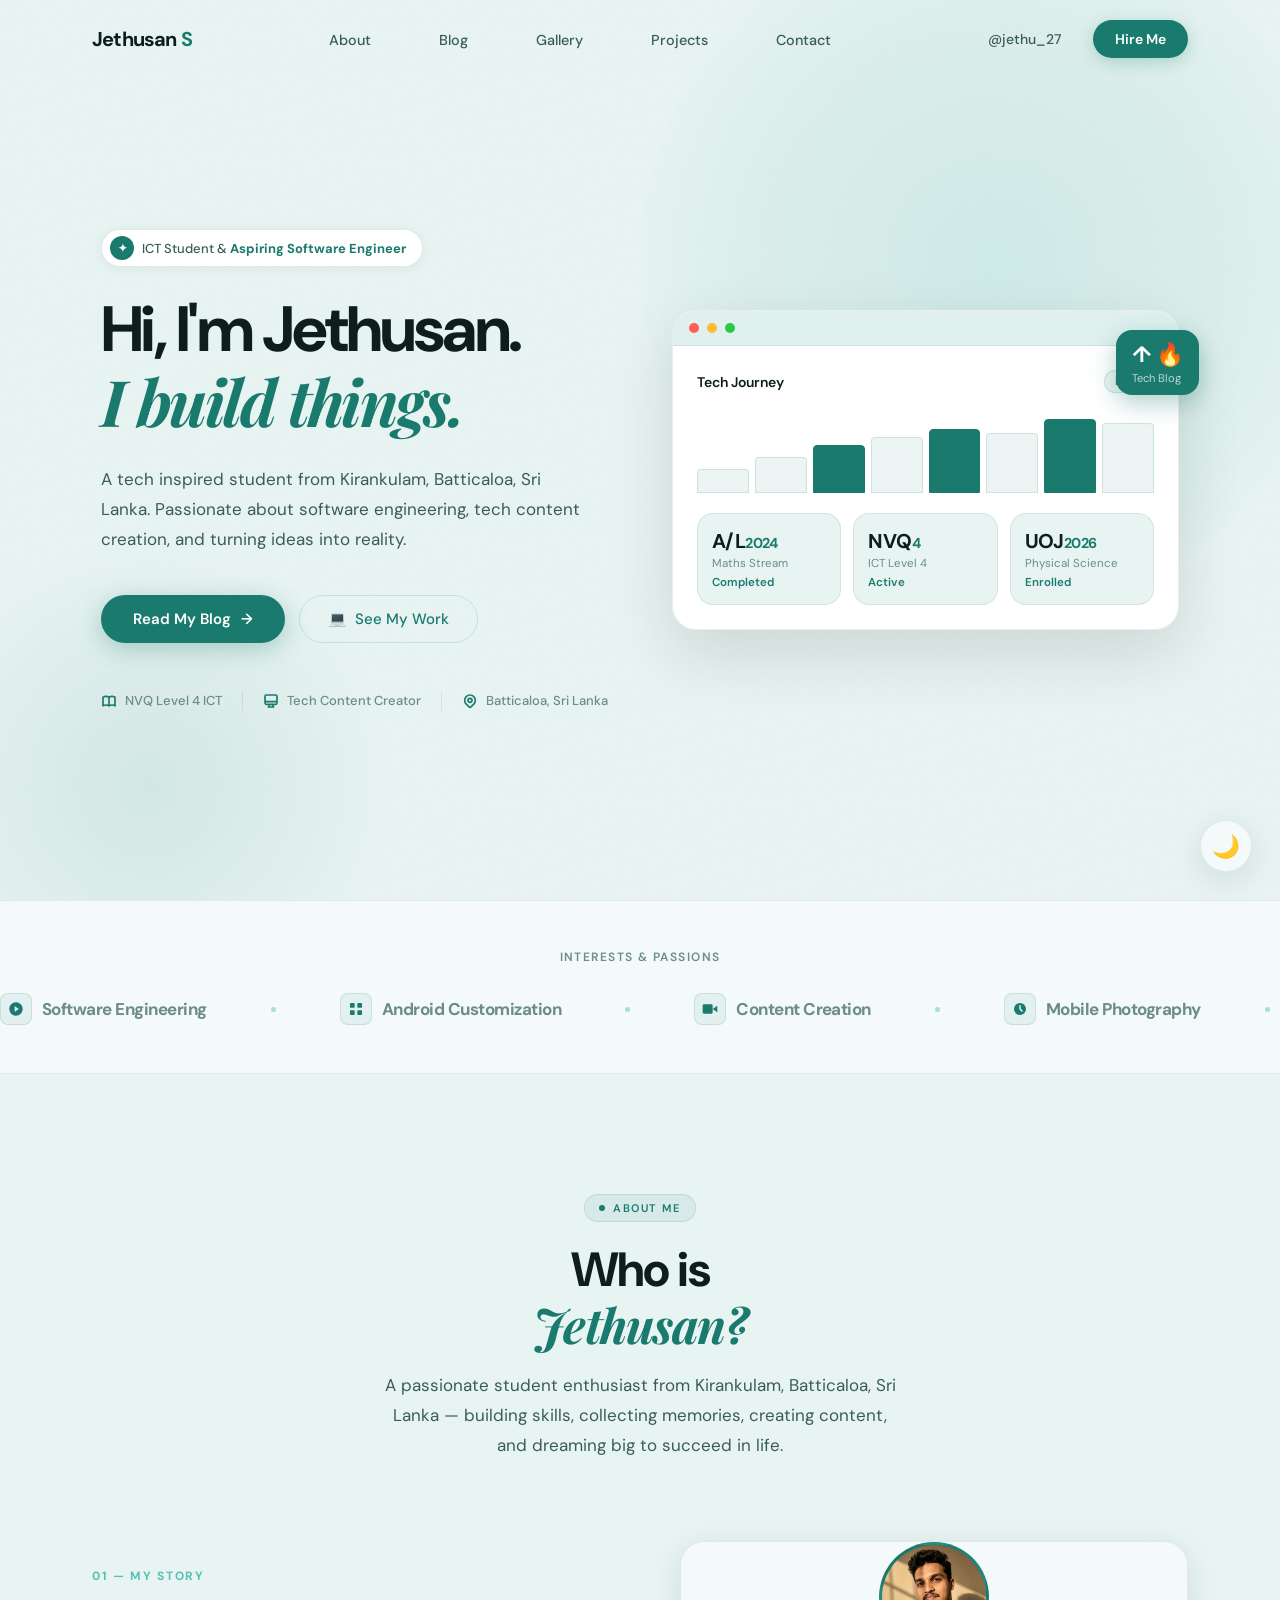
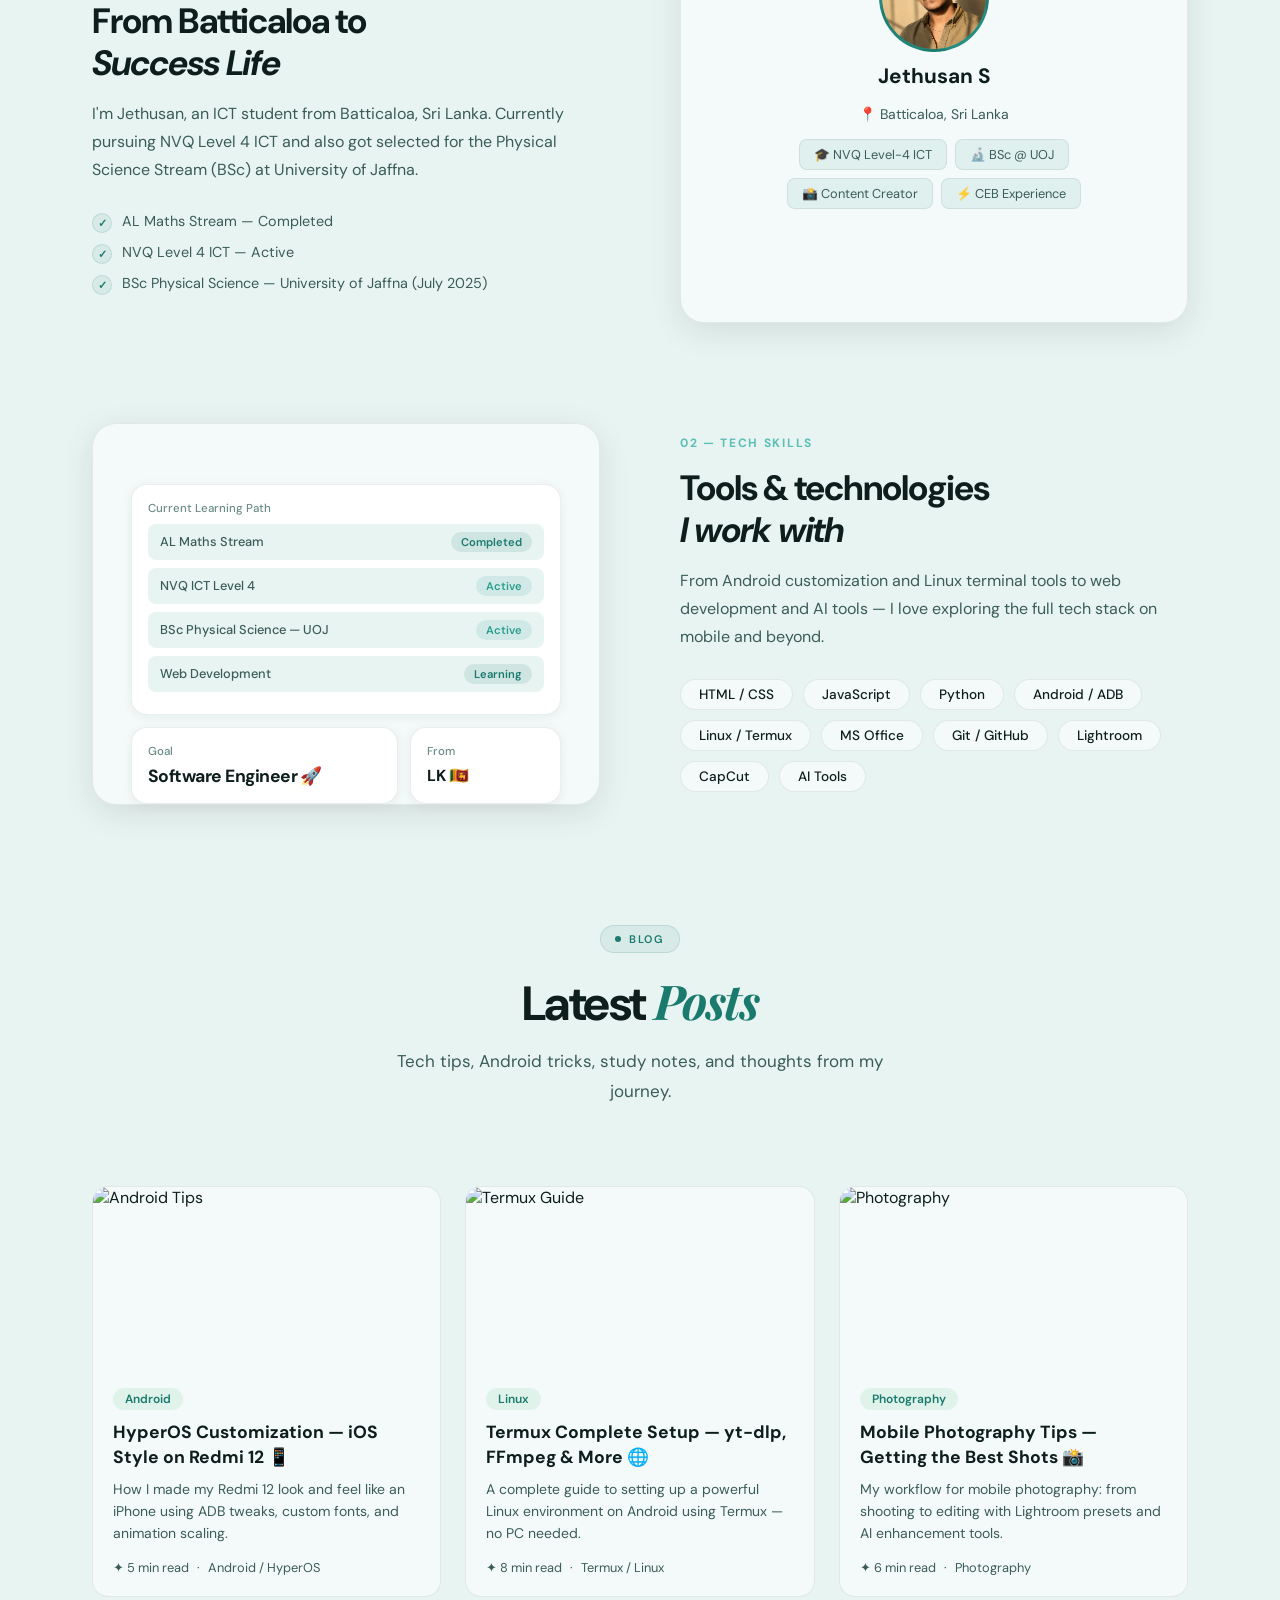
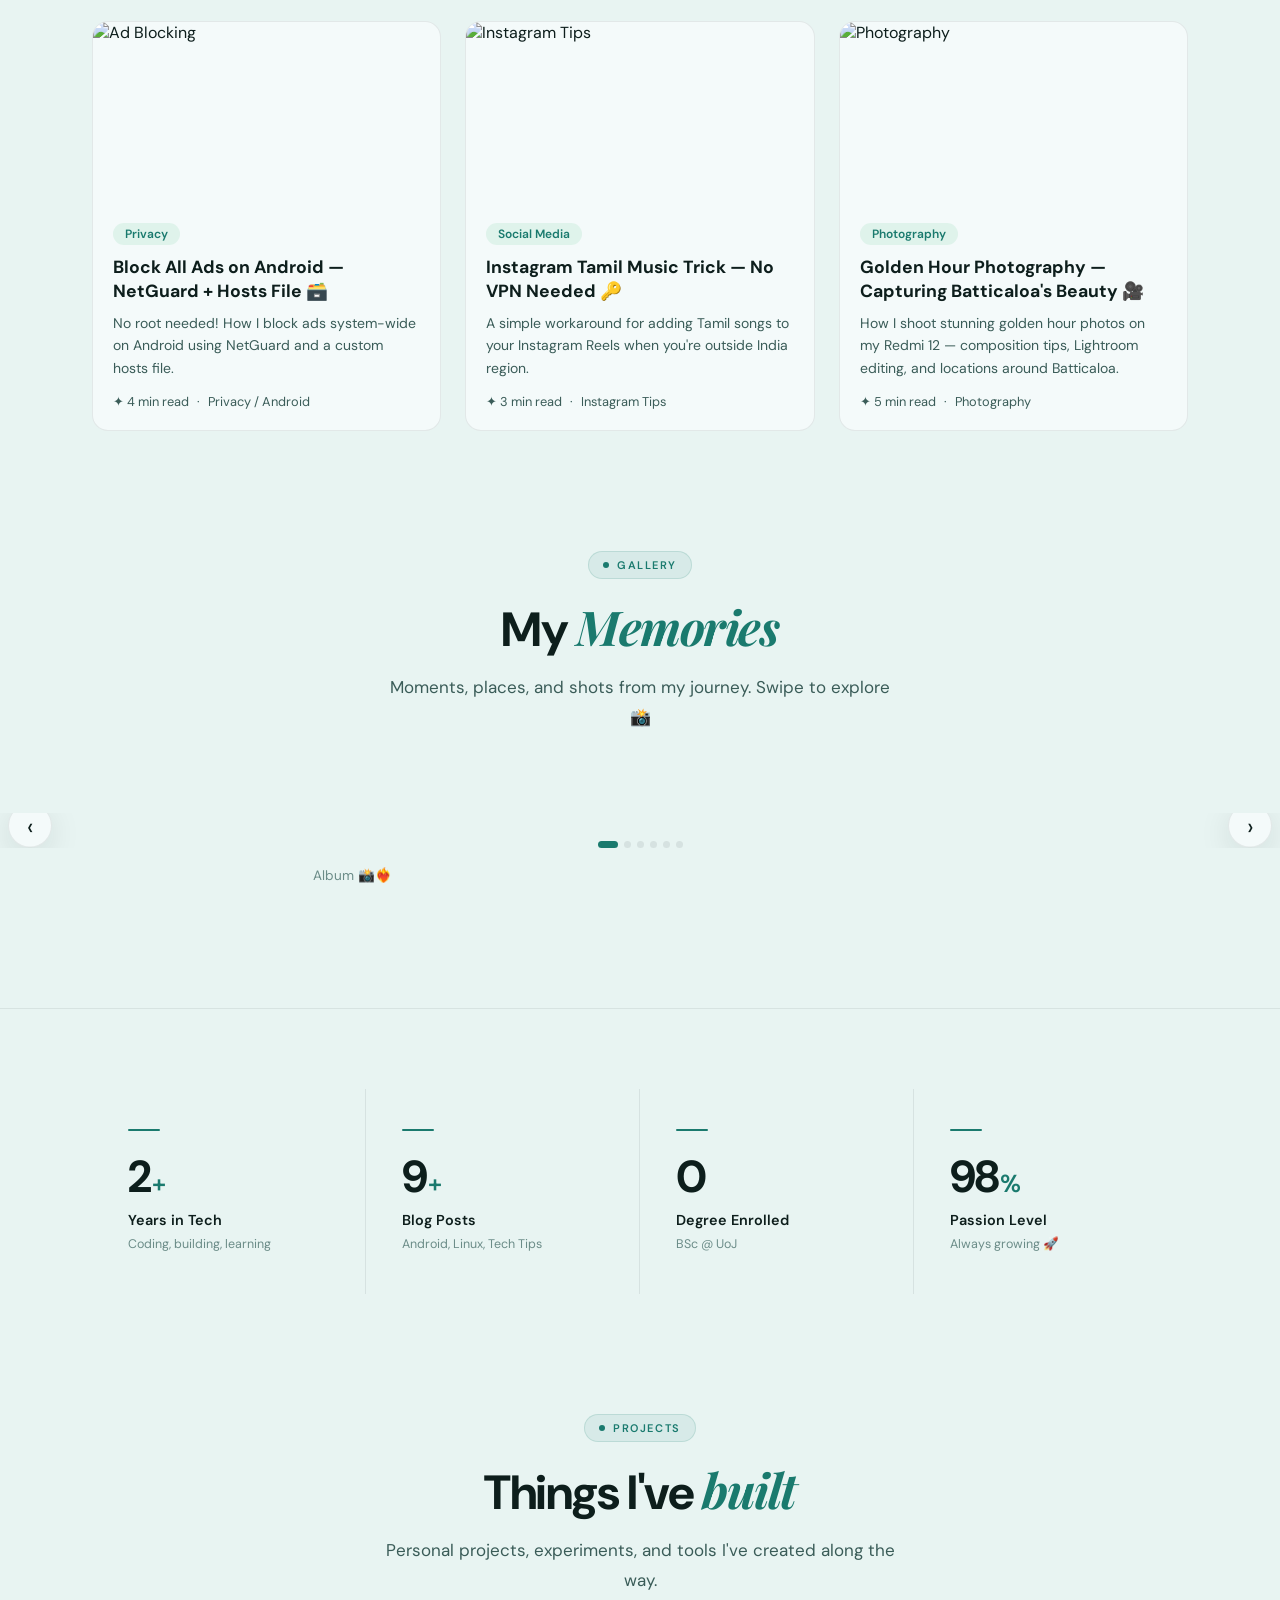
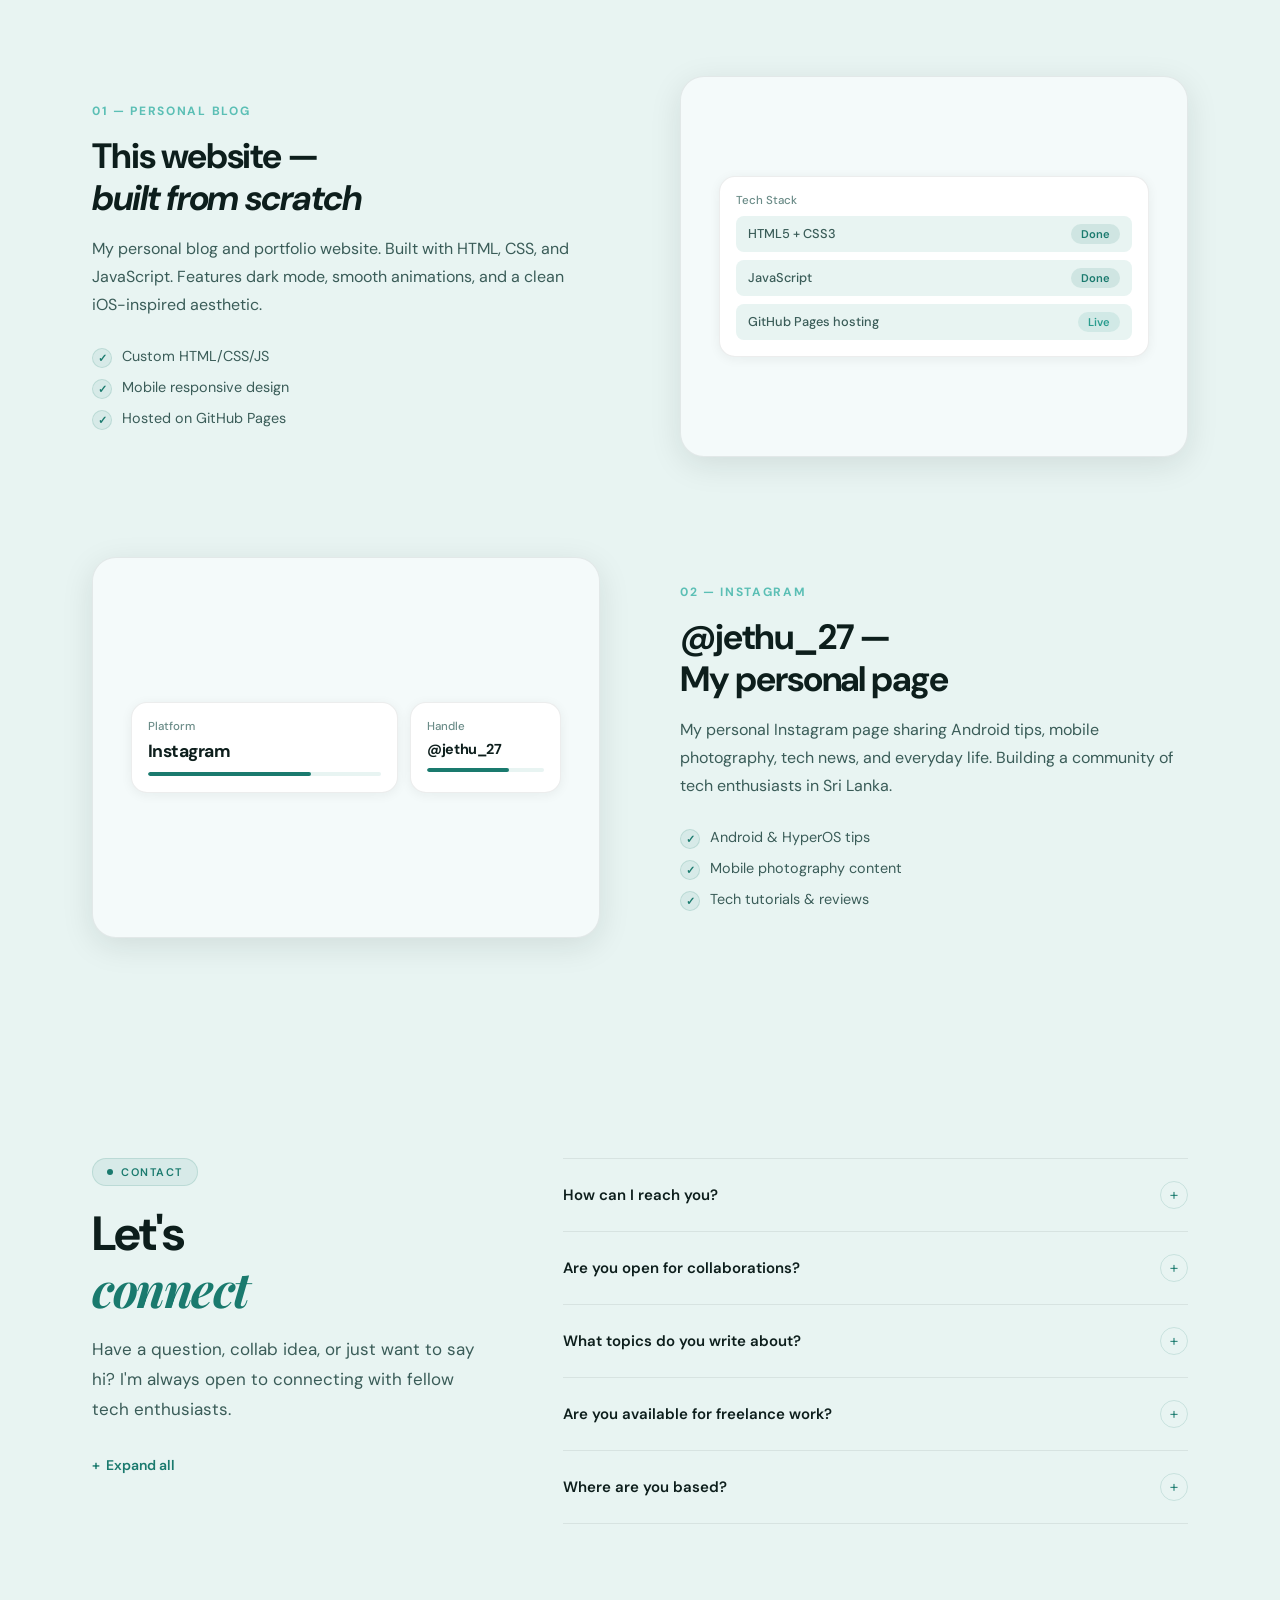
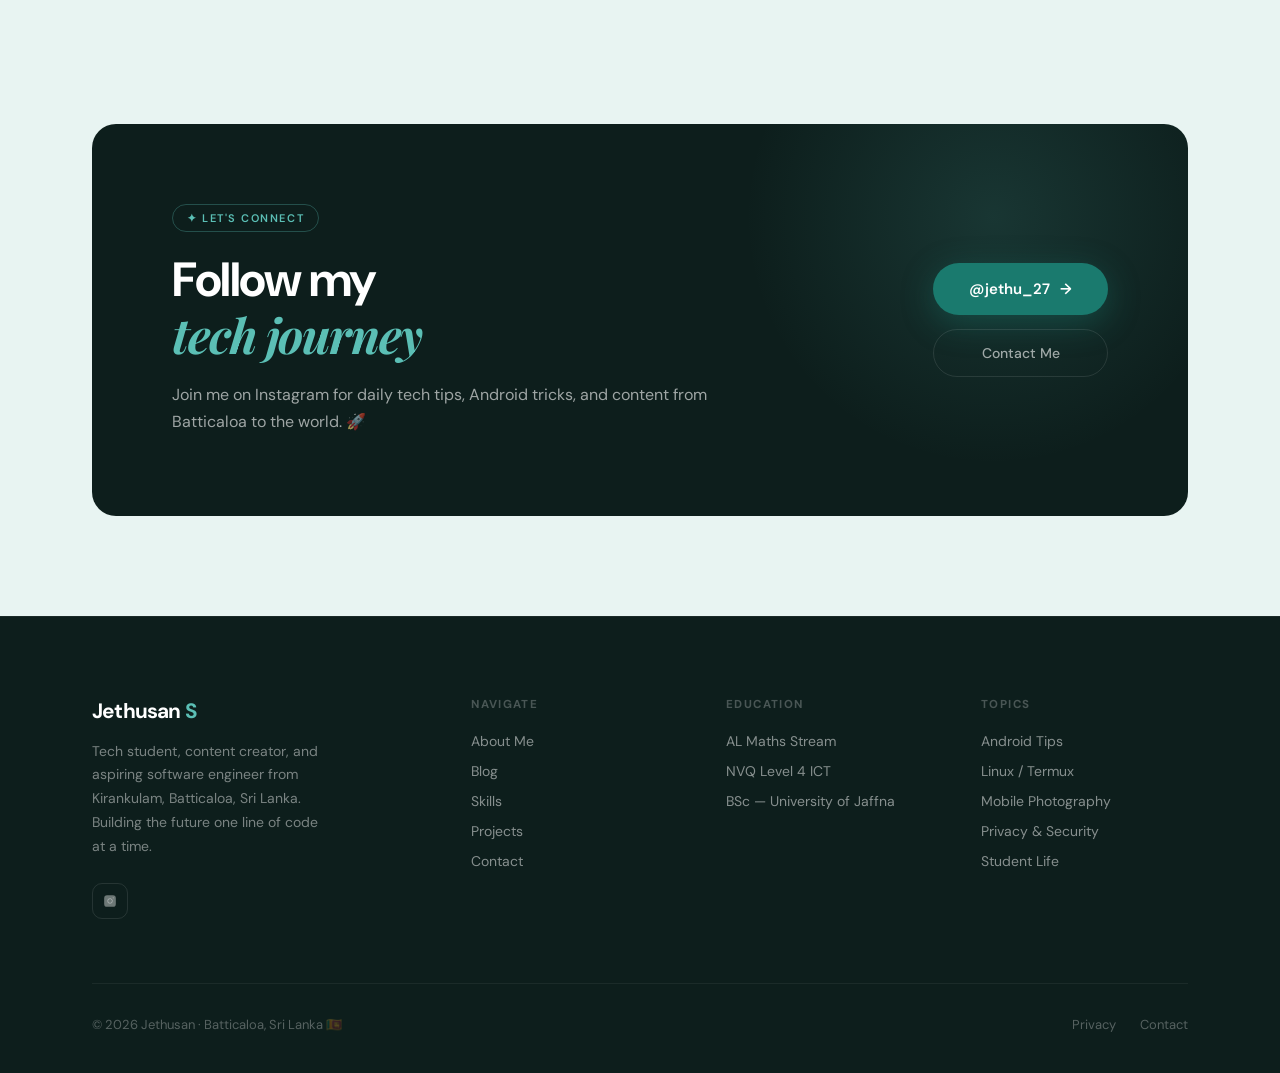
==== index.html @ 0a86134b "Update index.html" ====
<!DOCTYPE html>
<html lang="en">
<head>
  <meta charset="UTF-8" />
  <meta name="viewport" content="width=device-width, initial-scale=1.0" />
  <title>Jethusan | Tech & Blog</title>
  <link rel="preconnect" href="https://fonts.googleapis.com" />
  <link rel="preconnect" href="https://fonts.gstatic.com" crossorigin />
  <link href="https://fonts.googleapis.com/css2?family=DM+Sans:ital,opsz,wght@0,9..40,300;0,9..40,400;0,9..40,500;0,9..40,600;0,9..40,700;1,9..40,300&family=Playfair+Display:ital,wght@0,700;1,600&display=swap" rel="stylesheet" />
  <link rel="stylesheet" href="templatemo-622-clearwave.css" />
  <style>
    /* ── BLOG CARDS ── */
    .blog-grid {
      display: grid;
      grid-template-columns: repeat(auto-fill, minmax(300px, 1fr));
      gap: 24px;
      margin-top: 48px;
    }
    .blog-card {
      background: var(--surface);
      border: 1px solid var(--border);
      border-radius: 16px;
      overflow: hidden;
      transition: transform .3s, box-shadow .3s;
    }
    .blog-card:hover {
      transform: translateY(-6px);
      box-shadow: 0 20px 40px rgba(0,0,0,.25);
    }
    .blog-card-img {
      width: 100%;
      height: 180px;
      object-fit: cover;
      display: block;
    }
    .blog-card-body {
      padding: 20px;
    }
    .blog-tag {
      display: inline-block;
      background: rgba(var(--accent-rgb, 100,200,150), .15);
      color: var(--accent);
      border-radius: 20px;
      padding: 3px 12px;
      font-size: .75rem;
      font-weight: 600;
      margin-bottom: 10px;
    }
    .blog-card-title {
      font-size: 1.1rem;
      font-weight: 700;
      color: var(--text-1);
      margin-bottom: 8px;
      line-height: 1.4;
    }
    .blog-card-desc {
      font-size: .875rem;
      color: var(--text-2);
      line-height: 1.6;
    }
    .blog-card-meta {
      display: flex;
      align-items: center;
      gap: 8px;
      margin-top: 14px;
      font-size: .8rem;
      color: var(--text-2);
    }
    /* ── SKILLS PILLS ── */
    .skills-wrap {
      display: flex;
      flex-wrap: wrap;
      gap: 10px;
      margin-top: 20px;
    }
    .skill-pill {
      background: var(--surface);
      border: 1px solid var(--border);
      border-radius: 30px;
      padding: 6px 18px;
      font-size: .85rem;
      font-weight: 500;
      color: var(--text-1);
      transition: border-color .2s, color .2s;
    }
    .skill-pill:hover {
      border-color: var(--accent);
      color: var(--accent);
    }
    /* ── DARK MODE ── */
    body.dark-mode {
      --bg:           #0D1E1C;
      --bg-alt:       #111F1D;
      --surface:      #162421;
      --surface-2:    #1C2E2B;
      --accent:       #5BBFB5;
      --accent-mid:   #2A9D8F;
      --accent-light: #5BBFB5;
      --accent-ghost: rgba(91,191,181,0.08);
      --accent-border:rgba(91,191,181,0.15);
      --text-1:       #E8F4F2;
      --text-2:       #8BBFBA;
      --text-3:       #5A8A85;
      --border:       rgba(232,244,242,0.08);
      --shadow-sm:    0 2px 12px rgba(0,0,0,0.3);
      --shadow-md:    0 8px 32px rgba(0,0,0,0.4);
      --shadow-lg:    0 24px 64px rgba(0,0,0,0.5);
    }

    /* ── THEME TOGGLE BUTTON ── */
    .theme-toggle {
      position: fixed;
      bottom: 28px;
      right: 28px;
      width: 52px;
      height: 52px;
      border-radius: 50%;
      background: var(--surface);
      border: 1.5px solid var(--border);
      box-shadow: var(--shadow-md);
      display: flex;
      align-items: center;
      justify-content: center;
      font-size: 1.4rem;
      cursor: pointer;
      z-index: 9999;
      transition: transform 0.3s, box-shadow 0.3s;
    }
    .theme-toggle:hover {
      transform: scale(1.12);
      box-shadow: var(--shadow-lg);
    }

    /* ── GALLERY ── */
    .gallery-wrap {
      position: relative;
      overflow: hidden;
      margin-top: 40px;
    }
    .gallery-track {
      display: flex;
      gap: 16px;
      overflow-x: auto;
      scroll-snap-type: x mandatory;
      -webkit-overflow-scrolling: touch;
      scrollbar-width: none;
      padding: 0 32px 20px;
      cursor: grab;
    }
    .gallery-track::-webkit-scrollbar { display: none; }
    .gallery-track.dragging { cursor: grabbing; }
    .gallery-slide {
      flex: 0 0 300px;
      height: 220px;
      scroll-snap-align: start;
      border-radius: 16px;
      overflow: hidden;
      background: var(--surface);
      border: 1px solid var(--border);
    }
    .gallery-slide img {
      width: 100%;
      height: 100%;
      object-fit: cover;
      display: block;
      transition: transform .4s;
    }
    .gallery-slide:hover img { transform: scale(1.06); }
    .gallery-btn {
      position: absolute;
      top: 50%;
      transform: translateY(-60%);
      width: 44px;
      height: 44px;
      border-radius: 50%;
      background: var(--surface);
      border: 1px solid var(--border);
      box-shadow: var(--shadow-md);
      font-size: 1.5rem;
      color: var(--text-1);
      display: flex;
      align-items: center;
      justify-content: center;
      cursor: pointer;
      z-index: 10;
      transition: background .2s;
    }
    .gallery-btn:hover { background: var(--accent); color: #fff; }
    .gallery-prev { left: 8px; }
    .gallery-next { right: 8px; }
    .gallery-dots {
      display: flex;
      justify-content: center;
      gap: 6px;
      padding: 8px 0 0;
    }
    .gallery-dot {
      width: 7px;
      height: 7px;
      border-radius: 50%;
      background: var(--border);
      transition: background .2s, width .2s;
      cursor: pointer;
    }
    .gallery-dot.active {
      background: var(--accent);
      width: 20px;
      border-radius: 4px;
    }
    @media(max-width:600px) {
      .gallery-slide { flex: 0 0 260px; height: 190px; }
    }

    /* ── ABOUT VISUAL ── */
    .about-profile {
      display: flex;
      flex-direction: column;
      align-items: center;
      gap: 16px;
    }
    .profile-avatar {
      width: 100px;
      height: 100px;
      border-radius: 50%;
      background: linear-gradient(135deg, var(--accent), var(--accent-mid));
      display: flex;
      align-items: center;
      justify-content: center;
      font-size: 2.2rem;
      font-weight: 800;
      color: #fff;
      border: 3px solid var(--border);
    }
    .profile-name {
      font-size: 1.3rem;
      font-weight: 700;
      color: var(--text-1);
    }
    .profile-loc {
      font-size: .875rem;
      color: var(--text-2);
    }
    .profile-badges {
      display: flex;
      flex-wrap: wrap;
      gap: 8px;
      justify-content: center;
    }
    .profile-badge {
      background: var(--bg-alt);
      border: 1px solid var(--border);
      border-radius: 8px;
      padding: 6px 14px;
      font-size: .8rem;
      color: var(--text-2);
    }
  </style>
</head>
<body>

  <!-- ── MOBILE MENU ── -->
  <div class="mobile-menu" id="mobileMenu" role="dialog" aria-modal="true" aria-label="Navigation">
    <a href="#about">About</a>
    <a href="#blog">Blog</a>
    <a href="#skills">Skills </a>
    <a href="#projects">Projects</a>
    <a href="#contact">Contact</a>
    <a href="https://instagram.com/jethu_27" class="mobile-cta btn-primary" target="_blank">@jethu_27</a>
  </div>

  <!-- ── NAV ── -->
  <nav class="nav" id="mainNav" role="navigation" aria-label="Main navigation">
    <div class="nav-inner">
      <a href="#" class="nav-logo">Jethusan<span> S</span></a>
      <ul class="nav-links" role="list">
        <li><a href="#about">About</a></li>
        <li><a href="#blog">Blog</a></li>
        <li><a href="#gallery">Gallery</a></li>
        <li><a href="#projects">Projects</a></li>
        <li><a href="#contact">Contact</a></li>
      </ul>
      <div class="nav-cta">
        <a href="https://instagram.com/jethu_27" class="btn-ghost" target="_blank">@jethu_27</a>
        <a href="#contact" class="btn-primary">Hire Me</a>
      </div>
      <button class="nav-hamburger" id="hamburger" aria-label="Toggle menu" aria-expanded="false">
        <span></span><span></span><span></span>
      </button>
    </div>
  </nav>

  <!-- ── HERO ── -->
  <section class="hero">
    <div class="container">
      <div class="hero-inner">
        <div class="hero-content">
          <div class="hero-badge reveal">
            <div class="hero-badge-dot">✦ </div>
            <span>ICT Student &amp; <strong>Aspiring Software Engineer</strong></span>
          </div>
          <h1 class="hero-title reveal reveal-delay-1">
            Hi, I'm Jethusan.<br><em>I build things.</em>
          </h1>
          <p class="hero-sub reveal reveal-delay-2">
            A tech inspired student from Kirankulam, Batticaloa, Sri Lanka. Passionate about software engineering, tech content creation, and turning ideas into reality.
          </p>
          <div class="hero-actions reveal reveal-delay-3">
            <a href="#blog" class="btn-primary-lg">
              Read My Blog
              <span class="btn-arrow">→</span>
            </a>
            <a href="#projects" class="btn-outline-lg">
              <span>💻</span> See My Work
            </a>
          </div>
          <div class="hero-trust reveal reveal-delay-4">
            <div class="trust-item">
              <svg width="16" height="16" fill="none" viewBox="0 0 24 24" stroke="currentColor" stroke-width="2.5"><path stroke-linecap="round" stroke-linejoin="round" d="M12 6.253v13m0-13C10.832 5.477 9.246 5 7.5 5S4.168 5.477 3 6.253v13C4.168 18.477 5.754 18 7.5 18s3.332.477 4.5 1.253m0-13C13.168 5.477 14.754 5 16.5 5c1.747 0 3.332.477 4.5 1.253v13C19.832 18.477 18.247 18 16.5 18c-1.746 0-3.332.477-4.5 1.253"/></svg>
              NVQ Level 4 ICT
            </div>
            <div class="trust-divider"></div>
            <div class="trust-item">
              <svg width="16" height="16" fill="none" viewBox="0 0 24 24" stroke="currentColor" stroke-width="2.5"><path stroke-linecap="round" stroke-linejoin="round" d="M9.75 17L9 20l-1 1h8l-1-1-.75-3M3 13h18M5 17h14a2 2 0 002-2V5a2 2 0 00-2-2H5a2 2 0 00-2 2v10a2 2 0 002 2z"/></svg>
              Tech Content Creator
            </div>
            <div class="trust-divider"></div>
            <div class="trust-item">
              <svg width="16" height="16" fill="none" viewBox="0 0 24 24" stroke="currentColor" stroke-width="2.5"><path stroke-linecap="round" stroke-linejoin="round" d="M17.657 16.657L13.414 20.9a1.998 1.998 0 01-2.827 0l-4.244-4.243a8 8 0 1111.314 0z"/><path stroke-linecap="round" stroke-linejoin="round" d="M15 11a3 3 0 11-6 0 3 3 0 016 0z"/></svg>
              Batticaloa, Sri Lanka
            </div>
          </div>
        </div>

        <div class="hero-visual reveal reveal-delay-2">
          <div class="hero-dashboard">
            <div class="dashboard-bar">
              <div class="db-dot"></div><div class="db-dot"></div><div class="db-dot"></div>
            </div>
            <div class="dashboard-body">
              <div class="db-header">
                <div class="db-title">Tech Journey</div>
                <div class="db-tag">Live</div>
              </div>
              <div class="db-chart">
                <div class="db-bar" style="height:30%"></div>
                <div class="db-bar" style="height:45%"></div>
                <div class="db-bar active" style="height:60%"></div>
                <div class="db-bar" style="height:70%"></div>
                <div class="db-bar active" style="height:80%"></div>
                <div class="db-bar" style="height:75%"></div>
                <div class="db-bar active" style="height:92%"></div>
                <div class="db-bar" style="height:88%"></div>
              </div>
              <div class="db-stats">
                <div class="db-stat">
                  <div class="db-stat-val">A/L<span style="font-size:.9rem;color:var(--accent)">2024</span></div>
                  <div class="db-stat-label">Maths Stream</div>
                  <div class="db-stat-change">Completed</div>
                </div>
                <div class="db-stat">
                  <div class="db-stat-val">NVQ<span style="font-size:.9rem;color:var(--accent)">4</span></div>
                  <div class="db-stat-label">ICT Level 4</div>
                  <div class="db-stat-change">Active</div>
                </div>
                <div class="db-stat">
                  <div class="db-stat-val">UOJ<span style="font-size:.9rem;color:var(--accent)">2026</span></div>
                  <div class="db-stat-label">Physical Science</div>
                  <div class="db-stat-change">Enrolled</div>
                </div>
              </div>
            </div>
          </div>
          <div class="hero-float-badge-2">
            <div class="float-badge-2-val">↑ 🔥</div>
            <div class="float-badge-2-label">Tech Blog</div>
          </div>
        </div>
      </div>
    </div>
  </section>

  <!-- ── TICKER ── -->
  <div class="ticker-section">
    <div class="ticker-label">Interests &amp; Passions</div>
    <div class="ticker-track-wrap">
      <div class="ticker-track">
        <div class="ticker-item"><div class="ticker-item-icon"><svg width="16" height="16" viewBox="0 0 24 24" fill="var(--accent)"><path d="M12 2C6.48 2 2 6.48 2 12s4.48 10 10 10 10-4.48 10-10S17.52 2 12 2zm-2 14.5v-9l6 4.5-6 4.5z"/></svg></div>Software Engineering</div>
        <div class="ticker-dot"></div>
        <div class="ticker-item"><div class="ticker-item-icon"><svg width="16" height="16" viewBox="0 0 24 24" fill="var(--accent)"><rect x="3" y="3" width="7" height="7" rx="1"/><rect x="14" y="3" width="7" height="7" rx="1"/><rect x="3" y="14" width="7" height="7" rx="1"/><rect x="14" y="14" width="7" height="7" rx="1"/></svg></div>Android Customization</div>
        <div class="ticker-dot"></div>
        <div class="ticker-item"><div class="ticker-item-icon"><svg width="16" height="16" viewBox="0 0 24 24" fill="var(--accent)"><path d="M23 7l-7 5 7 5V7z"/><rect x="1" y="5" width="15" height="14" rx="2" ry="2"/></svg></div>Content Creation</div>
        <div class="ticker-dot"></div>
        <div class="ticker-item"><div class="ticker-item-icon"><svg width="16" height="16" viewBox="0 0 24 24" fill="var(--accent)"><circle cx="12" cy="12" r="9"/><path d="M12 7v5l3 3" stroke="#fff" stroke-width="2" stroke-linecap="round"/></svg></div>Mobile Photography</div>
        <div class="ticker-dot"></div>
        <div class="ticker-item"><div class="ticker-item-icon"><svg width="16" height="16" viewBox="0 0 24 24" fill="var(--accent)"><path d="M12 2L2 7l10 5 10-5-10-5zM2 17l10 5 10-5M2 12l10 5 10-5"/></svg></div>AI &amp; Machine Learning</div>
        <div class="ticker-dot"></div>
        <div class="ticker-item"><div class="ticker-item-icon"><svg width="16" height="16" viewBox="0 0 24 24" fill="var(--accent)"><path d="M22 12h-4l-3 9L9 3l-3 9H2"/></svg></div>Anime &amp; Cinema</div>
        <div class="ticker-dot"></div>
        <div class="ticker-item"><div class="ticker-item-icon"><svg width="16" height="16" viewBox="0 0 24 24" fill="var(--accent)"><path d="M12 2C6.48 2 2 6.48 2 12s4.48 10 10 10 10-4.48 10-10S17.52 2 12 2zm-2 14.5v-9l6 4.5-6 4.5z"/></svg></div>Entrepreneurship</div>
        <div class="ticker-dot"></div>
        <div class="ticker-item"><div class="ticker-item-icon"><svg width="16" height="16" viewBox="0 0 24 24" fill="var(--accent)"><path d="M17 21v-2a4 4 0 00-4-4H5a4 4 0 00-4 4v2"/><circle cx="9" cy="7" r="4"/><path d="M23 21v-2a4 4 0 00-3-3.87"/><path d="M16 3.13a4 4 0 010 7.75"/></svg></div>Tech Community</div>
        <div class="ticker-dot"></div>
        <!-- Duplicate for loop -->
        <div class="ticker-item"><div class="ticker-item-icon"><svg width="16" height="16" viewBox="0 0 24 24" fill="var(--accent)"><path d="M12 2C6.48 2 2 6.48 2 12s4.48 10 10 10 10-4.48 10-10S17.52 2 12 2zm-2 14.5v-9l6 4.5-6 4.5z"/></svg></div>Software Engineering</div>
        <div class="ticker-dot"></div>
        <div class="ticker-item"><div class="ticker-item-icon"><svg width="16" height="16" viewBox="0 0 24 24" fill="var(--accent)"><rect x="3" y="3" width="7" height="7" rx="1"/><rect x="14" y="3" width="7" height="7" rx="1"/><rect x="3" y="14" width="7" height="7" rx="1"/><rect x="14" y="14" width="7" height="7" rx="1"/></svg></div>Android Customization</div>
        <div class="ticker-dot"></div>
        <div class="ticker-item"><div class="ticker-item-icon"><svg width="16" height="16" viewBox="0 0 24 24" fill="var(--accent)"><path d="M23 7l-7 5 7 5V7z"/><rect x="1" y="5" width="15" height="14" rx="2" ry="2"/></svg></div>Content Creation</div>
        <div class="ticker-dot"></div>
        <div class="ticker-item"><div class="ticker-item-icon"><svg width="16" height="16" viewBox="0 0 24 24" fill="var(--accent)"><circle cx="12" cy="12" r="9"/><path d="M12 7v5l3 3" stroke="#fff" stroke-width="2" stroke-linecap="round"/></svg></div>Mobile Photography</div>
        <div class="ticker-dot"></div>
        <div class="ticker-item"><div class="ticker-item-icon"><svg width="16" height="16" viewBox="0 0 24 24" fill="var(--accent)"><path d="M12 2L2 7l10 5 10-5-10-5zM2 17l10 5 10-5M2 12l10 5 10-5"/></svg></div>AI &amp; Machine Learning</div>
        <div class="ticker-dot"></div>
        <div class="ticker-item"><div class="ticker-item-icon"><svg width="16" height="16" viewBox="0 0 24 24" fill="var(--accent)"><path d="M22 12h-4l-3 9L9 3l-3 9H2"/></svg></div>Anime &amp; Cinema</div>
        <div class="ticker-dot"></div>
        <div class="ticker-item"><div class="ticker-item-icon"><svg width="16" height="16" viewBox="0 0 24 24" fill="var(--accent)"><path d="M12 2C6.48 2 2 6.48 2 12s4.48 10 10 10 10-4.48 10-10S17.52 2 12 2zm-2 14.5v-9l6 4.5-6 4.5z"/></svg></div>Entrepreneurship</div>
        <div class="ticker-dot"></div>
      </div>
    </div>
  </div>

  <!-- ── ABOUT ── -->
  <section class="features-section" id="about">
    <div class="container">
      <div class="features-header">
        <div class="section-label reveal">About Me</div>
        <h2 class="section-title reveal reveal-delay-1">Who is<br><em>Jethusan?</em></h2>
        <p class="section-sub reveal reveal-delay-2">A passionate student enthusiast from Kirankulam, Batticaloa, Sri Lanka — building skills, collecting memories, creating content, and dreaming big to succeed in life.</p>
      </div>

      <!-- About Row -->
      <div class="feature-row">
        <div class="feature-content reveal">
          <div class="feature-number">01 — My Story</div>
          <h3 class="feature-title">From Batticaloa to<br><em>Success Life</em></h3>
          <p class="feature-desc">I'm Jethusan, an ICT student from Batticaloa, Sri Lanka. Currently pursuing NVQ Level 4 ICT and also got selected for the Physical Science Stream (BSc) at University of Jaffna.</p>
          <div class="feature-checklist">
            <div class="feature-check"><div class="check-icon">✓</div><span>AL Maths Stream — Completed</span></div>
            <div class="feature-check"><div class="check-icon">✓</div><span>NVQ Level 4 ICT — Active</span></div>
            <div class="feature-check"><div class="check-icon">✓</div><span>BSc Physical Science — University of Jaffna (July 2025)</span></div>
          </div>
        </div>
        <div class="feature-visual reveal reveal-delay-1">
          <div class="feature-visual-inner" style="overflow:visible;margin-top:60px;min-height:320px;">
            <div style="display:flex;flex-direction:column;align-items:center;gap:16px;padding:60px 8px 24px;position:relative;">
              <div class="profile-avatar" style="position:absolute;top:-60px;left:50%;transform:translateX(-50%);width:110px;height:110px;font-size:2.5rem;">
  <img src="images/profile.jpg" alt="Jethusan" style="width:100%;height:100%;object-fit:cover;border-radius:50%;" />
              </div>
              <div class="profile-name">Jethusan S</div>
              <div class="profile-loc">📍 Batticaloa, Sri Lanka</div>
              <div class="profile-badges">
                <div class="profile-badge">🎓 NVQ Level-4 ICT</div>
                <div class="profile-badge">🔬 BSc @ UOJ</div>
                <div class="profile-badge">📸 Content Creator</div>
                <div class="profile-badge">⚡ CEB Experience</div>
              </div>
            </div>
          </div>
        </div>
      </div>

      <!-- Skills Row -->
      <div class="feature-row reverse" id="skills">
        <div class="feature-content reveal">
          <div class="feature-number">02 — Tech Skills</div>
          <h3 class="feature-title">Tools &amp; technologies<br><em>I work with</em></h3>
          <p class="feature-desc">From Android customization and Linux terminal tools to web development and AI tools — I love exploring the full tech stack on mobile and beyond.</p>
          <div class="skills-wrap">
            <div class="skill-pill">HTML / CSS</div>
            <div class="skill-pill">JavaScript</div>
            <div class="skill-pill">Python</div>
            <div class="skill-pill">Android / ADB</div>
            <div class="skill-pill">Linux / Termux</div>
            <div class="skill-pill">MS Office</div>
            <div class="skill-pill">Git / GitHub</div>
            <div class="skill-pill">Lightroom</div>
            <div class="skill-pill">CapCut</div>
            <div class="skill-pill">AI Tools</div>
          </div>
        </div>
        <div class="feature-visual reveal reveal-delay-1">
          <div class="feature-visual-inner" style="overflow:visible;margin-top:60px;min-height:320px;">
            <div class="fv-card">
              <div class="fv-card-label">Current Learning Path</div>
              <div class="fv-list" style="margin-top:8px">
                <div class="fv-list-item"><span class="fv-list-name">AL Maths Stream</span><span class="fv-pill green">Completed</span></div>
                <div class="fv-list-item"><span class="fv-list-name">NVQ ICT Level 4</span><span class="fv-pill blue">Active</span></div>
                <div class="fv-list-item"><span class="fv-list-name">BSc Physical Science — UOJ</span><span class="fv-pill blue">Active</span></div>
                <div class="fv-list-item"><span class="fv-list-name">Web Development</span><span class="fv-pill green">Learning</span></div>
              </div>
            </div>
            <div class="fv-row">
              <div class="fv-card fv-wide">
                <div class="fv-card-label">Goal</div>
                <div class="fv-card-val" style="font-size:1.1rem">Software Engineer 🚀</div>
              </div>
              <div class="fv-card">
                <div class="fv-card-label">From</div>
                <div class="fv-card-val" style="font-size:1rem"> LK 🇱🇰</div>
              </div>
            </div>
          </div>
        </div>
      </div>
    </div>
  </section>

  <!-- ── BLOG ── -->
  <section class="features-section" id="blog" style="padding-top:0">
    <div class="container">
      <div class="features-header">
        <div class="section-label reveal">Blog</div>
        <h2 class="section-title reveal reveal-delay-1">Latest <em>Posts</em></h2>
        <p class="section-sub reveal reveal-delay-2">Tech tips, Android tricks, study notes, and thoughts from my journey.</p>
      </div>
      <div class="blog-grid">
        <div class="blog-card reveal">
          <img src="images/hyperos.jpg" alt="Android Tips" class="blog-card-img" />
          <div class="blog-card-body">
            <div class="blog-tag">Android</div>
            <div class="blog-card-title">HyperOS Customization — iOS Style on Redmi 12 📱</div>
            <div class="blog-card-desc">How I made my Redmi 12 look and feel like an iPhone using ADB tweaks, custom fonts, and animation scaling.</div>
            <div class="blog-card-meta">
              <span>✦ 5 min read</span>
              <span>·</span>
              <span>Android / HyperOS</span>
            </div>
          </div>
        </div>
        <div class="blog-card reveal reveal-delay-1">
          <img src="images/tm-622-screen-02.jpg" alt="Termux Guide" class="blog-card-img" />
          <div class="blog-card-body">
            <div class="blog-tag">Linux</div>
            <div class="blog-card-title">Termux Complete Setup — yt-dlp, FFmpeg &amp; More 🌐</div>
            <div class="blog-card-desc">A complete guide to setting up a powerful Linux environment on Android using Termux — no PC needed.</div>
            <div class="blog-card-meta">
              <span>✦ 8 min read</span>
              <span>·</span>
              <span>Termux / Linux</span>
            </div>
          </div>
        </div>
        <div class="blog-card reveal reveal-delay-2">
          <img src="images/tm-622-screen-03.jpg" alt="Photography" class="blog-card-img" />
          <div class="blog-card-body">
            <div class="blog-tag">Photography</div>
            <div class="blog-card-title">Mobile Photography Tips — Getting the Best Shots 📸</div>
            <div class="blog-card-desc">My workflow for mobile photography: from shooting to editing with Lightroom presets and AI enhancement tools.</div>
            <div class="blog-card-meta">
              <span>✦ 6 min read</span>
              <span>·</span>
              <span>Photography</span>
            </div>
          </div>
        </div>
        <div class="blog-card reveal">
          <img src="images/tm-622-screen-04.jpg" alt="Ad Blocking" class="blog-card-img" />
          <div class="blog-card-body">
            <div class="blog-tag">Privacy</div>
            <div class="blog-card-title">Block All Ads on Android — NetGuard + Hosts File 🗃️</div>
            <div class="blog-card-desc">No root needed! How I block ads system-wide on Android using NetGuard and a custom hosts file.</div>
            <div class="blog-card-meta">
              <span>✦ 4 min read</span>
              <span>·</span>
              <span>Privacy / Android</span>
            </div>
          </div>
        </div>
        <div class="blog-card reveal reveal-delay-1">
          <img src="images/tm-622-screen-05.jpg" alt="Instagram Tips" class="blog-card-img" />
          <div class="blog-card-body">
            <div class="blog-tag">Social Media</div>
            <div class="blog-card-title">Instagram Tamil Music Trick — No VPN Needed 🔑</div>
            <div class="blog-card-desc">A simple workaround for adding Tamil songs to your Instagram Reels when you're outside India region.</div>
            <div class="blog-card-meta">
              <span>✦ 3 min read</span>
              <span>·</span>
              <span>Instagram Tips</span>
            </div>
          </div>
        </div>
        <div class="blog-card reveal reveal-delay-2">
          <img src="images/tm-622-screen-01.jpg" alt="Photography" class="blog-card-img" />
          <div class="blog-card-body">
            <div class="blog-tag">Photography</div>
            <div class="blog-card-title">Golden Hour Photography — Capturing Batticaloa's Beauty 🎥</div>
            <div class="blog-card-desc">How I shoot stunning golden hour photos on my Redmi 12 — composition tips, Lightroom editing, and locations around Batticaloa.</div>
            <div class="blog-card-meta">
              <span>✦ 5 min read</span>
              <span>·</span>
              <span>Photography</span>
            </div>
          </div>
        </div>
      </div>
    </div>
  </section>

  <!-- ── GALLERY ── -->
  <section class="features-section" id="gallery" style="padding-top:0">
    <div class="container">
      <div class="features-header">
        <div class="section-label reveal">Gallery</div>
        <h2 class="section-title reveal reveal-delay-1">My <em>Memories</em></h2>
        <p class="section-sub reveal reveal-delay-2">Moments, places, and shots from my journey. Swipe to explore 📸</p>
      </div>
    </div>
    <div class="gallery-wrap">
      <div class="gallery-track" id="galleryTrack">
        <div class="gallery-slide">
          <img src="images/gallery/photo1.jpg" alt="Photo 1" onerror="this.parentElement.style.display='none'" />
        </div>
        <div class="gallery-slide">
          <img src="images/gallery/photo2.jpg" alt="Photo 2" onerror="this.parentElement.style.display='none'" />
        </div>
        <div class="gallery-slide">
          <img src="images/gallery/photo3.jpg" alt="Photo 3" onerror="this.parentElement.style.display='none'" />
        </div>
        <div class="gallery-slide">
          <img src="images/gallery/photo4.jpg" alt="Photo 4" onerror="this.parentElement.style.display='none'" />
        </div>
        <div class="gallery-slide">
          <img src="images/gallery/photo5.jpg" alt="Photo 5" onerror="this.parentElement.style.display='none'" />
        </div>
        <div class="gallery-slide">
          <img src="images/gallery/photo6.jpg" alt="Photo 6" onerror="this.parentElement.style.display='none'" />
        </div>
      </div>
      <button class="gallery-btn gallery-prev" id="galleryPrev">‹</button>
      <button class="gallery-btn gallery-next" id="galleryNext">›</button>
      <div class="gallery-dots" id="galleryDots"></div>
    </div>
    <div class="container" style="margin-top:16px">
      <p class="section-sub" style="font-size:.85rem;color:var(--text-3);text-align:center;">
       Album 📸❤️‍🔥
      </p>
    </div>
  </section>

  <!-- ── STATS ── -->
  <section class="stats-section">
    <div class="container">
      <div class="stats-grid">
        <div class="stat-card reveal">
          <div class="stat-rule"></div>
          <div class="stat-value"><span class="stat-num" data-target="3">0</span><span class="stat-suffix">+</span></div>
          <div class="stat-label">Years in Tech</div>
          <div class="stat-sublabel">Coding, building, learning</div>
        </div>
        <div class="stat-card reveal reveal-delay-1">
          <div class="stat-rule"></div>
          <div class="stat-value"><span class="stat-num" data-target="10">0</span><span class="stat-suffix">+</span></div>
          <div class="stat-label">Blog Posts</div>
          <div class="stat-sublabel">Android, Linux, Tech Tips</div>
        </div>
        <div class="stat-card reveal reveal-delay-2">
          <div class="stat-rule"></div>
          <div class="stat-value"><span class="stat-num" data-target="1">0</span><span class="stat-suffix"></span></div>
          <div class="stat-label">Degree Enrolled</div>
          <div class="stat-sublabel">BSc @ UoJ</div>
        </div>
        <div class="stat-card reveal reveal-delay-3">
          <div class="stat-rule"></div>
          <div class="stat-value"><span class="stat-num" data-target="100">0</span><span class="stat-suffix">%</span></div>
          <div class="stat-label">Passion Level</div>
          <div class="stat-sublabel">Always growing 🚀</div>
        </div>
      </div>
    </div>
  </section>

  <!-- ── PROJECTS ── -->
  <section class="features-section" id="projects" style="padding-top:40px">
    <div class="container">
      <div class="features-header">
        <div class="section-label reveal">Projects</div>
        <h2 class="section-title reveal reveal-delay-1">Things I've <em>built</em></h2>
        <p class="section-sub reveal reveal-delay-2">Personal projects, experiments, and tools I've created along the way.</p>
      </div>

      <div class="feature-row">
        <div class="feature-content reveal">
          <div class="feature-number">01 — Personal Blog</div>
          <h3 class="feature-title">This website —<br><em>built from scratch</em></h3>
          <p class="feature-desc">My personal blog and portfolio website. Built with HTML, CSS, and JavaScript. Features dark mode, smooth animations, and a clean iOS-inspired aesthetic.</p>
          <div class="feature-checklist">
            <div class="feature-check"><div class="check-icon">✓</div><span>Custom HTML/CSS/JS</span></div>
            <div class="feature-check"><div class="check-icon">✓</div><span>Mobile responsive design</span></div>
            <div class="feature-check"><div class="check-icon">✓</div><span>Hosted on GitHub Pages</span></div>
          </div>
        </div>
        <div class="feature-visual reveal reveal-delay-1">
          <div class="feature-visual-inner">
            <div class="fv-card">
              <div class="fv-card-label">Tech Stack</div>
              <div class="fv-list" style="margin-top:8px">
                <div class="fv-list-item"><span class="fv-list-name">HTML5 + CSS3</span><span class="fv-pill green">Done</span></div>
                <div class="fv-list-item"><span class="fv-list-name">JavaScript</span><span class="fv-pill green">Done</span></div>
                <div class="fv-list-item"><span class="fv-list-name">GitHub Pages hosting</span><span class="fv-pill blue">Live</span></div>
              </div>
            </div>
          </div>
        </div>
      </div>

      <div class="feature-row reverse">
        <div class="feature-content reveal">
          <div class="feature-number">02 — Instagram</div>
          <h3 class="feature-title">@jethu_27 —<br>My personal page</h3>
          <p class="feature-desc">My personal Instagram page sharing Android tips, mobile photography, tech news, and everyday life. Building a community of tech enthusiasts in Sri Lanka.</p>
          <div class="feature-checklist">
            <div class="feature-check"><div class="check-icon">✓</div><span>Android &amp; HyperOS tips</span></div>
            <div class="feature-check"><div class="check-icon">✓</div><span>Mobile photography content</span></div>
            <div class="feature-check"><div class="check-icon">✓</div><span>Tech tutorials &amp; reviews</span></div>
          </div>
        </div>
        <div class="feature-visual reveal reveal-delay-1">
          <div class="feature-visual-inner">
            <div class="fv-row">
              <div class="fv-card fv-wide">
                <div class="fv-card-label">Platform</div>
                <div class="fv-card-val" style="font-size:1.1rem">Instagram</div>
                <div class="fv-card-bar"><div class="fv-card-bar-fill" style="width:70%"></div></div>
              </div>
              <div class="fv-card">
                <div class="fv-card-label">Handle</div>
                <div class="fv-card-val" style="font-size:.9rem">@jethu_27</div>
                <div class="fv-card-bar"><div class="fv-card-bar-fill" style="width:70%"></div></div>
              </div>
            </div>
          </div>
        </div>
      </div>
    </div>
  </section>

  <!-- ── FAQ / CONTACT ── -->
  <section class="faq-section" id="contact">
    <div class="container">
      <div class="faq-inner">
        <div class="faq-sidebar reveal">
          <div class="section-label">Contact</div>
          <h2 class="section-title">Let's<br><em>connect</em></h2>
          <p class="section-sub">Have a question, collab idea, or just want to say hi? I'm always open to connecting with fellow tech enthusiasts.</p>
          <button class="faq-toggle-all" id="faqToggleAll">
            <span id="faqToggleIcon">+</span> Expand all</button>
        </div>
        <div class="faq-list reveal reveal-delay-1" id="faqList">
          <div class="faq-item">
            <div class="faq-question" tabindex="0" role="button" aria-expanded="false">
              How can I reach you?
              <div class="faq-icon">+</div>
            </div>
            <div class="faq-answer"><div class="faq-answer-inner">You can reach me on Instagram @jethu_27. I try to reply within 24 hours.</div></div>
          </div>
          <div class="faq-item">
            <div class="faq-question" tabindex="0" role="button" aria-expanded="false">
              Are you open for collaborations?
              <div class="faq-icon">+</div>
            </div>
            <div class="faq-answer"><div class="faq-answer-inner">Yes! I'm open to tech content collaborations, guest blog posts, and project work. If you have an interesting idea, feel free to reach out on Instagram.</div></div>
          </div>
          <div class="faq-item">
            <div class="faq-question" tabindex="0" role="button" aria-expanded="false">
              What topics do you write about?
              <div class="faq-icon">+</div>
            </div>
            <div class="faq-answer"><div class="faq-answer-inner">I write about Android customization, Termux &amp; Linux on mobile, mobile photography, privacy &amp; ad blocking, and tech tips for students.</div></div>
          </div>
          <div class="faq-item">
            <div class="faq-question" tabindex="0" role="button" aria-expanded="false">
              Are you available for freelance work?
              <div class="faq-icon">+</div>
            </div>
            <div class="faq-answer"><div class="faq-answer-inner">I'm currently a student but I'm open to small freelance projects like simple websites, tech documentation, or content creation. Let's talk and see what we can work out!</div></div>
          </div>
          <div class="faq-item">
            <div class="faq-question" tabindex="0" role="button" aria-expanded="false">
              Where are you based?
              <div class="faq-icon">+</div>
            </div>
            <div class="faq-answer"><div class="faq-answer-inner">I'm from Batticaloa, Sri Lanka 🇱🇰. Most of my work is done remotely and mobile-first — I do everything from my phone when I'm not at a computer!</div></div>
          </div>
        </div>
      </div>
    </div>
  </section>

  <!-- ── CTA BANNER ── -->
  <section class="cta-section">
    <div class="container">
      <div class="cta-inner reveal">
        <div class="cta-content">
          <div class="cta-label">✦ Let's Connect</div>
          <h2 class="cta-title">Follow my<br><em>tech journey</em></h2>
          <p class="cta-sub">Join me on Instagram for daily tech tips, Android tricks, and content from Batticaloa to the world. 🚀</p>
        </div>
        <div class="cta-actions">
          <a href="https://instagram.com/jethu_27" class="btn-cta-primary" target="_blank">
            @jethu_27
            <span>→</span>
          </a>
          <a href="#contact" class="btn-cta-ghost">Contact Me</a>
        </div>
      </div>
    </div>
  </section>

  <!-- ── FOOTER ── -->
  <footer class="footer">
    <div class="container">
      <div class="footer-grid">
        <div class="footer-brand">
          <a href="#" class="nav-logo">Jethusan<span style="color:var(--accent-light)"> S</span></a>
          <p class="footer-brand-desc">Tech student, content creator, and aspiring software engineer from Kirankulam, Batticaloa, Sri Lanka. Building the future one line of code at a time.</p>
          <div class="footer-socials">
            <a href="https://instagram.com/jethu_27" class="social-btn" aria-label="Instagram" target="_blank">
              <svg width="14" height="14" viewBox="0 0 24 24" fill="currentColor"><rect x="2" y="2" width="20" height="20" rx="5" ry="5"/><path d="M16 11.37A4 4 0 1112.63 8 4 4 0 0116 11.37z" stroke="currentColor" stroke-width="1.5" fill="none"/><line x1="17.5" y1="6.5" x2="17.51" y2="6.5" stroke="currentColor" stroke-width="2" stroke-linecap="round"/></svg>
            </a>
          </div>
        </div>
        <div>
          <div class="footer-col-label">Navigate</div>
          <div class="footer-links">
            <a href="#about">About Me</a>
            <a href="#blog">Blog</a>
            <a href="#skills">Skills</a>
            <a href="#projects">Projects</a>
            <a href="#contact">Contact</a>
          </div>
        </div>
        <div>
          <div class="footer-col-label">Education</div>
          <div class="footer-links">
            <a href="#">AL Maths Stream</a>
            <a href="#">NVQ Level 4 ICT</a>
            <a href="#">BSc — University of Jaffna</a>
          </div>
        </div>
        <div>
          <div class="footer-col-label">Topics</div>
          <div class="footer-links">
            <a href="#">Android Tips</a>
            <a href="#">Linux / Termux</a>
            <a href="#">Mobile Photography</a>
            <a href="#">Privacy &amp; Security</a>
            <a href="#">Student Life</a>
          </div>
        </div>
      </div>
      <div class="footer-bottom">
        <div class="footer-copy">
          © 2026 Jethusan · Batticaloa, Sri Lanka 🇱🇰
        </div>
        <div class="footer-legal">
          <a href="#">Privacy</a>
          <a href="#contact">Contact</a>
        </div>
      </div>
    </div>
  </footer>

  <!-- ── DARK/LIGHT TOGGLE ── -->
  <button class="theme-toggle" id="themeToggle" aria-label="Toggle dark/light mode">🌙</button>

  <script src="templatemo-622-clearwave.js"></script>
  <script>
    const toggle = document.getElementById('themeToggle');
    const saved = localStorage.getItem('theme');
    if (saved === 'dark') {
      document.body.classList.add('dark-mode');
      toggle.textContent = '☀️';
    }
    toggle.addEventListener('click', () => {
      document.body.classList.toggle('dark-mode');
      const isDark = document.body.classList.contains('dark-mode');
      toggle.textContent = isDark ? '☀️' : '🌙';
      localStorage.setItem('theme', isDark ? 'dark' : 'light');
    });
    // Gallery swipe
    const track = document.getElementById('galleryTrack');
    const slides = track ? track.querySelectorAll('.gallery-slide') : [];
    const dotsWrap = document.getElementById('galleryDots');
    if (track && slides.length) {
      slides.forEach((_, i) => {
        const d = document.createElement('div');
        d.className = 'gallery-dot' + (i===0?' active':'');
        d.onclick = () => { slides[i].scrollIntoView({behavior:'smooth',block:'nearest',inline:'start'}); };
        dotsWrap.appendChild(d);
      });
      track.addEventListener('scroll', () => {
        const idx = Math.round(track.scrollLeft / (track.scrollWidth / slides.length));
        dotsWrap.querySelectorAll('.gallery-dot').forEach((d,i) => d.classList.toggle('active', i===idx));
      });
      document.getElementById('galleryPrev').onclick = () => { track.scrollBy({left:-316,behavior:'smooth'}); };
      document.getElementById('galleryNext').onclick = () => { track.scrollBy({left:316,behavior:'smooth'}); };
      // Touch/drag
      let startX, isDown=false;
      track.addEventListener('mousedown', e => { isDown=true; startX=e.pageX-track.offsetLeft; track.classList.add('dragging'); });
      track.addEventListener('mouseleave', () => { isDown=false; track.classList.remove('dragging'); });
      track.addEventListener('mouseup', () => { isDown=false; track.classList.remove('dragging'); });
      track.addEventListener('mousemove', e => { if(!isDown) return; e.preventDefault(); track.scrollLeft -= (e.pageX-track.offsetLeft-startX)*2; startX=e.pageX-track.offsetLeft; });
    }
  </script>
</body>
</html>
---- templatemo-622-clearwave.css ----
/*
TemplateMo 622 Clearwave
https://templatemo.com/tm-622-clearwave
Free for personal and commercial use
*/

    /* ── TOKENS ── */
    :root {
      --bg:           #E8F4F2;
      --bg-alt:       #DFF0EE;
      --surface:      #F4FAFA;
      --surface-2:    #FFFFFF;
      --accent:       #1A7A6E;
      --accent-mid:   #2A9D8F;
      --accent-light: #5BBFB5;
      --accent-ghost: rgba(26,122,110,0.08);
      --accent-border:rgba(26,122,110,0.15);
      --text-1:       #0D1E1C;
      --text-2:       #3A5C58;
      --text-3:       #6B8C88;
      --border:       rgba(13,30,28,0.08);
      --shadow-sm:    0 2px 12px rgba(13,30,28,0.06);
      --shadow-md:    0 8px 32px rgba(13,30,28,0.10);
      --shadow-lg:    0 24px 64px rgba(13,30,28,0.13);
      --silk:         cubic-bezier(0.16, 1, 0.3, 1);
      --silk-dur:     0.8s;
      --radius:       16px;
      --radius-lg:    24px;
    }

    /* ── RESET ── */
    *, *::before, *::after { box-sizing: border-box; margin: 0; padding: 0; }
    html { scroll-behavior: smooth; font-size: 16px; scroll-padding-top: 80px; }
    body {
      font-family: 'DM Sans', sans-serif;
      background: var(--bg);
      color: var(--text-1);
      overflow-x: hidden;
      -webkit-font-smoothing: antialiased;
    }
    a { text-decoration: none; color: inherit; }
    ul { list-style: none; }
    img { display: block; max-width: 100%; }
    button { cursor: pointer; border: none; background: none; font-family: inherit; }

    /* ── SUBTLE NOISE TEXTURE ── */
    body::before {
      content: '';
      position: fixed;
      inset: 0;
      pointer-events: none;
      z-index: 0;
      opacity: 0.022;
      background-image: url("data:image/svg+xml,%3Csvg viewBox='0 0 256 256' xmlns='http://www.w3.org/2000/svg'%3E%3Cfilter id='noise'%3E%3CfeTurbulence type='fractalNoise' baseFrequency='0.9' numOctaves='4' stitchTiles='stitch'/%3E%3C/filter%3E%3Crect width='100%25' height='100%25' filter='url(%23noise)'/%3E%3C/svg%3E");
      background-size: 128px 128px;
    }

    /* ── UTILITY ── */
    .container { max-width: 1160px; margin: 0 auto; padding: 0 32px; }
    .section-label {
      display: inline-flex; align-items: center; gap: 8px;
      font-size: 11px; font-weight: 600; letter-spacing: 0.14em;
      text-transform: uppercase; color: var(--accent);
      background: var(--accent-ghost);
      border: 1px solid var(--accent-border);
      padding: 6px 14px; border-radius: 100px;
      margin-bottom: 20px;
    }
    .section-label::before {
      content: ''; width: 6px; height: 6px;
      background: var(--accent); border-radius: 50%;
    }
    .section-title {
      font-family: 'DM Sans', sans-serif;
      font-size: clamp(2rem, 4vw, 3rem);
      font-weight: 700; letter-spacing: -0.03em;
      line-height: 1.15; color: var(--text-1);
    }
    .section-title em {
      font-style: italic;
      font-family: 'Playfair Display', serif;
      color: var(--accent);
    }
    .section-sub {
      font-size: 1.0625rem; line-height: 1.75;
      color: var(--text-2); max-width: 520px; margin-top: 16px;
    }

    /* ── SCROLL REVEAL ── */
    .reveal { opacity: 0; transform: translateY(28px); transition: opacity 0.7s var(--silk), transform 0.7s var(--silk); }
    .reveal.visible { opacity: 1; transform: none; }
    .reveal-delay-1 { transition-delay: 0.1s; }
    .reveal-delay-2 { transition-delay: 0.2s; }
    .reveal-delay-3 { transition-delay: 0.3s; }
    .reveal-delay-4 { transition-delay: 0.4s; }

    /* ══════════════════════════════════════════
       1. NAV
    ══════════════════════════════════════════ */
    .nav {
      position: fixed; top: 0; left: 0; right: 0; z-index: 1000;
      padding: 20px 0;
      transition: padding var(--silk-dur) var(--silk), background var(--silk-dur) var(--silk), box-shadow var(--silk-dur) var(--silk);
    }
    .nav.scrolled {
      padding: 12px 0;
      background: rgba(232,244,242,0.92);
      backdrop-filter: blur(16px);
      -webkit-backdrop-filter: blur(16px);
      box-shadow: 0 1px 0 var(--border);
    }
    .nav-inner {
      display: flex; align-items: center; justify-content: space-between;
      max-width: 1160px; margin: 0 auto; padding: 0 32px;
    }
    .nav-logo {
      font-size: 1.25rem; font-weight: 700; letter-spacing: -0.04em;
      color: var(--text-1);
    }
    .nav-logo span { color: var(--accent); }
    .nav-links {
      display: flex; align-items: center; gap: 36px;
    }
    .nav-links a {
      font-size: 0.9rem; font-weight: 500; color: var(--text-2);
      position: relative; padding: 7px 16px; border-radius: 100px;
      background: transparent;
      box-shadow: inset 0 0 0 0px var(--accent-border);
      transition: color 0.4s var(--silk), background 0.4s var(--silk), box-shadow 0.4s var(--silk);
    }
    .nav-links a:hover {
      color: var(--accent);
      background: var(--accent-ghost);
      box-shadow: inset 0 0 0 1px var(--accent-border);
    }
    .nav-cta {
      display: flex; align-items: center; gap: 12px;
    }
    .btn-ghost {
      font-size: 0.875rem; font-weight: 500; color: var(--text-2);
      padding: 9px 20px; border-radius: 100px;
      transition: color 0.3s, background 0.3s;
    }
    .btn-ghost:hover { color: var(--accent); background: var(--accent-ghost); }
    .btn-primary {
      font-size: 0.875rem; font-weight: 600; color: #fff;
      background: var(--accent); padding: 10px 22px; border-radius: 100px;
      transition: background var(--silk-dur) var(--silk), transform var(--silk-dur) var(--silk), box-shadow var(--silk-dur) var(--silk);
      box-shadow: 0 4px 16px rgba(26,122,110,0.25);
    }
    .btn-primary:hover {
      background: var(--accent-mid);
      transform: scale(1.02);
      box-shadow: 0 6px 24px rgba(26,122,110,0.35);
    }

    /* Hamburger */
    .nav-hamburger {
      display: none; flex-direction: column; gap: 5px;
      width: 28px; padding: 4px; cursor: pointer;
    }
    .nav-hamburger span {
      display: block; height: 2px; background: var(--text-1);
      border-radius: 2px; transition: all 0.4s var(--silk);
    }
    .nav-hamburger.open span:nth-child(1) { transform: translateY(7px) rotate(45deg); }
    .nav-hamburger.open span:nth-child(2) { opacity: 0; transform: scaleX(0); }
    .nav-hamburger.open span:nth-child(3) { transform: translateY(-7px) rotate(-45deg); }

    /* Mobile Menu */
    .mobile-menu {
      position: fixed; inset: 0; z-index: 999;
      background: var(--bg);
      display: flex; flex-direction: column; align-items: center;
      justify-content: flex-start;
      gap: 0;
      opacity: 0; pointer-events: none;
      transition: opacity 0.4s var(--silk);
      overflow-y: auto;
      padding: 100px 32px 100px;
      -webkit-overflow-scrolling: touch;
    }
    .mobile-menu.open { opacity: 1; pointer-events: all; }
    .mobile-menu a {
      font-size: 1.1rem; font-weight: 600; letter-spacing: -0.01em;
      color: var(--text-1); padding: 14px 0; width: 100%; text-align: center;
      border-bottom: 1px solid var(--border);
      opacity: 0; transform: translateY(16px);
      transition: opacity 0.5s var(--silk), transform 0.5s var(--silk), color 0.3s;
    }
    .mobile-menu a:first-child { border-top: 1px solid var(--border); }
    .mobile-menu.open a { opacity: 1; transform: none; }
    .mobile-menu a:hover { color: var(--accent); }
    .mobile-menu a:nth-child(1) { transition-delay: 0.05s; }
    .mobile-menu a:nth-child(2) { transition-delay: 0.10s; }
    .mobile-menu a:nth-child(3) { transition-delay: 0.15s; }
    .mobile-menu a:nth-child(4) { transition-delay: 0.20s; }
    .mobile-menu a:nth-child(5) { transition-delay: 0.25s; }
    .mobile-menu a:nth-child(6) { transition-delay: 0.30s; }
    .mobile-menu .mobile-cta {
      margin-top: 28px;
      font-size: 0.9375rem; font-weight: 600;
      background: var(--accent); color: #fff;
      padding: 14px 40px; border-radius: 100px;
      border: none;
      opacity: 0; transform: translateY(16px);
      transition: opacity 0.5s var(--silk) 0.35s, transform 0.5s var(--silk) 0.35s, background 0.3s;
    }
    .mobile-menu.open .mobile-cta { opacity: 1; transform: none; }
    .mobile-menu .mobile-cta:hover { background: var(--accent-mid); }

    /* ══════════════════════════════════════════
       2. HERO
    ══════════════════════════════════════════ */
    .hero {
      min-height: 100vh;
      display: flex; align-items: center;
      padding: 120px 0 80px;
      position: relative; overflow: hidden;
    }
    /* Decorative background circles */
    .hero::before {
      content: '';
      position: absolute; top: -10%; right: -5%;
      width: 55vw; height: 55vw; max-width: 720px; max-height: 720px;
      background: radial-gradient(ellipse at center, rgba(91,191,181,0.18) 0%, rgba(42,157,143,0.06) 50%, transparent 75%);
      border-radius: 50%;
      pointer-events: none;
    }
    .hero::after {
      content: '';
      position: absolute; bottom: -15%; left: -8%;
      width: 40vw; height: 40vw; max-width: 500px; max-height: 500px;
      background: radial-gradient(ellipse at center, rgba(26,122,110,0.10) 0%, transparent 70%);
      border-radius: 50%;
      pointer-events: none;
    }
    .hero-inner {
      position: relative; z-index: 1;
      display: grid; grid-template-columns: 1fr 1fr;
      align-items: center; gap: 64px;
    }
    .hero-badge {
      display: inline-flex; align-items: center; gap: 8px;
      background: var(--surface-2); border: 1px solid var(--accent-border);
      border-radius: 100px; padding: 6px 16px 6px 8px;
      margin-bottom: 28px; box-shadow: var(--shadow-sm);
    }
    .hero-badge-dot {
      width: 24px; height: 24px; border-radius: 50%;
      background: var(--accent); display: flex; align-items: center; justify-content: center;
      font-size: 11px; color: #fff; font-weight: 700; flex-shrink: 0;
    }
    .hero-badge span { font-size: 0.8125rem; font-weight: 500; color: var(--text-2); }
    .hero-badge strong { color: var(--accent); }
    .hero-title {
      font-size: clamp(2.6rem, 5vw, 4.2rem);
      font-weight: 700; letter-spacing: -0.04em; line-height: 1.1;
      margin-bottom: 24px;
    }
    .hero-title em {
      font-style: italic;
      font-family: 'Playfair Display', serif;
      color: var(--accent);
    }
    .hero-sub {
      font-size: 1.0625rem; line-height: 1.75;
      color: var(--text-2); max-width: 480px; margin-bottom: 40px;
    }
    .hero-actions { display: flex; align-items: center; gap: 14px; flex-wrap: wrap; }
    .btn-primary-lg {
      font-size: 0.9375rem; font-weight: 600; color: #fff;
      background: var(--accent); padding: 14px 32px; border-radius: 100px;
      display: flex; align-items: center; gap: 10px;
      transition: background var(--silk-dur) var(--silk), transform var(--silk-dur) var(--silk), box-shadow var(--silk-dur) var(--silk);
      box-shadow: 0 6px 24px rgba(26,122,110,0.30);
    }
    .btn-primary-lg:hover { background: var(--accent-mid); transform: scale(1.02); box-shadow: 0 8px 32px rgba(26,122,110,0.40); }
    .btn-primary-lg .btn-arrow { transition: transform 0.4s var(--silk); }
    .btn-primary-lg:hover .btn-arrow { transform: translateX(4px); }
    .btn-outline-lg {
      font-size: 0.9375rem; font-weight: 500; color: var(--accent);
      border: 1.5px solid var(--accent-border); padding: 13px 28px; border-radius: 100px;
      display: flex; align-items: center; gap: 8px;
      transition: background 0.4s var(--silk), border-color 0.4s var(--silk), transform var(--silk-dur) var(--silk);
    }
    .btn-outline-lg:hover { background: var(--accent-ghost); border-color: var(--accent); transform: scale(1.02); }

    /* Trust badges */
    .hero-trust {
      display: flex; align-items: center; gap: 20px;
      margin-top: 48px; flex-wrap: wrap;
    }
    .trust-item {
      display: flex; align-items: center; gap: 8px;
      font-size: 0.8125rem; color: var(--text-3); font-weight: 500;
    }
    .trust-item svg { color: var(--accent); flex-shrink: 0; }
    .trust-divider { width: 1px; height: 20px; background: var(--border); }

    /* Hero visual */
    .hero-visual {
      position: relative; display: flex; justify-content: center; align-items: center;
    }
    .hero-dashboard {
      width: 100%; max-width: 520px;
      background: var(--surface-2);
      border-radius: var(--radius-lg);
      border: 1px solid var(--border);
      box-shadow: var(--shadow-lg);
      overflow: hidden;
      transition: transform var(--silk-dur) var(--silk);
    }
    .hero-dashboard:hover { transform: scale(1.01); }
    .dashboard-bar {
      background: var(--bg-alt); padding: 12px 16px;
      display: flex; align-items: center; gap: 8px;
      border-bottom: 1px solid var(--border);
    }
    .db-dot { width: 10px; height: 10px; border-radius: 50%; }
    .db-dot:nth-child(1) { background: #FF5F57; }
    .db-dot:nth-child(2) { background: #FFBD2E; }
    .db-dot:nth-child(3) { background: #28CA41; }
    .dashboard-body { padding: 24px; }
    .db-header { display: flex; justify-content: space-between; align-items: center; margin-bottom: 20px; }
    .db-title { font-size: 0.875rem; font-weight: 600; color: var(--text-1); }
    .db-tag {
      font-size: 0.72rem; font-weight: 600; letter-spacing: 0.08em;
      text-transform: uppercase; color: var(--accent);
      background: var(--accent-ghost); border: 1px solid var(--accent-border);
      padding: 3px 10px; border-radius: 100px;
    }
    .db-chart {
      height: 80px; display: flex; align-items: flex-end; gap: 6px; margin-bottom: 20px;
    }
    .db-bar {
      flex: 1; border-radius: 4px 4px 0 0;
      background: var(--accent-ghost); border: 1px solid var(--accent-border);
      transition: height 1s var(--silk);
    }
    .db-bar.active { background: var(--accent); border-color: var(--accent); }
    .db-stats { display: grid; grid-template-columns: repeat(3,1fr); gap: 12px; }
    .db-stat {
      background: var(--bg); border-radius: var(--radius);
      padding: 14px; border: 1px solid var(--border);
    }
    .db-stat-val { font-size: 1.25rem; font-weight: 700; color: var(--text-1); letter-spacing: -0.03em; }
    .db-stat-label { font-size: 0.72rem; color: var(--text-3); margin-top: 2px; }
    .db-stat-change { font-size: 0.72rem; font-weight: 600; color: var(--accent); margin-top: 4px; }

    /* Floating badge on hero visual */
    .hero-float-badge {
      position: absolute; bottom: -16px; left: -24px;
      background: var(--surface-2); border: 1px solid var(--border);
      border-radius: var(--radius); padding: 12px 16px;
      box-shadow: var(--shadow-md);
      display: flex; align-items: center; gap: 10px;
      animation: floatBadge 4s ease-in-out infinite;
    }
    @keyframes floatBadge {
      0%, 100% { transform: translateY(0); }
      50% { transform: translateY(-6px); }
    }
    .float-badge-icon {
      width: 36px; height: 36px; border-radius: 10px;
      background: var(--accent); display: flex; align-items: center; justify-content: center;
      color: #fff; font-size: 16px; flex-shrink: 0;
    }
    .float-badge-text { font-size: 0.75rem; }
    .float-badge-text strong { display: block; font-weight: 700; color: var(--text-1); }
    .float-badge-text span { color: var(--text-3); }

    .hero-float-badge-2 {
      position: absolute; top: 20px; right: -20px;
      background: var(--accent); border-radius: var(--radius);
      padding: 10px 16px; box-shadow: 0 8px 24px rgba(26,122,110,0.35);
      animation: floatBadge2 4s ease-in-out 2s infinite;
    }
    @keyframes floatBadge2 {
      0%, 100% { transform: translateY(0); }
      50% { transform: translateY(-5px); }
    }
    .float-badge-2-val { font-size: 1.4rem; font-weight: 700; color: #fff; letter-spacing: -0.03em; }
    .float-badge-2-label { font-size: 0.7rem; color: rgba(255,255,255,0.7); margin-top: 2px; }

    /* ══════════════════════════════════════════
       3. LOGO TICKER
    ══════════════════════════════════════════ */
    .ticker-section {
      padding: 48px 0; border-top: 1px solid var(--border); border-bottom: 1px solid var(--border);
      background: var(--surface);
      overflow: hidden; position: relative;
    }
    .ticker-label {
      text-align: center; font-size: 0.75rem; letter-spacing: 0.12em;
      text-transform: uppercase; color: var(--text-3); font-weight: 600;
      margin-bottom: 28px;
    }
    .ticker-track-wrap { overflow: hidden; }
    .ticker-track {
      display: flex; align-items: center; gap: 64px;
      width: max-content;
      animation: ticker 28s linear infinite;
    }
    .ticker-track:hover { animation-play-state: paused; }
    @keyframes ticker {
      from { transform: translateX(0); }
      to { transform: translateX(-50%); }
    }
    .ticker-item {
      display: flex; align-items: center; gap: 10px;
      font-size: 1.0625rem; font-weight: 700; letter-spacing: -0.03em;
      color: var(--text-3); white-space: nowrap; flex-shrink: 0;
      transition: color 0.3s;
    }
    .ticker-item:hover { color: var(--accent); }
    .ticker-item-icon {
      width: 32px; height: 32px; border-radius: 8px;
      background: var(--accent-ghost); border: 1px solid var(--accent-border);
      display: flex; align-items: center; justify-content: center; flex-shrink: 0;
    }
    .ticker-dot {
      width: 5px; height: 5px; border-radius: 50%;
      background: var(--accent-light); flex-shrink: 0; opacity: 0.5;
    }

    /* ══════════════════════════════════════════
       4. FEATURES
    ══════════════════════════════════════════ */
    .features-section { padding: 120px 0; }
    .features-header { text-align: center; margin-bottom: 80px; }
    .features-header .section-sub { margin: 16px auto 0; text-align: center; }

    .feature-row {
      display: grid; grid-template-columns: 1fr 1fr;
      align-items: center; gap: 80px; margin-bottom: 100px;
    }
    .feature-row:last-child { margin-bottom: 0; }
    .feature-row.reverse { direction: rtl; }
    .feature-row.reverse > * { direction: ltr; }

    .feature-content {}
    .feature-number {
      font-size: 0.75rem; font-weight: 700; letter-spacing: 0.14em;
      text-transform: uppercase; color: var(--accent-light);
      margin-bottom: 16px;
    }
    .feature-title {
      font-size: clamp(1.6rem, 3vw, 2.2rem);
      font-weight: 700; letter-spacing: -0.03em; line-height: 1.2;
      margin-bottom: 16px;
    }
    .feature-desc {
      font-size: 1rem; line-height: 1.75; color: var(--text-2); margin-bottom: 28px;
    }
    .feature-checklist { display: flex; flex-direction: column; gap: 10px; }
    .feature-check {
      display: flex; align-items: flex-start; gap: 10px;
      font-size: 0.9rem; color: var(--text-2);
    }
    .check-icon {
      width: 20px; height: 20px; border-radius: 50%;
      background: var(--accent-ghost); border: 1px solid var(--accent-border);
      display: flex; align-items: center; justify-content: center;
      flex-shrink: 0; margin-top: 1px;
      color: var(--accent); font-size: 11px; font-weight: 700;
    }

    .feature-visual {
      background: var(--surface);
      border-radius: var(--radius-lg);
      border: 1px solid var(--border);
      box-shadow: var(--shadow-md);
      overflow: visible;
      aspect-ratio: 4/3;
      display: flex; align-items: center; justify-content: center;
      position: relative;
      transition: transform var(--silk-dur) var(--silk), box-shadow var(--silk-dur) var(--silk);
    }
    .feature-visual:hover { transform: scale(1.015); box-shadow: var(--shadow-lg); }
    .feature-visual-inner {
      width: 85%; display: flex; flex-direction: column; gap: 12px;
    }
    .fv-row { display: flex; gap: 12px; }
    .fv-card {
      flex: 1; background: var(--surface-2); border-radius: var(--radius);
      border: 1px solid var(--border); padding: 16px;
      box-shadow: var(--shadow-sm);
    }
    .fv-card-label { font-size: 0.72rem; color: var(--text-3); font-weight: 500; margin-bottom: 6px; }
    .fv-card-val { font-size: 1.3rem; font-weight: 700; color: var(--text-1); letter-spacing: -0.03em; }
    .fv-card-bar {
      height: 4px; border-radius: 2px; margin-top: 10px;
      background: var(--bg); overflow: hidden;
    }
    .fv-card-bar-fill { height: 100%; border-radius: 2px; background: var(--accent); }
    .fv-wide { flex: 2; }
    .fv-list { display: flex; flex-direction: column; gap: 8px; }
    .fv-list-item {
      display: flex; align-items: center; justify-content: space-between;
      padding: 8px 12px; background: var(--bg); border-radius: 8px;
      font-size: 0.8rem;
    }
    .fv-list-name { color: var(--text-2); font-weight: 500; }
    .fv-pill {
      font-size: 0.7rem; font-weight: 600; padding: 3px 10px; border-radius: 100px;
    }
    .fv-pill.green { background: rgba(26,122,110,0.12); color: var(--accent); }
    .fv-pill.blue  { background: rgba(42,157,143,0.12); color: var(--accent-mid); }
    .fv-pill.dim   { background: var(--border); color: var(--text-3); }

    /* ══════════════════════════════════════════
       5. MOBILE CAROUSEL
    ══════════════════════════════════════════ */
    .carousel-section {
      display: block;
      padding: 120px 0; background: var(--surface);
      border-top: 1px solid var(--border); border-bottom: 1px solid var(--border);
      overflow: hidden;
    }
    .carousel-header { text-align: center; margin-bottom: 0; }
    .carousel-header .section-sub { margin: 16px auto 0; text-align: center; }

    .carousel-stage {
      position: relative;
      height: clamp(480px, 52vw, 780px);
      perspective: clamp(900px, 120vw, 1800px);
      perspective-origin: center center;
      display: flex; align-items: center; justify-content: center;
    }
    .carousel-track {
      position: relative; width: 100%; height: 100%;
      transform-style: preserve-3d;
      display: flex; align-items: center; justify-content: center;
    }

    /* Single source of truth: --pw = phone width, drives all offsets */
    :root {
      --pw: clamp(180px, 14vw, 300px);
      --gap1: clamp(200px, 19vw, 380px);
      --gap2: clamp(360px, 34vw, 660px);
      --gap-hide: clamp(500px, 48vw, 900px);
    }

    .phone-card {
      position: absolute;
      transition: transform 0.6s var(--silk), opacity 0.6s var(--silk);
      cursor: pointer;
    }
    .phone-shell {
      background: #C8D4D2;
      border-radius: 32px;
      padding: 5px;
      border: none;
      box-shadow:
        0 0 0 1px rgba(150,175,170,0.5),
        0 24px 56px rgba(13,30,28,0.18),
        inset 0 1px 0 rgba(255,255,255,0.6);
      position: relative;
      transition: box-shadow 0.6s var(--silk);
    }
    .phone-screen {
      background: var(--bg);
      border-radius: 28px;
      overflow: hidden;
      aspect-ratio: 9/19.5;
    }
    .phone-screen-inner {
      width: 100%; height: 100%;
      display: flex; flex-direction: column;
    }
    .ps-topbar {
      padding: 10px 12px 6px;
      display: flex; justify-content: space-between; align-items: center;
    }
    .ps-topbar-label { font-size: 8px; font-weight: 700; color: var(--text-1); letter-spacing: -0.02em; }
    .ps-dot { width: 20px; height: 20px; border-radius: 50%; background: var(--accent); }
    .ps-hero-block { padding: 6px 12px 10px; }
    .ps-hero-title { font-size: 9px; font-weight: 700; color: var(--text-1); line-height: 1.3; margin-bottom: 4px; }
    .ps-hero-sub { font-size: 6.5px; color: var(--text-3); line-height: 1.4; }
    .ps-btn {
      display: inline-block; margin-top: 6px;
      background: var(--accent); color: #fff;
      font-size: 6px; font-weight: 700; padding: 4px 10px; border-radius: 100px;
    }
    .ps-cards { padding: 6px 8px; display: flex; flex-direction: column; gap: 5px; }
    .ps-card {
      background: var(--surface-2); border-radius: 8px; padding: 8px 10px;
      border: 1px solid var(--border);
      display: flex; align-items: center; gap: 8px;
    }
    .ps-card-icon {
      width: 22px; height: 22px; border-radius: 6px;
      background: var(--accent-ghost); border: 1px solid var(--accent-border);
      flex-shrink: 0;
    }
    .ps-card-text { flex: 1; }
    .ps-card-title { height: 5px; background: var(--border); border-radius: 2px; width: 60%; margin-bottom: 4px; }
    .ps-card-sub { height: 4px; background: var(--bg-alt); border-radius: 2px; width: 80%; }
    .ps-card-val { font-size: 8px; font-weight: 700; color: var(--accent); }
    .ps-nav {
      margin-top: auto; padding: 6px 8px;
      display: flex; justify-content: space-around;
      border-top: 1px solid var(--border); background: var(--surface-2);
    }
    .ps-nav-item { display: flex; flex-direction: column; align-items: center; gap: 2px; }
    .ps-nav-dot { width: 14px; height: 14px; border-radius: 50%; background: var(--bg-alt); }
    .ps-nav-dot.active { background: var(--accent); }
    .ps-nav-label { font-size: 4.5px; color: var(--text-3); }
    .ps-nav-label.active { color: var(--accent); }

    /* Card positions — z-index only, transforms set entirely by JS */
    .phone-card[data-pos="center"]       { z-index: 10; }
    .phone-card[data-pos="left1"],
    .phone-card[data-pos="right1"]       { z-index: 8; }
    .phone-card[data-pos="left2"],
    .phone-card[data-pos="right2"]       { z-index: 6; }
    .phone-card[data-pos="hidden-left"],
    .phone-card[data-pos="hidden-right"] { z-index: 4; }

    /* Reflection floor line */
      position: absolute; bottom: 60px; left: 0; right: 0;
      height: 1px; background: linear-gradient(90deg, transparent, var(--border), transparent);
    }

    /* Controls */
    .carousel-controls {
      display: flex; align-items: center; justify-content: center; gap: 24px;
      width: 100%; margin-top: 48px;
    }
    .carousel-btn {
      width: 44px; height: 44px; border-radius: 50%;
      border: 1.5px solid var(--accent-border);
      background: var(--surface-2);
      display: flex; align-items: center; justify-content: center;
      color: var(--accent); cursor: pointer;
      transition: all 0.4s var(--silk);
    }
    .carousel-btn:hover {
      background: var(--accent); color: #fff;
      border-color: var(--accent);
      transform: scale(1.05);
    }
    .carousel-dots { display: flex; gap: 8px; align-items: center; }
    .carousel-dot {
      width: 8px; height: 8px; border-radius: 50%;
      background: var(--accent-border); cursor: pointer;
      transition: all 0.4s var(--silk);
    }
    .carousel-dot.active {
      background: var(--accent); width: 24px; border-radius: 4px;
    }

    /* Zoom control */
    .carousel-zoom {
      display: flex; align-items: center; justify-content: center;
      gap: 8px; padding: 30px 0 0;
    }
    .zoom-btn {
      width: 32px; height: 32px; border-radius: 50%;
      border: 1.5px solid var(--accent-border);
      background: var(--surface-2);
      display: flex; align-items: center; justify-content: center;
      color: var(--accent); cursor: pointer; font-size: 16px; line-height: 1;
      transition: all 0.35s var(--silk);
      user-select: none;
    }
    .zoom-btn:hover:not(:disabled) {
      background: var(--accent); color: #fff; border-color: var(--accent);
    }
    .zoom-btn:disabled { opacity: 0.28; cursor: not-allowed; }
    .zoom-pips { display: flex; gap: 5px; align-items: center; }
    .zoom-pip {
      width: 6px; height: 6px; border-radius: 50%;
      background: var(--accent-border);
      transition: background 0.3s var(--silk), transform 0.3s var(--silk);
      cursor: pointer;
    }
    .zoom-pip.active { background: var(--accent); transform: scale(1.4); }
    .zoom-label {
      font-size: 0.72rem; font-weight: 500; color: var(--text-3);
      letter-spacing: 0.06em; text-transform: uppercase; width: 36px; text-align: center;
    }

    /* ══════════════════════════════════════════
       6. STATS
    ══════════════════════════════════════════ */
    .stats-section { padding: 80px 0; border-top: 1px solid var(--border); }
    .stats-grid {
      display: grid; grid-template-columns: repeat(4, 1fr);
    }
    .stat-card {
      padding: 40px 36px;
      border-right: 1px solid var(--border);
      transition: background var(--silk-dur) var(--silk);
    }
    .stat-card:last-child { border-right: none; }
    .stat-card:hover { background: var(--surface-2); }
    .stat-rule {
      width: 32px; height: 2px; background: var(--accent);
      border-radius: 2px; margin-bottom: 24px;
      transition: width 0.5s var(--silk);
    }
    .stat-card:hover .stat-rule { width: 56px; }
    .stat-value {
      font-size: clamp(2.4rem, 3.5vw, 3.6rem);
      font-weight: 700; letter-spacing: -0.05em;
      color: var(--text-1); line-height: 1; margin-bottom: 12px;
      display: flex; align-items: baseline; gap: 2px;
    }
    .stat-suffix { font-size: 55%; color: var(--accent); font-weight: 600; }
    .stat-label {
      font-size: 0.9rem; font-weight: 600;
      color: var(--text-1); margin-bottom: 6px;
    }
    .stat-sublabel { font-size: 0.78rem; color: var(--text-3); line-height: 1.5; }

    /* ══════════════════════════════════════════
       7. PRICING
    ══════════════════════════════════════════ */
    .pricing-section { padding: 100px 0; background: var(--surface); border-top: 1px solid var(--border); }
    .pricing-header { text-align: center; margin-bottom: 48px; }
    .pricing-header .section-sub { margin: 16px auto 0; text-align: center; }

    .pricing-toggle {
      display: flex; align-items: center; justify-content: center; gap: 14px;
      margin-bottom: 56px;
    }
    .toggle-label { font-size: 0.9rem; font-weight: 500; color: var(--text-2); }
    .toggle-label.active { color: var(--accent); font-weight: 600; }
    .toggle-switch {
      width: 52px; height: 28px; border-radius: 100px;
      background: var(--accent); cursor: pointer; position: relative;
      transition: background 0.4s var(--silk);
    }
    .toggle-switch::after {
      content: ''; position: absolute; top: 3px; left: 3px;
      width: 22px; height: 22px; border-radius: 50%; background: #fff;
      transition: transform 0.4s var(--silk);
    }
    .toggle-switch.annual::after { transform: translateX(24px); }
    .toggle-badge {
      font-size: 0.7rem; font-weight: 700; color: var(--accent);
      background: var(--accent-ghost); border: 1px solid var(--accent-border);
      padding: 3px 10px; border-radius: 100px;
    }

    .pricing-grid { display: grid; grid-template-columns: repeat(3, 1fr); gap: 24px; }
    .pricing-card {
      background: var(--surface-2); border-radius: var(--radius-lg);
      border: 1px solid var(--border); padding: 36px 32px;
      box-shadow: var(--shadow-sm);
      transition: transform var(--silk-dur) var(--silk), box-shadow var(--silk-dur) var(--silk);
      position: relative;
    }
    .pricing-card:hover { transform: scale(1.02); box-shadow: var(--shadow-md); }
    .pricing-card.featured {
      border-color: var(--accent); background: var(--text-1);
      box-shadow: 0 20px 60px rgba(26,122,110,0.25);
    }
    .pricing-card.featured:hover { transform: scale(1.025); box-shadow: 0 28px 80px rgba(26,122,110,0.35); }
    .pricing-badge {
      position: absolute; top: -14px; left: 50%; transform: translateX(-50%);
      background: var(--accent); color: #fff;
      font-size: 0.72rem; font-weight: 700; letter-spacing: 0.08em; text-transform: uppercase;
      padding: 5px 16px; border-radius: 100px;
      white-space: nowrap;
    }
    .pricing-tier { font-size: 0.75rem; font-weight: 700; letter-spacing: 0.12em; text-transform: uppercase; color: var(--text-3); margin-bottom: 12px; }
    .pricing-card.featured .pricing-tier { color: rgba(255,255,255,0.5); }
    .pricing-price { display: flex; align-items: baseline; gap: 2px; margin-bottom: 4px; }
    .price-annual-note {
      font-size: 0.78rem; color: var(--text-3); margin-bottom: 16px;
      min-height: 1.2em;
      transition: opacity 0.4s var(--silk);
    }
    .pricing-card.featured .price-annual-note { color: rgba(255,255,255,0.4); }
    .price-currency { font-size: 1.4rem; font-weight: 600; color: var(--text-2); margin-top: 6px; }
    .price-amount { font-size: 3.2rem; font-weight: 700; letter-spacing: -0.04em; color: var(--text-1); line-height: 1; }
    .pricing-card.featured .price-currency,
    .pricing-card.featured .price-amount { color: #fff; }
    .price-period { font-size: 0.875rem; color: var(--text-3); }
    .pricing-card.featured .price-period { color: rgba(255,255,255,0.5); }
    .pricing-desc { font-size: 0.875rem; color: var(--text-2); line-height: 1.6; margin-bottom: 28px; }
    .pricing-card.featured .pricing-desc { color: rgba(255,255,255,0.65); }
    .pricing-divider { height: 1px; background: var(--border); margin-bottom: 24px; }
    .pricing-card.featured .pricing-divider { background: rgba(255,255,255,0.1); }
    .pricing-features { display: flex; flex-direction: column; gap: 10px; margin-bottom: 32px; }
    .pricing-feature {
      display: flex; align-items: flex-start; gap: 10px;
      font-size: 0.875rem; color: var(--text-2);
    }
    .pricing-card.featured .pricing-feature { color: rgba(255,255,255,0.8); }
    .pricing-check {
      width: 18px; height: 18px; border-radius: 50%;
      background: var(--accent-ghost); border: 1px solid var(--accent-border);
      display: flex; align-items: center; justify-content: center;
      flex-shrink: 0; color: var(--accent); font-size: 10px; font-weight: 700;
      margin-top: 1px;
    }
    .pricing-card.featured .pricing-check {
      background: rgba(91,191,181,0.2); border-color: rgba(91,191,181,0.4); color: var(--accent-light);
    }
    .pricing-cta {
      display: block; text-align: center; font-size: 0.9rem; font-weight: 600;
      padding: 13px; border-radius: 100px;
      border: 1.5px solid var(--accent-border); color: var(--accent);
      transition: all 0.4s var(--silk);
    }
    .pricing-cta:hover { background: var(--accent-ghost); }
    .pricing-card.featured .pricing-cta {
      background: var(--accent); border-color: var(--accent); color: #fff;
      box-shadow: 0 6px 24px rgba(26,122,110,0.35);
    }
    .pricing-card.featured .pricing-cta:hover { background: var(--accent-mid); }

    /* ══════════════════════════════════════════
       8. TESTIMONIALS
    ══════════════════════════════════════════ */
    .testimonials-section { padding: 100px 0; }
    .testimonials-header { text-align: center; margin-bottom: 64px; }
    .testimonials-header .section-sub { margin: 16px auto 0; text-align: center; }
    .testimonials-grid {
      display: grid;
      grid-template-columns: repeat(3, 1fr);
      grid-template-rows: auto auto;
      gap: 24px;
    }
    .testimonial-card {
      background: var(--surface-2); border-radius: var(--radius-lg);
      border: 1px solid var(--border); padding: 32px;
      box-shadow: var(--shadow-sm);
      transition: transform var(--silk-dur) var(--silk), box-shadow var(--silk-dur) var(--silk);
    }
    .testimonial-card:hover { transform: scale(1.015); box-shadow: var(--shadow-md); }
    .testimonial-card.tall { grid-row: span 2; }
    .testimonial-stars { display: flex; gap: 3px; margin-bottom: 16px; }
    .testimonial-stars span { color: var(--accent); font-size: 14px; }
    .testimonial-quote {
      font-size: 0.9375rem; line-height: 1.7; color: var(--text-2);
      margin-bottom: 24px; font-style: italic;
    }
    .testimonial-card.tall .testimonial-quote { font-size: 1.0625rem; }
    .testimonial-author { display: flex; align-items: center; gap: 12px; }
    .author-avatar {
      width: 40px; height: 40px; border-radius: 50%; flex-shrink: 0;
      border: 2px solid var(--accent-border);
      display: flex; align-items: center; justify-content: center;
      font-weight: 700; font-size: 0.875rem; color: var(--accent);
      background: var(--accent-ghost);
    }
    .author-name { font-size: 0.875rem; font-weight: 600; color: var(--text-1); }
    .author-role { font-size: 0.75rem; color: var(--text-3); margin-top: 1px; }

    /* ══════════════════════════════════════════
       9. INTEGRATIONS
    ══════════════════════════════════════════ */
    .integrations-section {
      padding: 100px 0; background: var(--surface);
      border-top: 1px solid var(--border); border-bottom: 1px solid var(--border);
    }
    .integrations-header { text-align: center; margin-bottom: 56px; }
    .integrations-header .section-sub { margin: 16px auto 0; text-align: center; }
    .integrations-grid {
      display: flex; flex-wrap: wrap; gap: 12px;
      justify-content: center; max-width: 860px; margin: 0 auto;
    }
    .integration-tile {
      background: var(--surface-2); border-radius: 100px;
      border: 1px solid var(--border); padding: 10px 22px;
      box-shadow: var(--shadow-sm);
      transition: transform var(--silk-dur) var(--silk), box-shadow var(--silk-dur) var(--silk),
                  border-color 0.4s, color 0.4s, background 0.4s;
      cursor: default;
    }
    .integration-tile:hover {
      transform: translateY(-2px); box-shadow: var(--shadow-md);
      border-color: var(--accent-border); background: var(--accent-ghost);
    }
    .integration-name {
      font-size: 0.875rem; font-weight: 600; color: var(--text-2);
      white-space: nowrap; letter-spacing: -0.01em;
    }
    .integration-tile:hover .integration-name { color: var(--accent); }

    /* ══════════════════════════════════════════
       10. FAQ
    ══════════════════════════════════════════ */
    .faq-section { padding: 100px 0; }
    .faq-inner { display: grid; grid-template-columns: 1fr 1.6fr; gap: 80px; align-items: start; }
    .faq-sidebar { position: sticky; top: 100px; }
    .faq-sidebar .section-sub { margin-top: 16px; margin-bottom: 32px; }
    .faq-toggle-all {
      font-size: 0.875rem; font-weight: 600; color: var(--accent);
      display: flex; align-items: center; gap: 6px;
      transition: opacity 0.3s;
    }
    .faq-toggle-all:hover { opacity: 0.75; }

    .faq-list { display: flex; flex-direction: column; gap: 0; }
    .faq-item {
      border-bottom: 1px solid var(--border);
    }
    .faq-item:first-child { border-top: 1px solid var(--border); }
    .faq-question {
      display: flex; justify-content: space-between; align-items: center;
      padding: 22px 0; cursor: pointer; gap: 16px;
      font-size: 0.9375rem; font-weight: 600; color: var(--text-1);
      transition: color 0.3s;
    }
    .faq-question:hover { color: var(--accent); }
    .faq-icon {
      width: 28px; height: 28px; border-radius: 50%;
      border: 1.5px solid var(--accent-border); flex-shrink: 0;
      display: flex; align-items: center; justify-content: center;
      color: var(--accent); font-size: 16px; font-weight: 300;
      transition: transform 0.5s var(--silk), background 0.4s, color 0.4s;
    }
    .faq-item.open .faq-icon { transform: rotate(45deg); background: var(--accent); color: #fff; border-color: var(--accent); }
    .faq-answer {
      display: grid; grid-template-rows: 0fr;
      transition: grid-template-rows 0.5s var(--silk);
    }
    .faq-item.open .faq-answer { grid-template-rows: 1fr; }
    .faq-answer-inner {
      overflow: hidden;
      font-size: 0.9rem; line-height: 1.75; color: var(--text-2);
      padding-bottom: 0;
      transition: padding-bottom 0.5s var(--silk);
    }
    .faq-item.open .faq-answer-inner { padding-bottom: 20px; }

    /* ══════════════════════════════════════════
       11. CTA BANNER
    ══════════════════════════════════════════ */
    .cta-section { padding: 100px 0; }
    .cta-inner {
      background: var(--text-1);
      border-radius: var(--radius-lg);
      padding: 80px;
      display: flex; align-items: center; justify-content: space-between; gap: 48px;
      position: relative; overflow: hidden;
    }
    .cta-inner::before {
      content: '';
      position: absolute; top: -40%; right: -5%;
      width: 500px; height: 500px;
      background: radial-gradient(ellipse at center, rgba(91,191,181,0.15) 0%, transparent 70%);
      border-radius: 50%; pointer-events: none;
    }
    .cta-content { position: relative; z-index: 1; max-width: 560px; }
    .cta-label {
      display: inline-flex; align-items: center; gap: 8px;
      font-size: 11px; font-weight: 600; letter-spacing: 0.14em;
      text-transform: uppercase; color: var(--accent-light);
      border: 1px solid rgba(91,191,181,0.3);
      padding: 6px 14px; border-radius: 100px; margin-bottom: 20px;
    }
    .cta-title {
      font-size: clamp(2rem, 4vw, 3rem); font-weight: 700;
      letter-spacing: -0.03em; line-height: 1.15; color: #fff; margin-bottom: 16px;
    }
    .cta-title em { font-style: italic; font-family: 'Playfair Display', serif; color: var(--accent-light); }
    .cta-sub { font-size: 1rem; line-height: 1.7; color: rgba(255,255,255,0.6); }
    .cta-actions { position: relative; z-index: 1; display: flex; flex-direction: column; gap: 14px; flex-shrink: 0; }
    .btn-cta-primary {
      display: flex; align-items: center; gap: 10px;
      font-size: 0.9375rem; font-weight: 600; color: #fff;
      background: var(--accent); padding: 16px 36px; border-radius: 100px;
      white-space: nowrap;
      transition: background var(--silk-dur) var(--silk), transform var(--silk-dur) var(--silk);
      box-shadow: 0 8px 32px rgba(26,122,110,0.40);
    }
    .btn-cta-primary:hover { background: var(--accent-mid); transform: scale(1.02); }
    .btn-cta-ghost {
      display: flex; align-items: center; justify-content: center; gap: 8px;
      font-size: 0.875rem; font-weight: 500; color: rgba(255,255,255,0.6);
      padding: 14px; border-radius: 100px; border: 1px solid rgba(255,255,255,0.1);
      white-space: nowrap;
      transition: color 0.3s, border-color 0.3s;
    }
    .btn-cta-ghost:hover { color: #fff; border-color: rgba(255,255,255,0.3); }

    /* ══════════════════════════════════════════
       12. FOOTER
    ══════════════════════════════════════════ */
    .footer {
      background: var(--text-1); padding: 80px 0 40px;
      border-top: 1px solid rgba(255,255,255,0.06);
    }
    .footer-grid {
      display: grid; grid-template-columns: 1.6fr 1fr 1fr 1fr;
      gap: 48px; margin-bottom: 64px;
    }
    .footer-brand .nav-logo { color: #fff; font-size: 1.3rem; margin-bottom: 16px; display: block; }
    .footer-brand-desc { font-size: 0.875rem; line-height: 1.7; color: rgba(255,255,255,0.45); max-width: 240px; }
    .footer-socials { display: flex; gap: 10px; margin-top: 24px; }
    .social-btn {
      width: 36px; height: 36px; border-radius: 10px;
      border: 1px solid rgba(255,255,255,0.1);
      display: flex; align-items: center; justify-content: center;
      color: rgba(255,255,255,0.4); font-size: 14px; font-weight: 700;
      transition: all 0.4s var(--silk);
    }
    .social-btn:hover { border-color: var(--accent-light); color: var(--accent-light); }
    .footer-col-label {
      font-size: 0.72rem; font-weight: 700; letter-spacing: 0.12em;
      text-transform: uppercase; color: rgba(255,255,255,0.25);
      margin-bottom: 20px;
    }
    .footer-links { display: flex; flex-direction: column; gap: 12px; }
    .footer-links a {
      font-size: 0.875rem; color: rgba(255,255,255,0.5);
      transition: color 0.3s;
    }
    .footer-links a:hover { color: var(--accent-light); }
    .footer-bottom {
      border-top: 1px solid rgba(255,255,255,0.06);
      padding-top: 32px;
      display: flex; justify-content: space-between; align-items: center; flex-wrap: wrap; gap: 16px;
    }
    .footer-copy { font-size: 0.8125rem; color: rgba(255,255,255,0.3); }
    .footer-copy a { color: rgba(255,255,255,0.45); transition: color 0.3s; }
    .footer-copy a:hover { color: var(--accent-light); }
    .footer-legal { display: flex; gap: 24px; }
    .footer-legal a { font-size: 0.8125rem; color: rgba(255,255,255,0.3); transition: color 0.3s; }
    .footer-legal a:hover { color: rgba(255,255,255,0.6); }

    /* ══════════════════════════════════════════
       RESPONSIVE
    ══════════════════════════════════════════ */
    @media (max-width: 1024px) {
      .hero-inner { grid-template-columns: 1fr; gap: 56px; }
      .hero-visual { max-width: 520px; margin: 0 auto; }
      .feature-row { grid-template-columns: 1fr; gap: 40px; }
      .feature-row.reverse { direction: ltr; }
      .stats-grid { grid-template-columns: repeat(2, 1fr); }
      .stat-card { border-right: none; border-bottom: 1px solid var(--border); }
      .stat-card:last-child { border-bottom: none; }
      .pricing-grid { grid-template-columns: 1fr; max-width: 480px; margin: 0 auto; }

      .footer-grid { grid-template-columns: 1fr 1fr; }
      .cta-inner { flex-direction: column; padding: 56px 40px; }
      .faq-inner { grid-template-columns: 1fr; }
      .faq-sidebar { position: static; }
    }
    @media (max-width: 768px) {
      .carousel-zoom { padding: 30px 0 0; }
      .container { padding: 0 20px; }
      .nav-links, .nav-cta { display: none; }
      .nav-hamburger { display: flex; }
      .testimonials-grid { grid-template-columns: 1fr; }
      .testimonial-card.tall { grid-row: auto; }
      .footer-grid { grid-template-columns: 1fr; }
      .cta-inner { padding: 40px 24px; }
      .pricing-grid { max-width: 100%; }
      .stats-grid { grid-template-columns: repeat(2, 1fr); }
      .hero-float-badge-2 { right: 0; }
      /* Carousel mobile */
      .carousel-stage { height: 400px; }
      :root {
        --pw: 150px;
        --gap1: 168px;
        --gap2: 300px;
        --gap-hide: 430px;
      }
      .phone-card[data-pos="left2"],
      .phone-card[data-pos="right2"] { opacity: 0.35; }
    }
    @media (max-width: 480px) {

      .stats-grid { grid-template-columns: 1fr 1fr; }
      .hero-trust { gap: 12px; }
      .trust-divider { display: none; }
    }
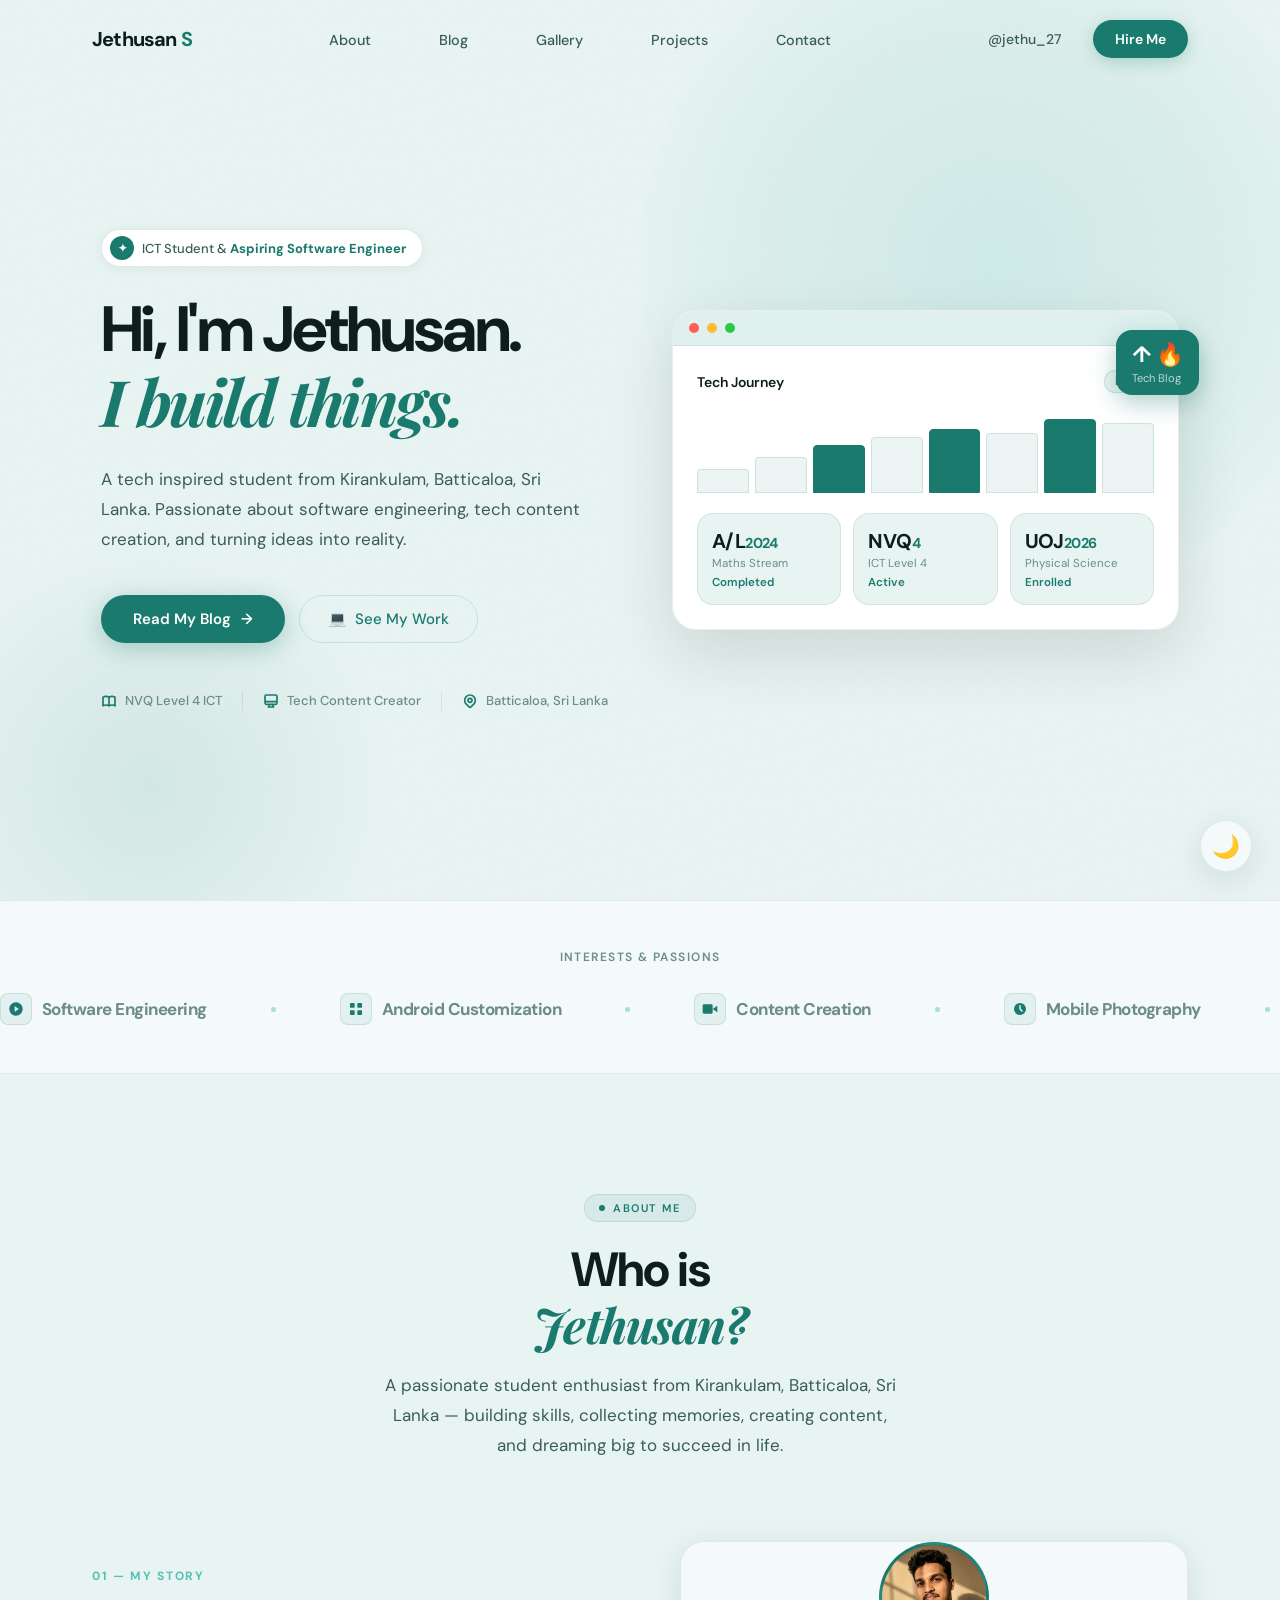
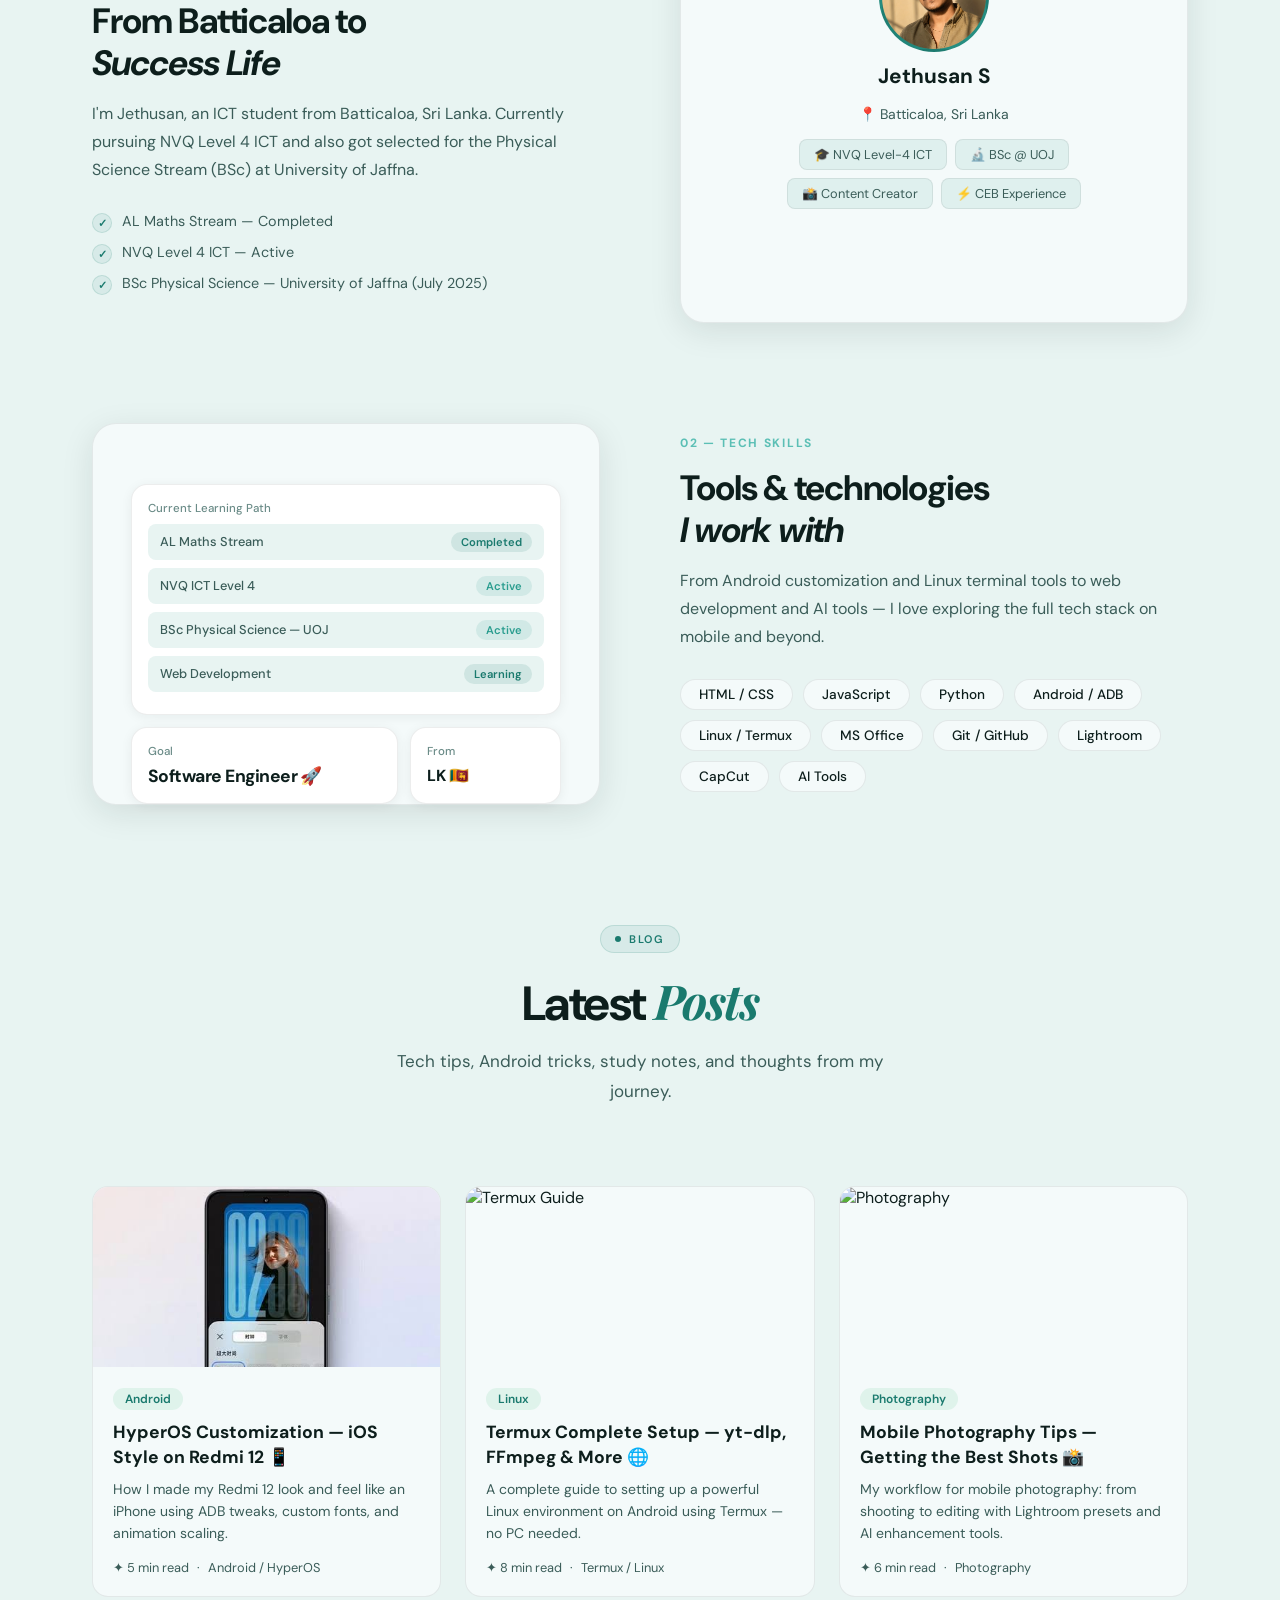
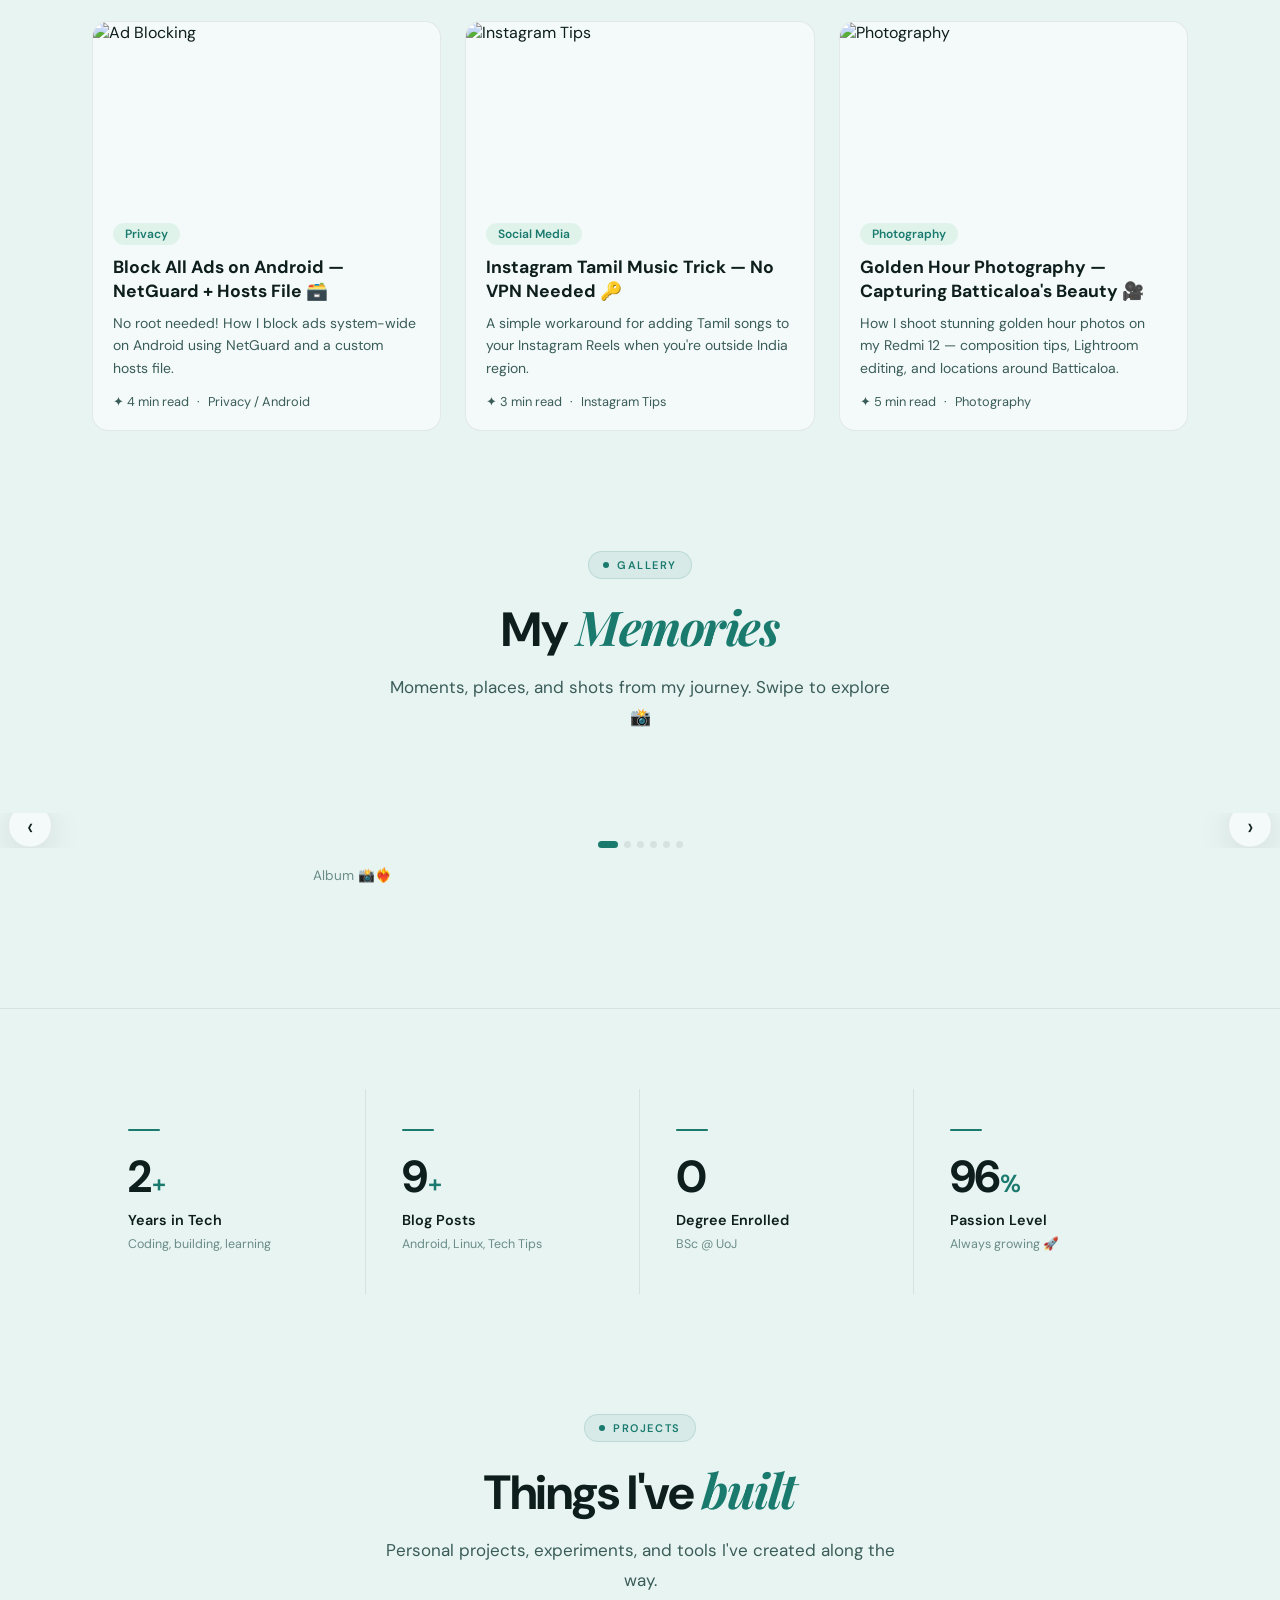
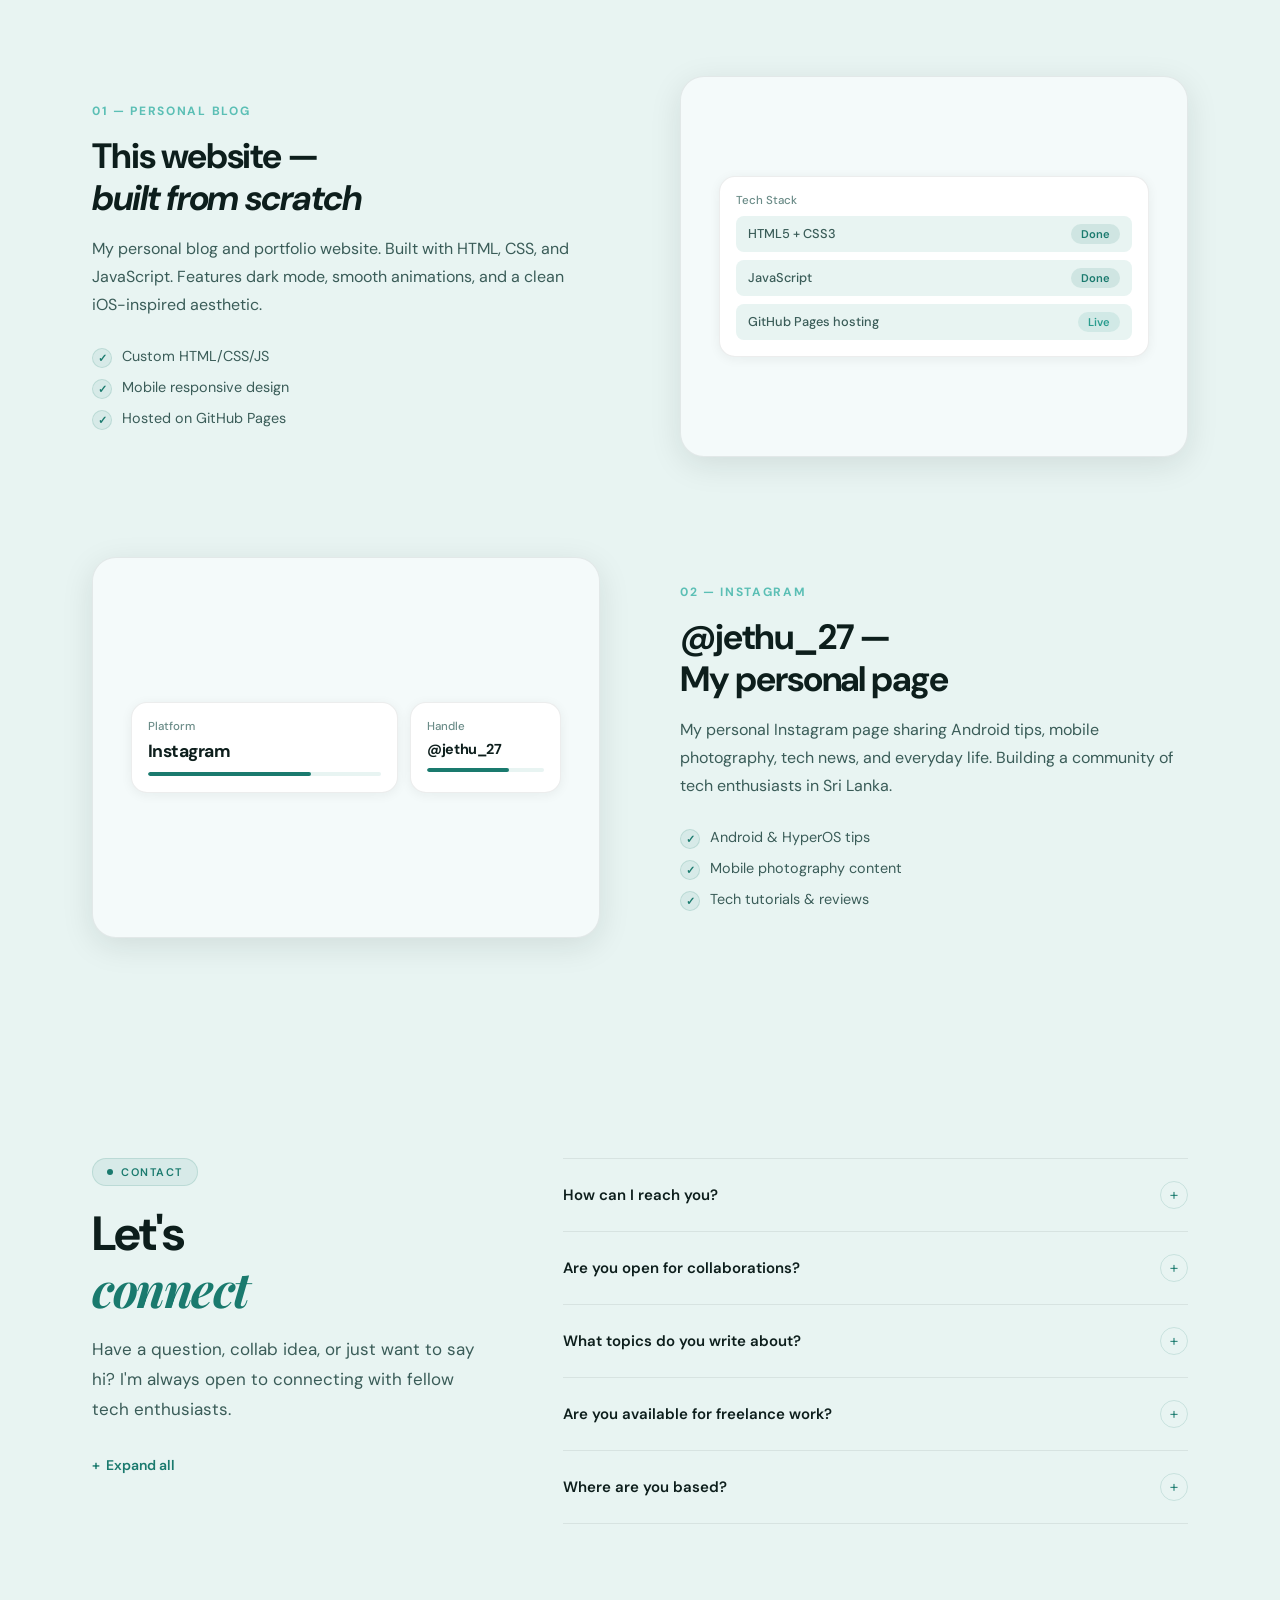
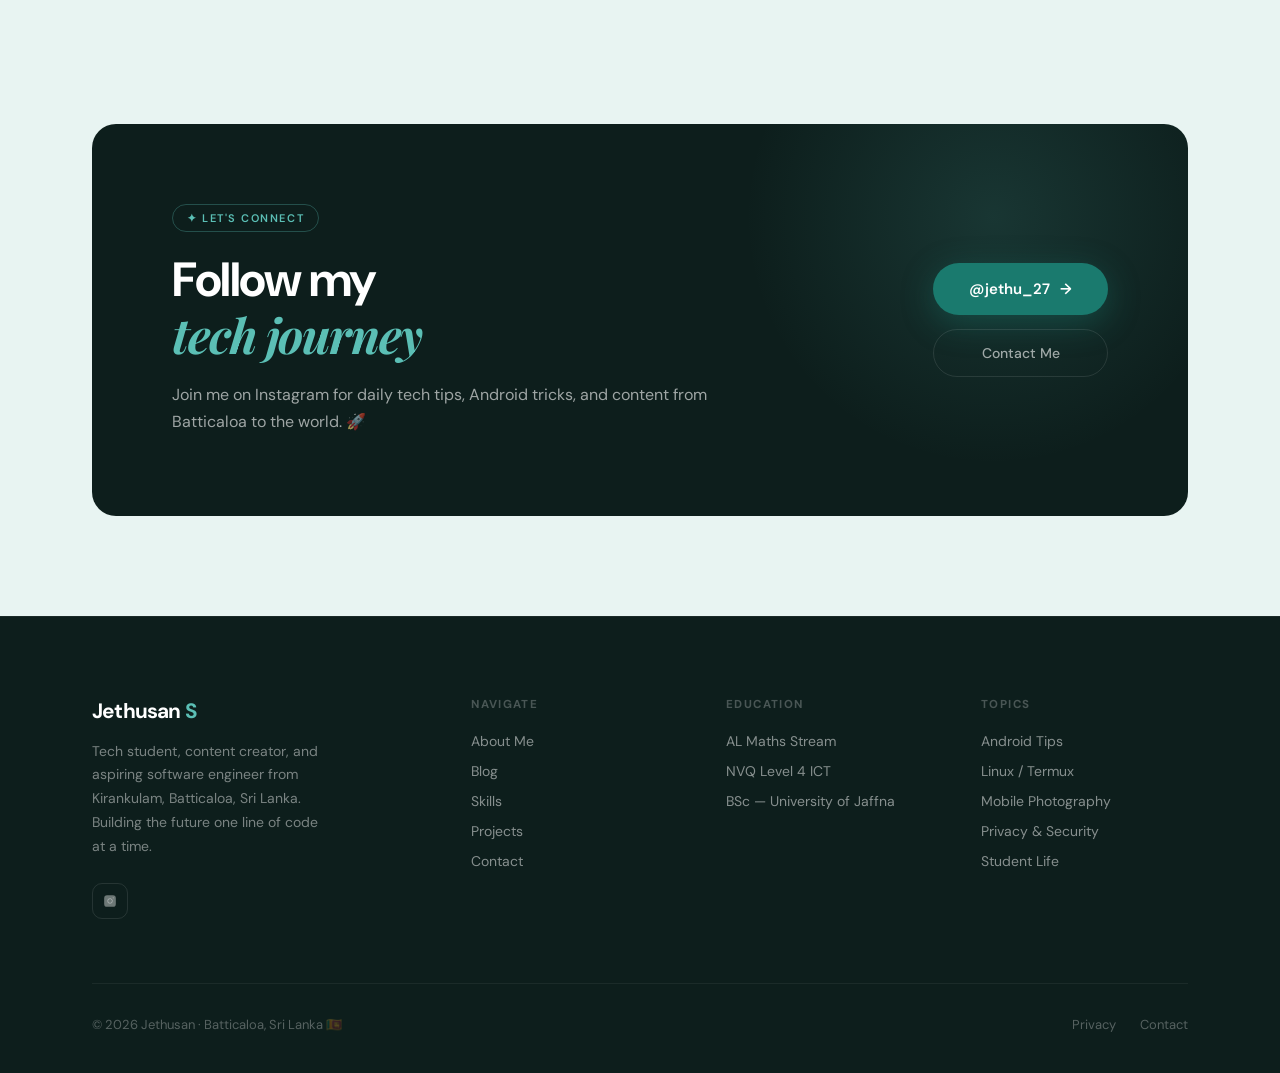
==== commit 9910d0d5: "Update index.html" ====
--- a/index.html
+++ b/index.html
@@ -528,7 +528,7 @@
           </div>
         </div>
         <div class="blog-card reveal reveal-delay-1">
-          <img src="images/tm-622-screen-02.jpg" alt="Termux Guide" class="blog-card-img" />
+          <img src="images/termux.jpg" alt="Termux Guide" class="blog-card-img" />
           <div class="blog-card-body">
             <div class="blog-tag">Linux</div>
             <div class="blog-card-title">Termux Complete Setup — yt-dlp, FFmpeg &amp; More 🌐</div>
@@ -541,7 +541,7 @@
           </div>
         </div>
         <div class="blog-card reveal reveal-delay-2">
-          <img src="images/tm-622-screen-03.jpg" alt="Photography" class="blog-card-img" />
+          <img src="images/mobilephoto.jpg" alt="Photography" class="blog-card-img" />
           <div class="blog-card-body">
             <div class="blog-tag">Photography</div>
             <div class="blog-card-title">Mobile Photography Tips — Getting the Best Shots 📸</div>
@@ -554,7 +554,7 @@
           </div>
         </div>
         <div class="blog-card reveal">
-          <img src="images/tm-622-screen-04.jpg" alt="Ad Blocking" class="blog-card-img" />
+          <img src="images/ads.jpeg" alt="Ad Blocking" class="blog-card-img" />
           <div class="blog-card-body">
             <div class="blog-tag">Privacy</div>
             <div class="blog-card-title">Block All Ads on Android — NetGuard + Hosts File 🗃️</div>
@@ -567,7 +567,7 @@
           </div>
         </div>
         <div class="blog-card reveal reveal-delay-1">
-          <img src="images/tm-622-screen-05.jpg" alt="Instagram Tips" class="blog-card-img" />
+          <img src="images/instagram.jpg" alt="Instagram Tips" class="blog-card-img" />
           <div class="blog-card-body">
             <div class="blog-tag">Social Media</div>
             <div class="blog-card-title">Instagram Tamil Music Trick — No VPN Needed 🔑</div>
@@ -580,7 +580,7 @@
           </div>
         </div>
         <div class="blog-card reveal reveal-delay-2">
-          <img src="images/tm-622-screen-01.jpg" alt="Photography" class="blog-card-img" />
+          <img src="images/photography.jpg" alt="Photography" class="blog-card-img" />
           <div class="blog-card-body">
             <div class="blog-tag">Photography</div>
             <div class="blog-card-title">Golden Hour Photography — Capturing Batticaloa's Beauty 🎥</div>
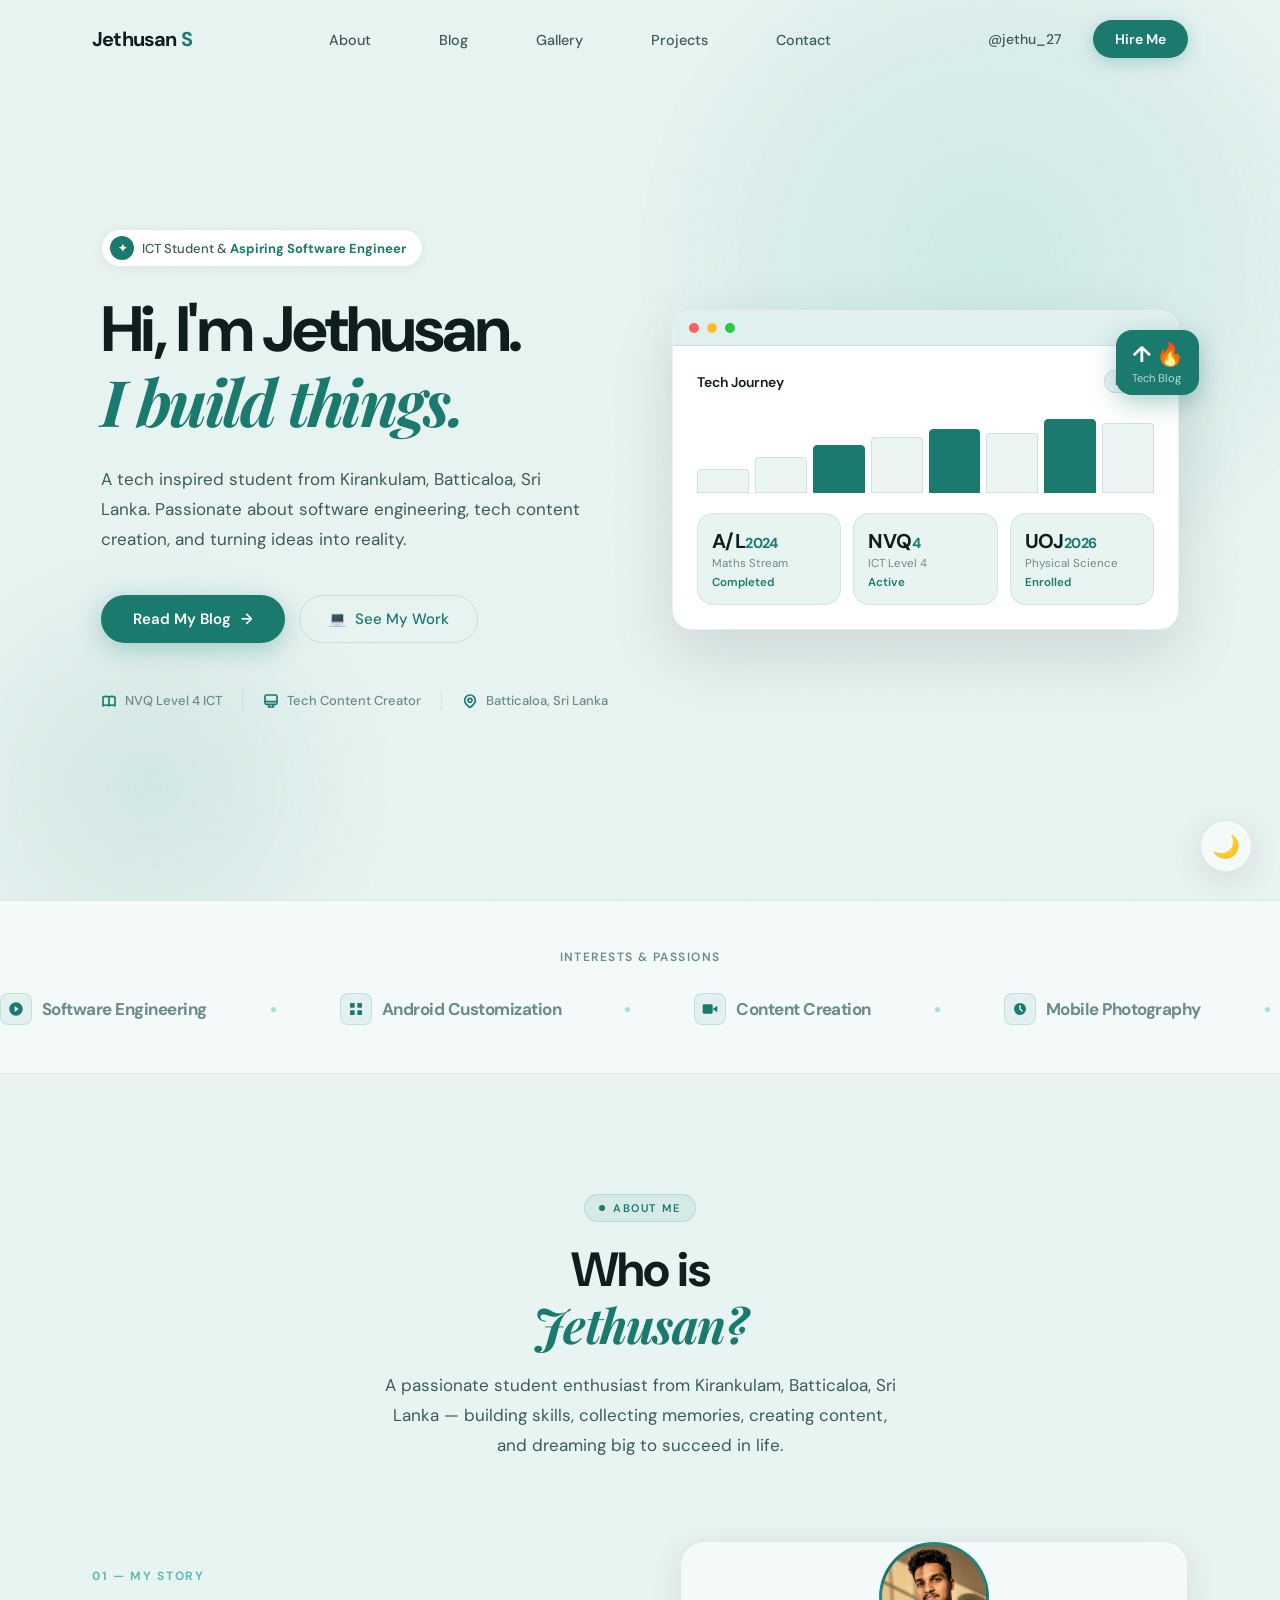
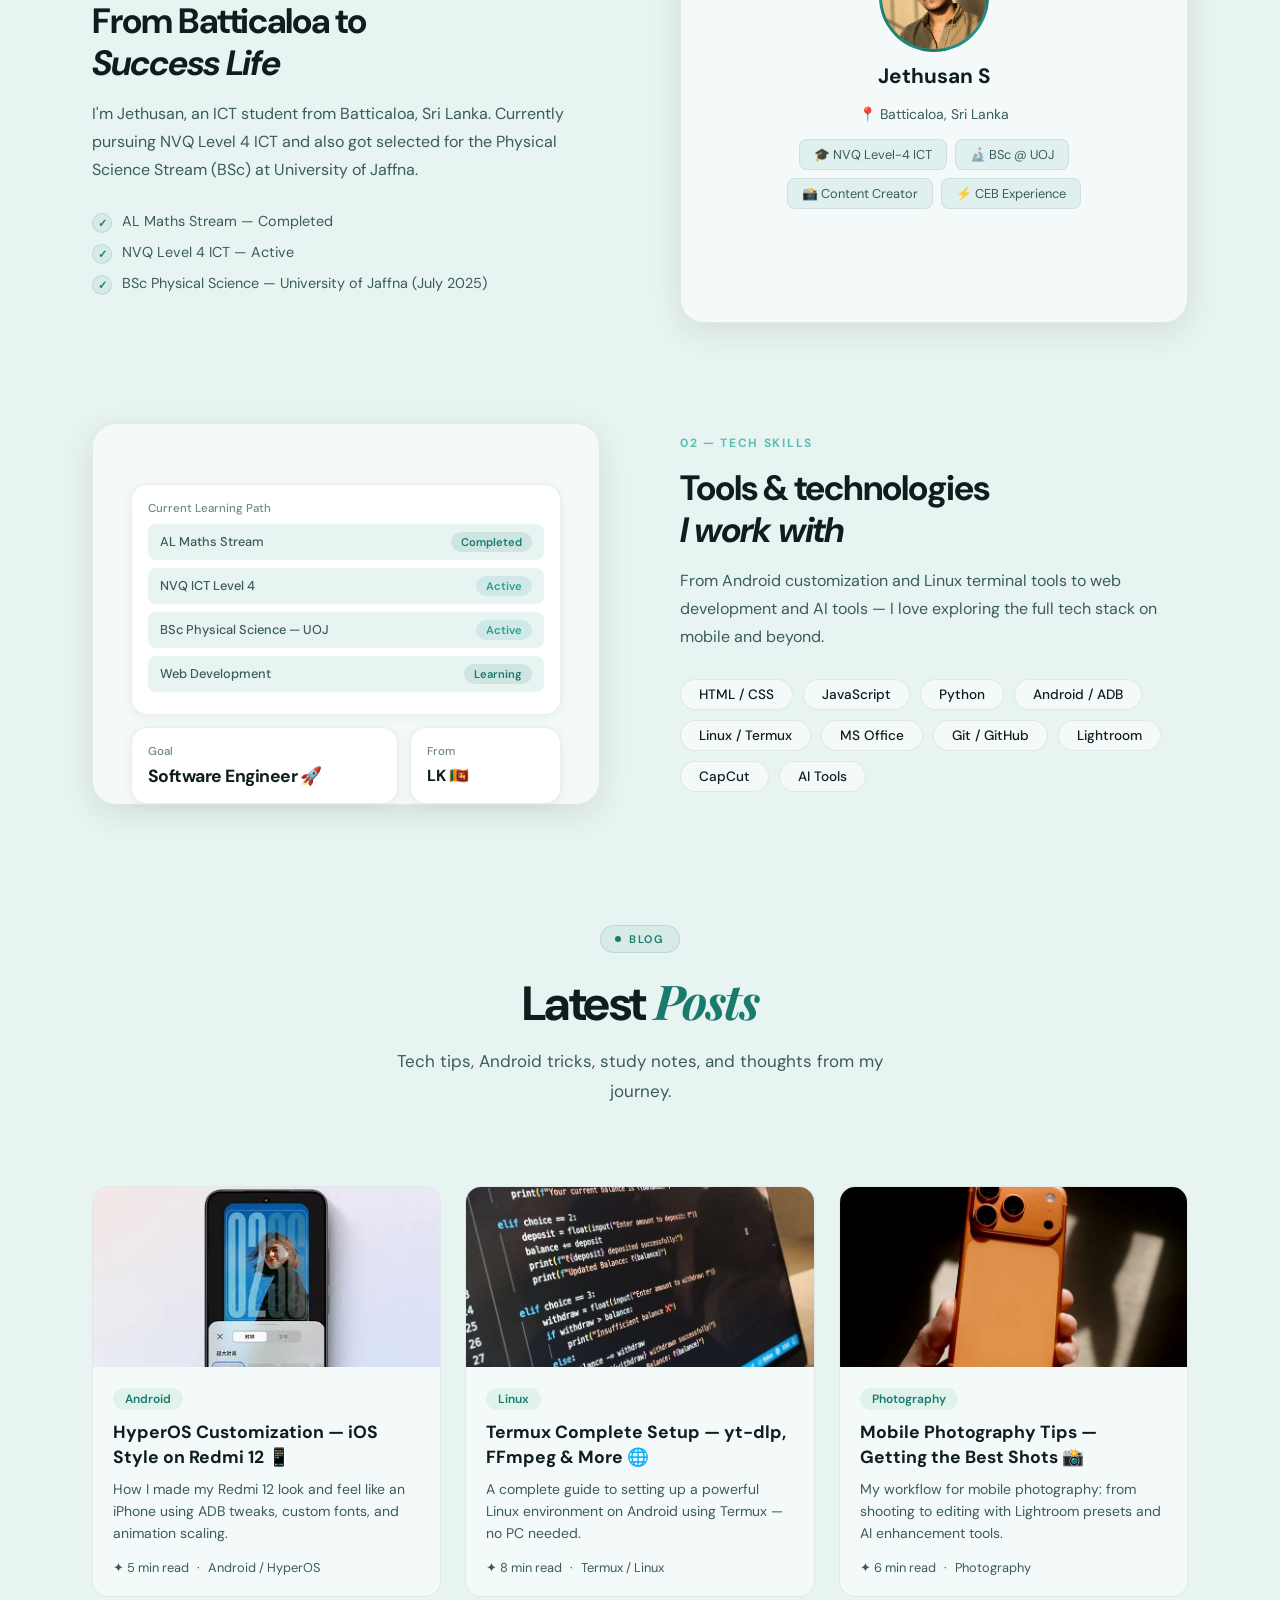
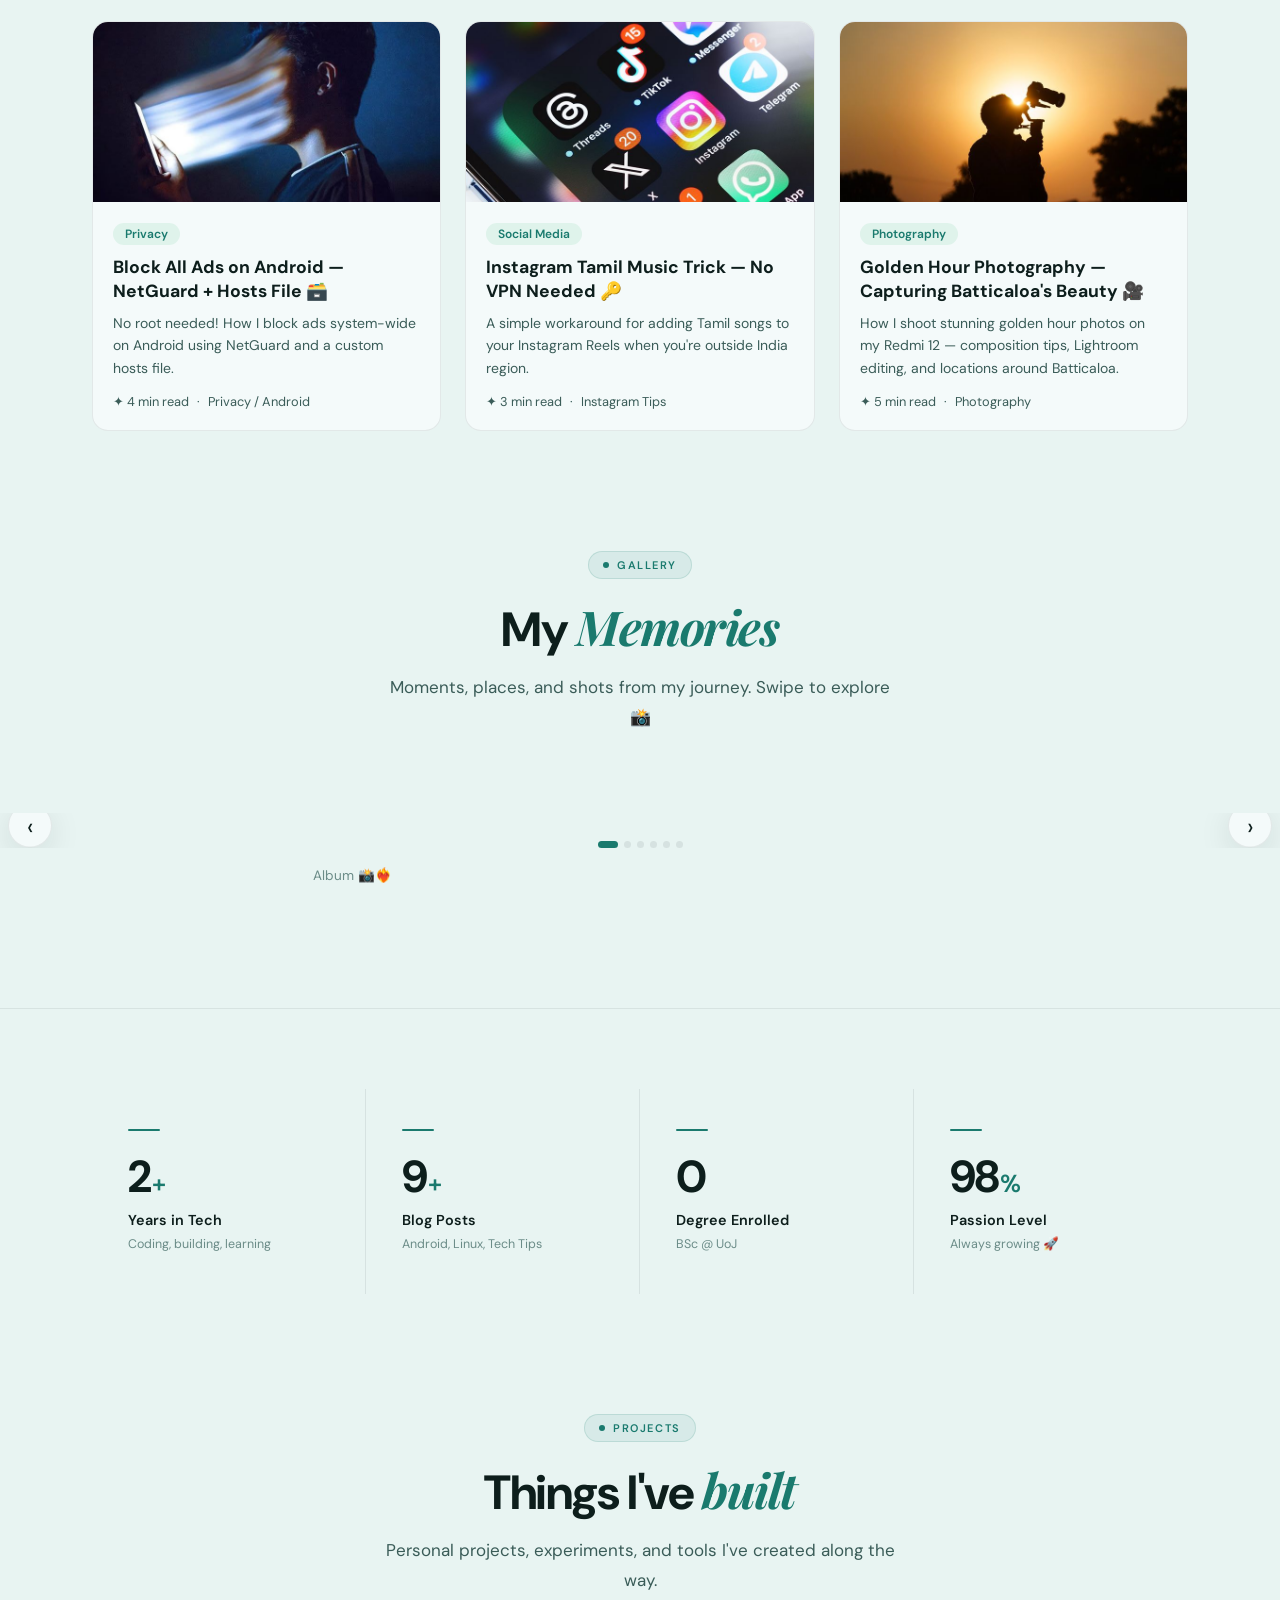
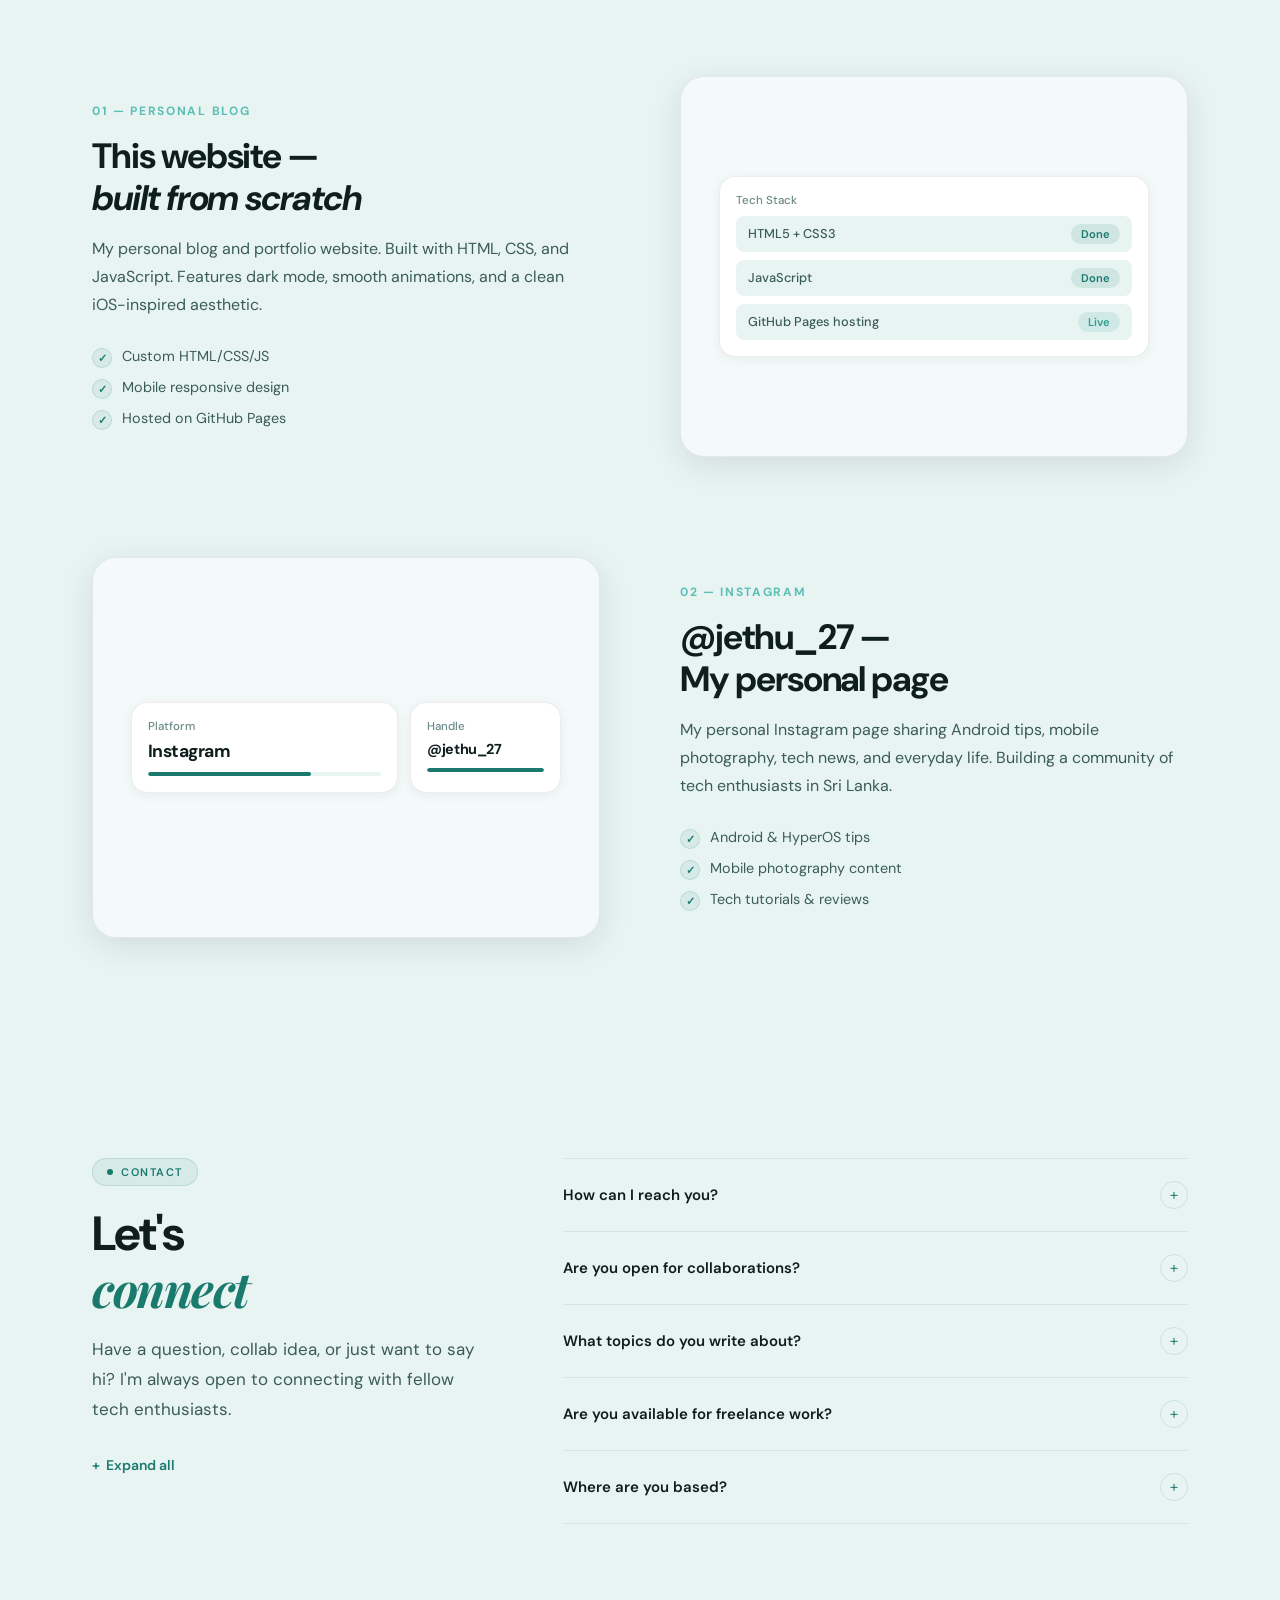
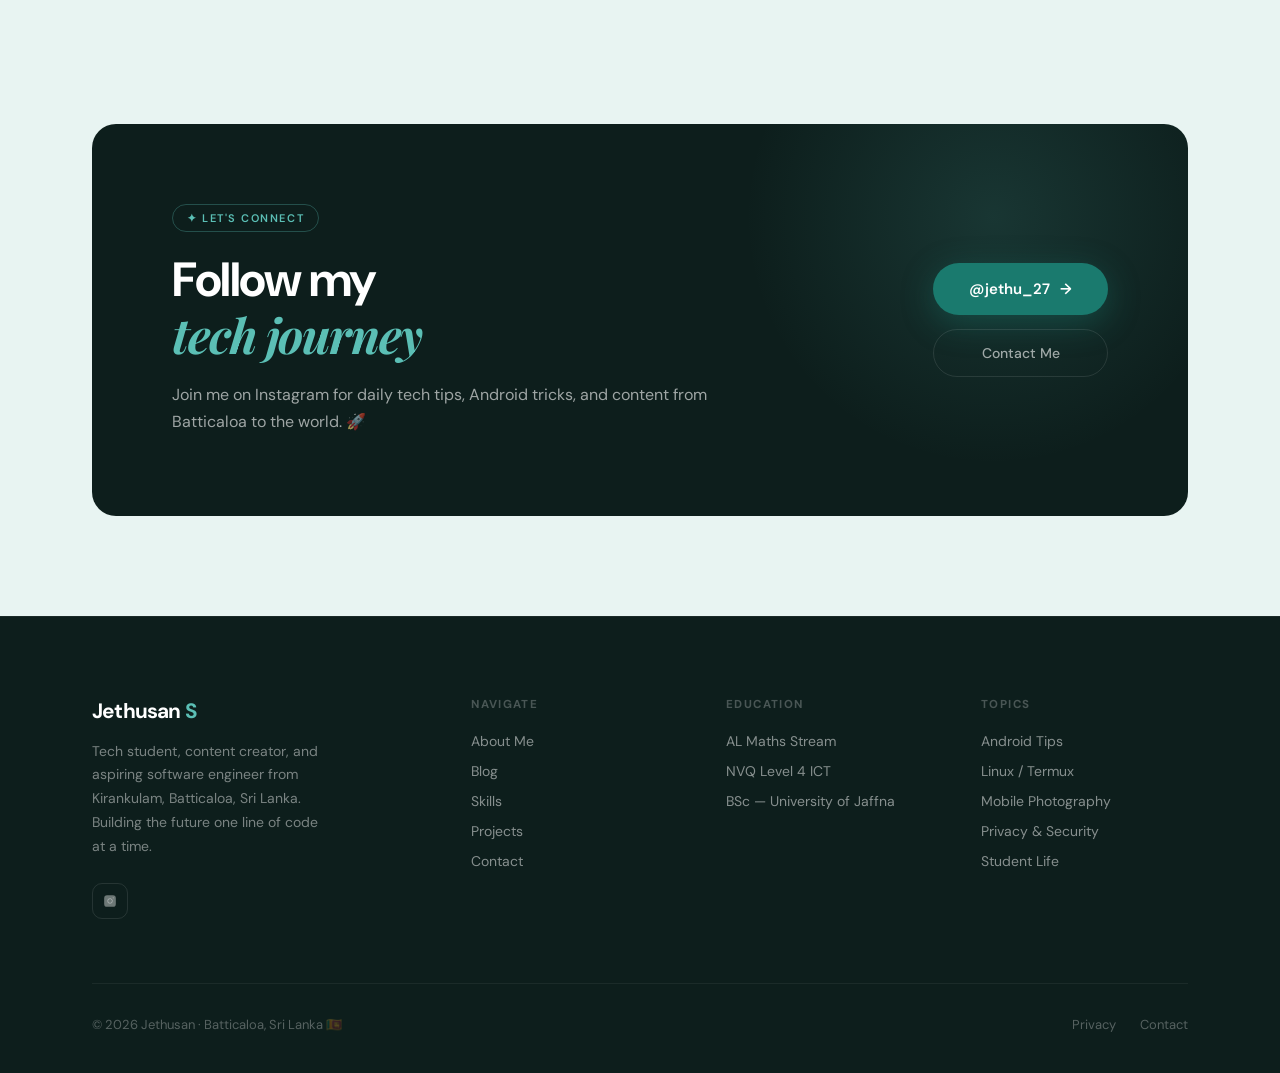
==== commit 4e1e51f8: "Update index.html" ====
--- a/index.html
+++ b/index.html
@@ -332,7 +332,7 @@
         </div>
 
         <div class="hero-visual reveal reveal-delay-2">
-          <div class="hero-dashboard">
+          <div class="hero-dashboard" style="border-radius:20px;overflow:hidden;">
             <div class="dashboard-bar">
               <div class="db-dot"></div><div class="db-dot"></div><div class="db-dot"></div>
             </div>
@@ -725,7 +725,7 @@
               <div class="fv-card">
                 <div class="fv-card-label">Handle</div>
                 <div class="fv-card-val" style="font-size:.9rem">@jethu_27</div>
-                <div class="fv-card-bar"><div class="fv-card-bar-fill" style="width:70%"></div></div>
+                <div class="fv-card-bar"><div class="fv-card-bar-fill" style="width:100%"></div></div>
               </div>
             </div>
           </div>
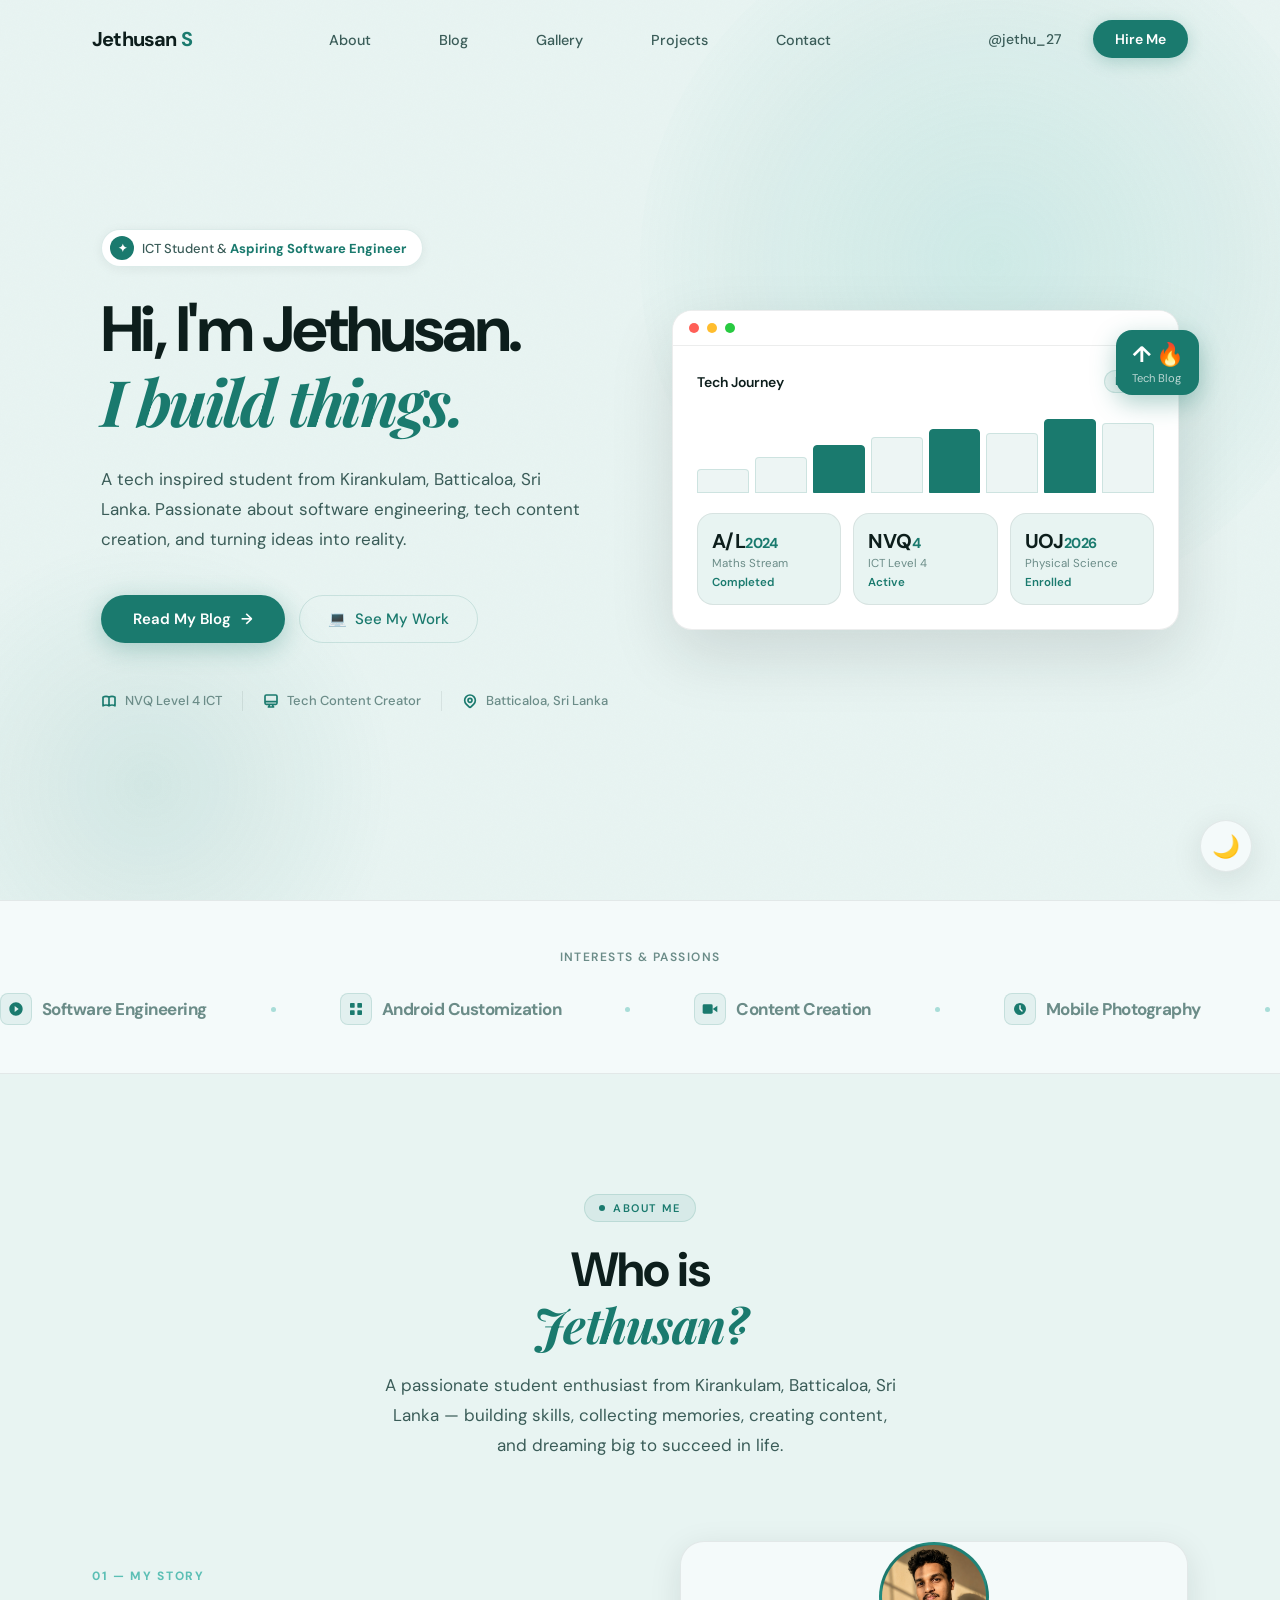
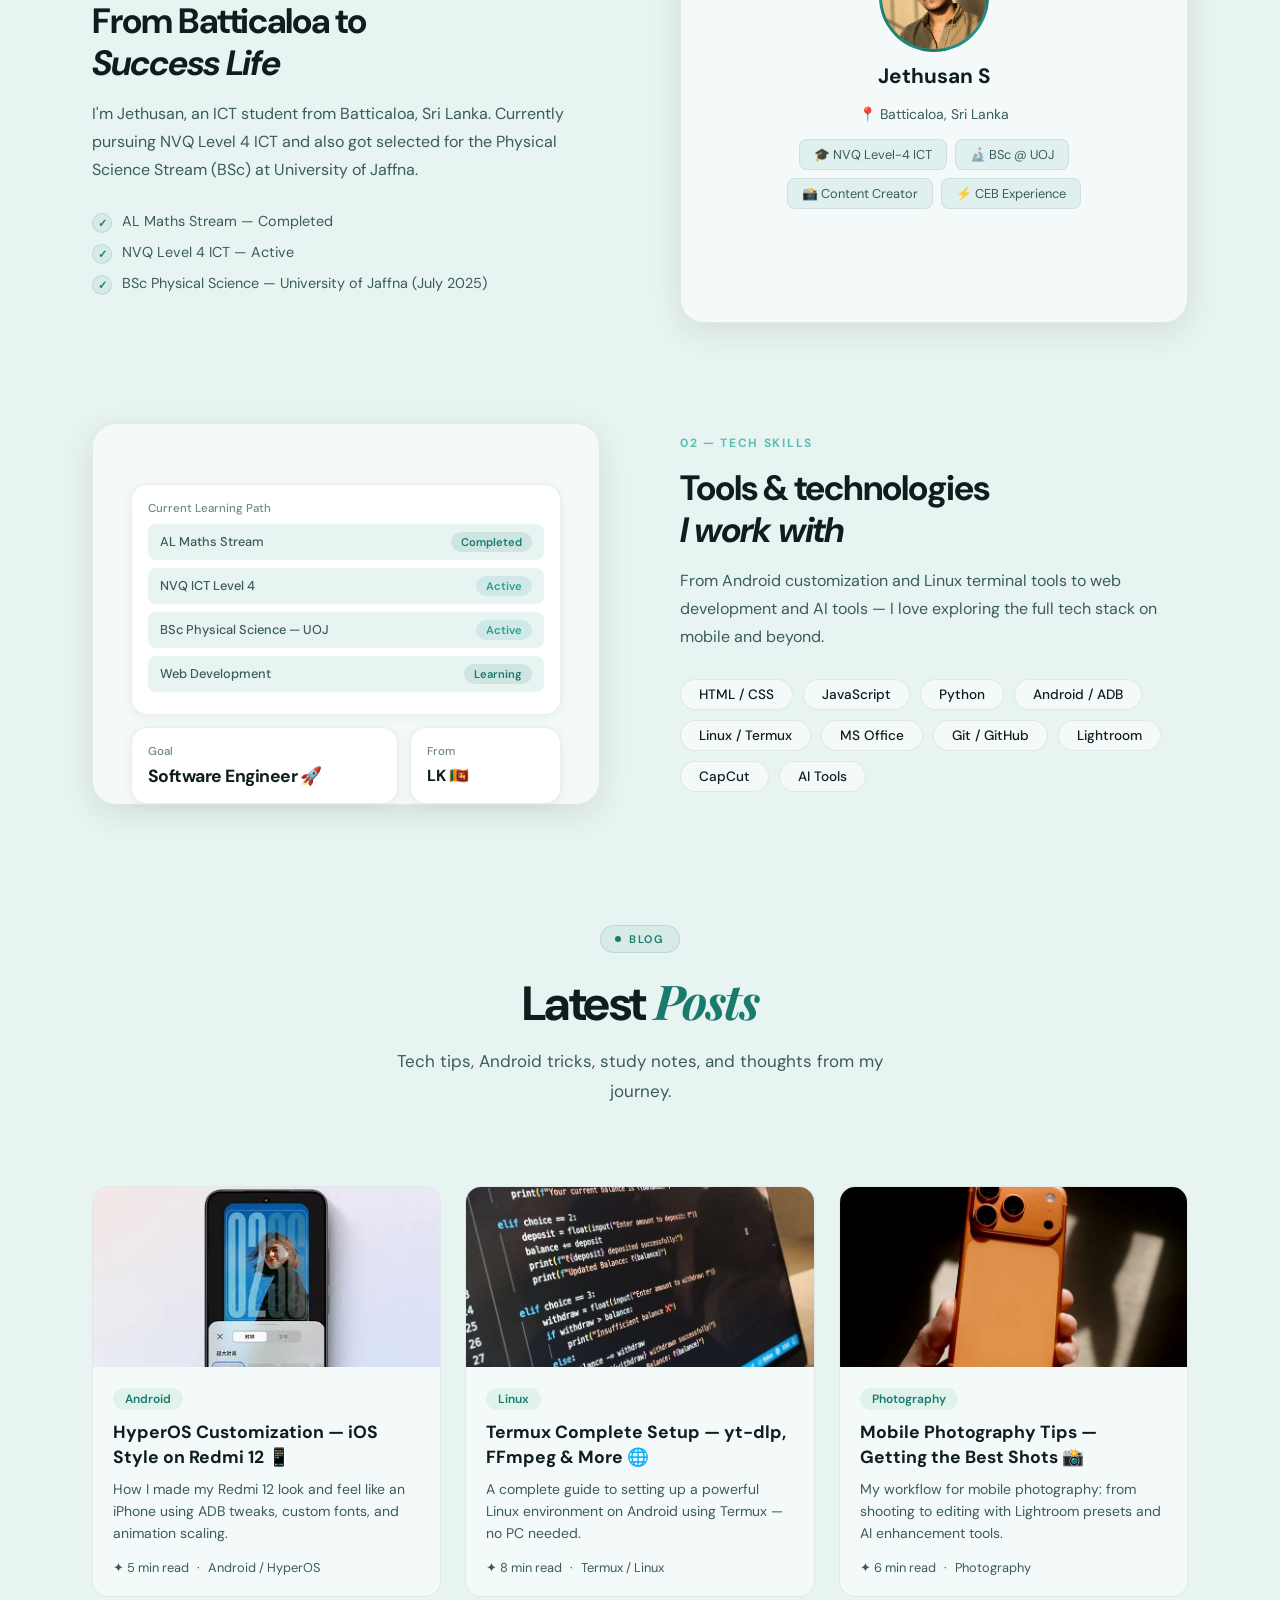
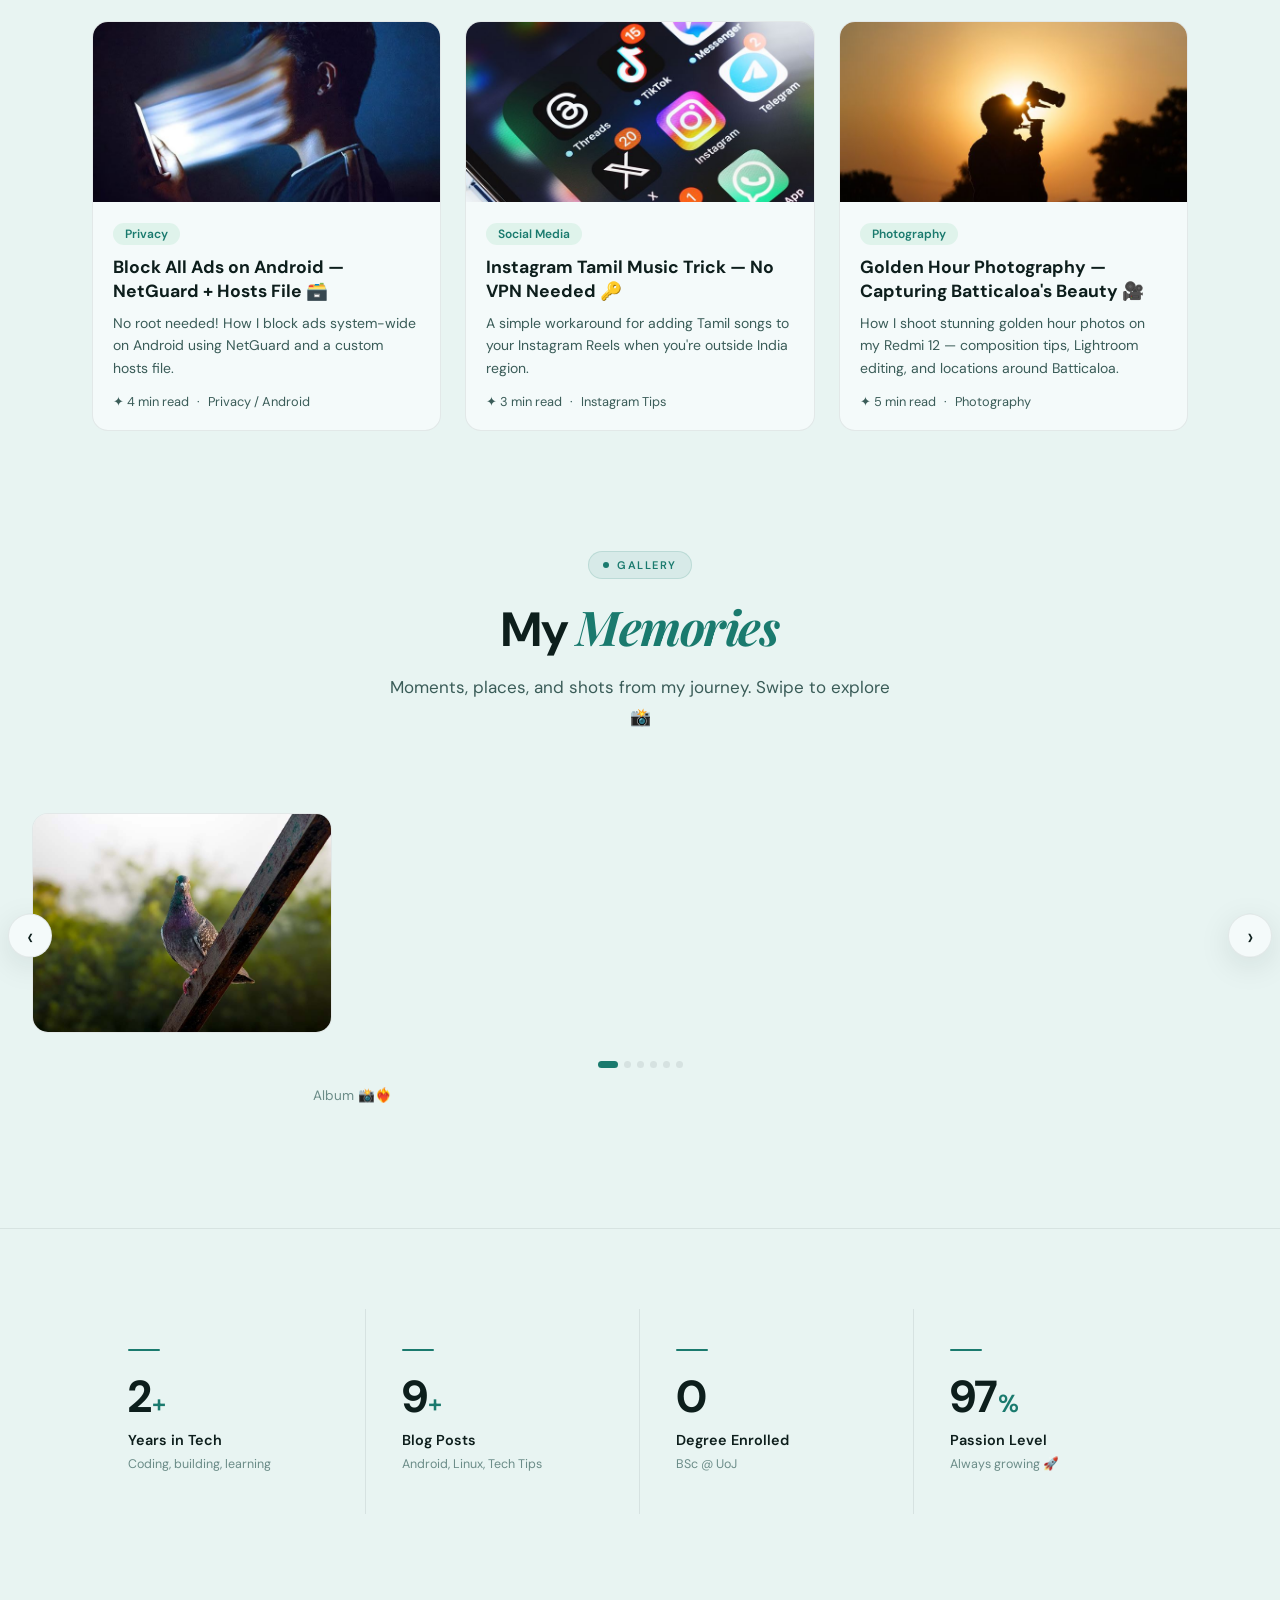
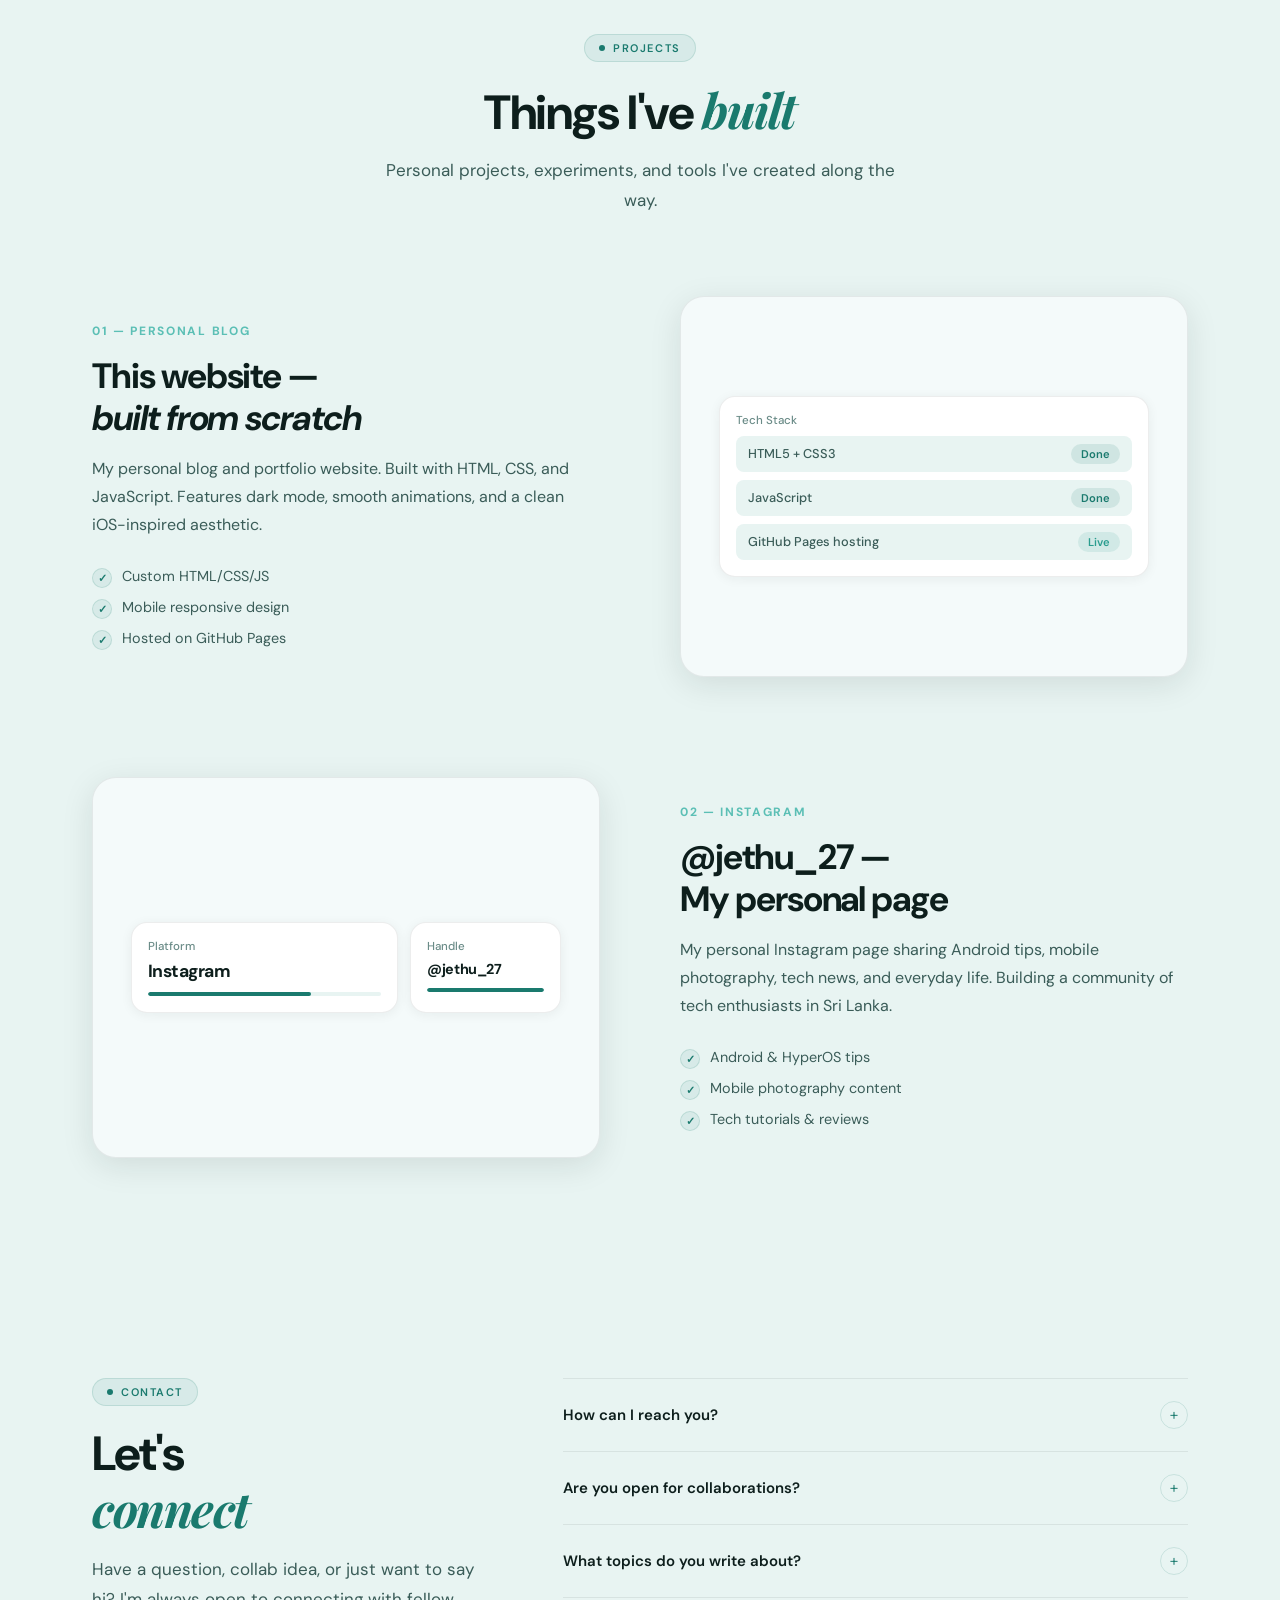
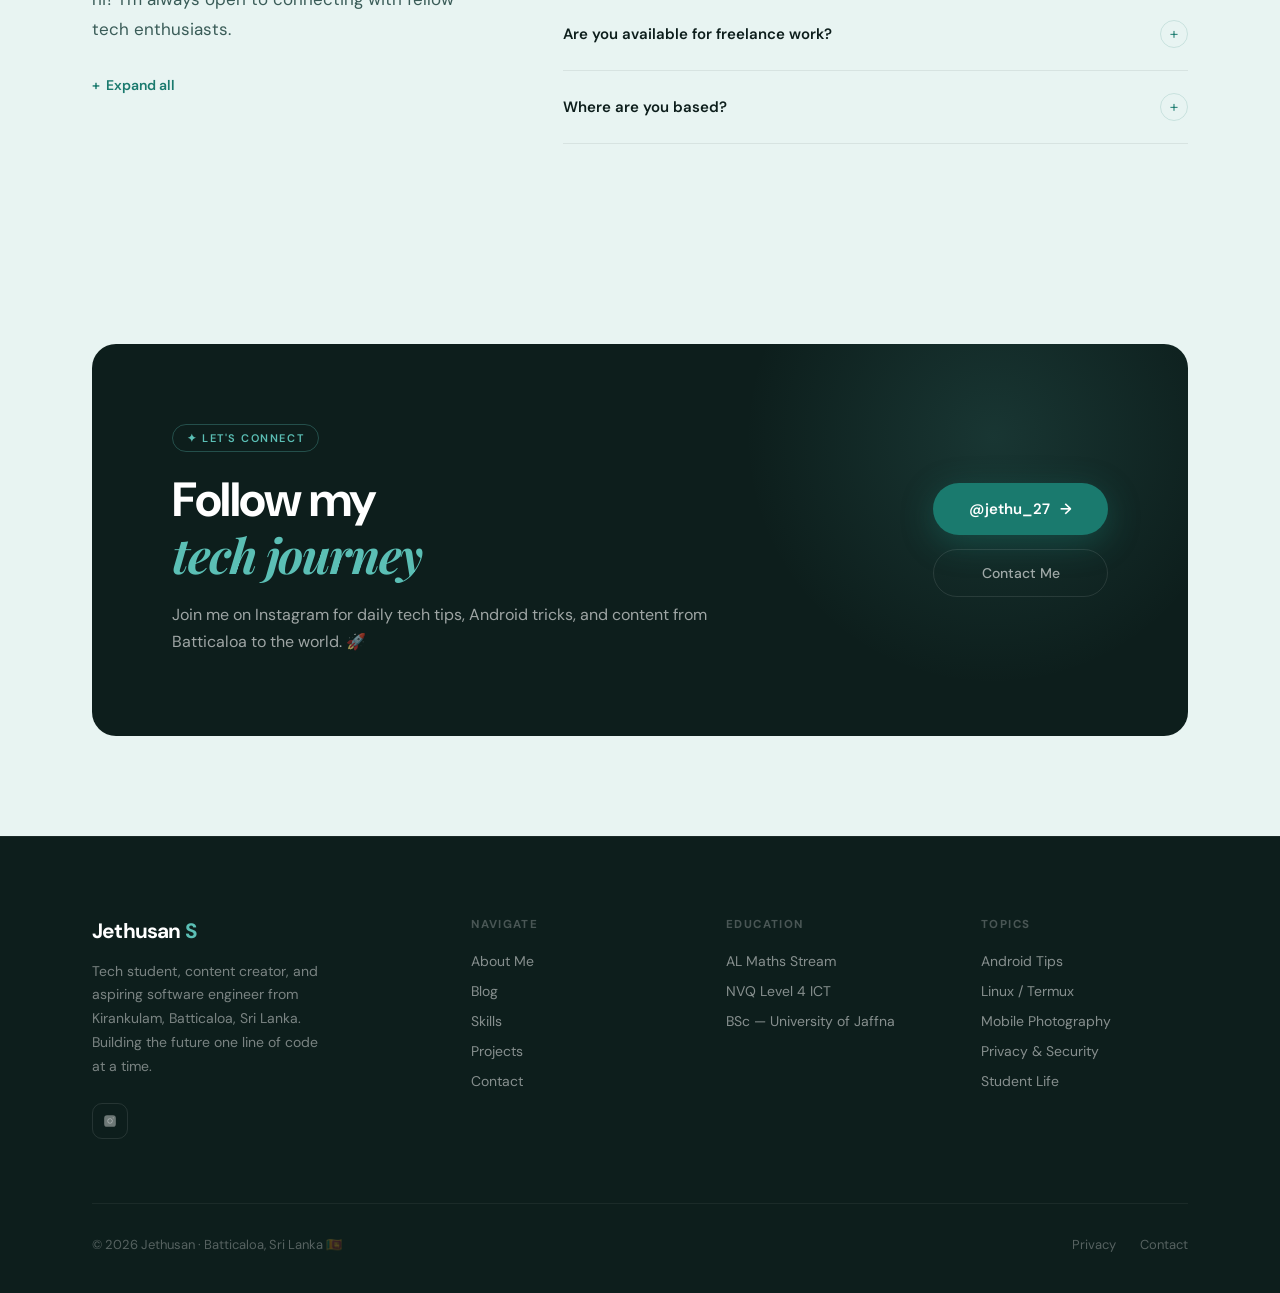
==== commit bbf81847: "Update index.html" ====
--- a/index.html
+++ b/index.html
@@ -333,7 +333,7 @@
 
         <div class="hero-visual reveal reveal-delay-2">
           <div class="hero-dashboard" style="border-radius:20px;overflow:hidden;">
-            <div class="dashboard-bar">
+            <div class="dashboard-bar" style="background:#ffffff;">
               <div class="db-dot"></div><div class="db-dot"></div><div class="db-dot"></div>
             </div>
             <div class="dashboard-body">
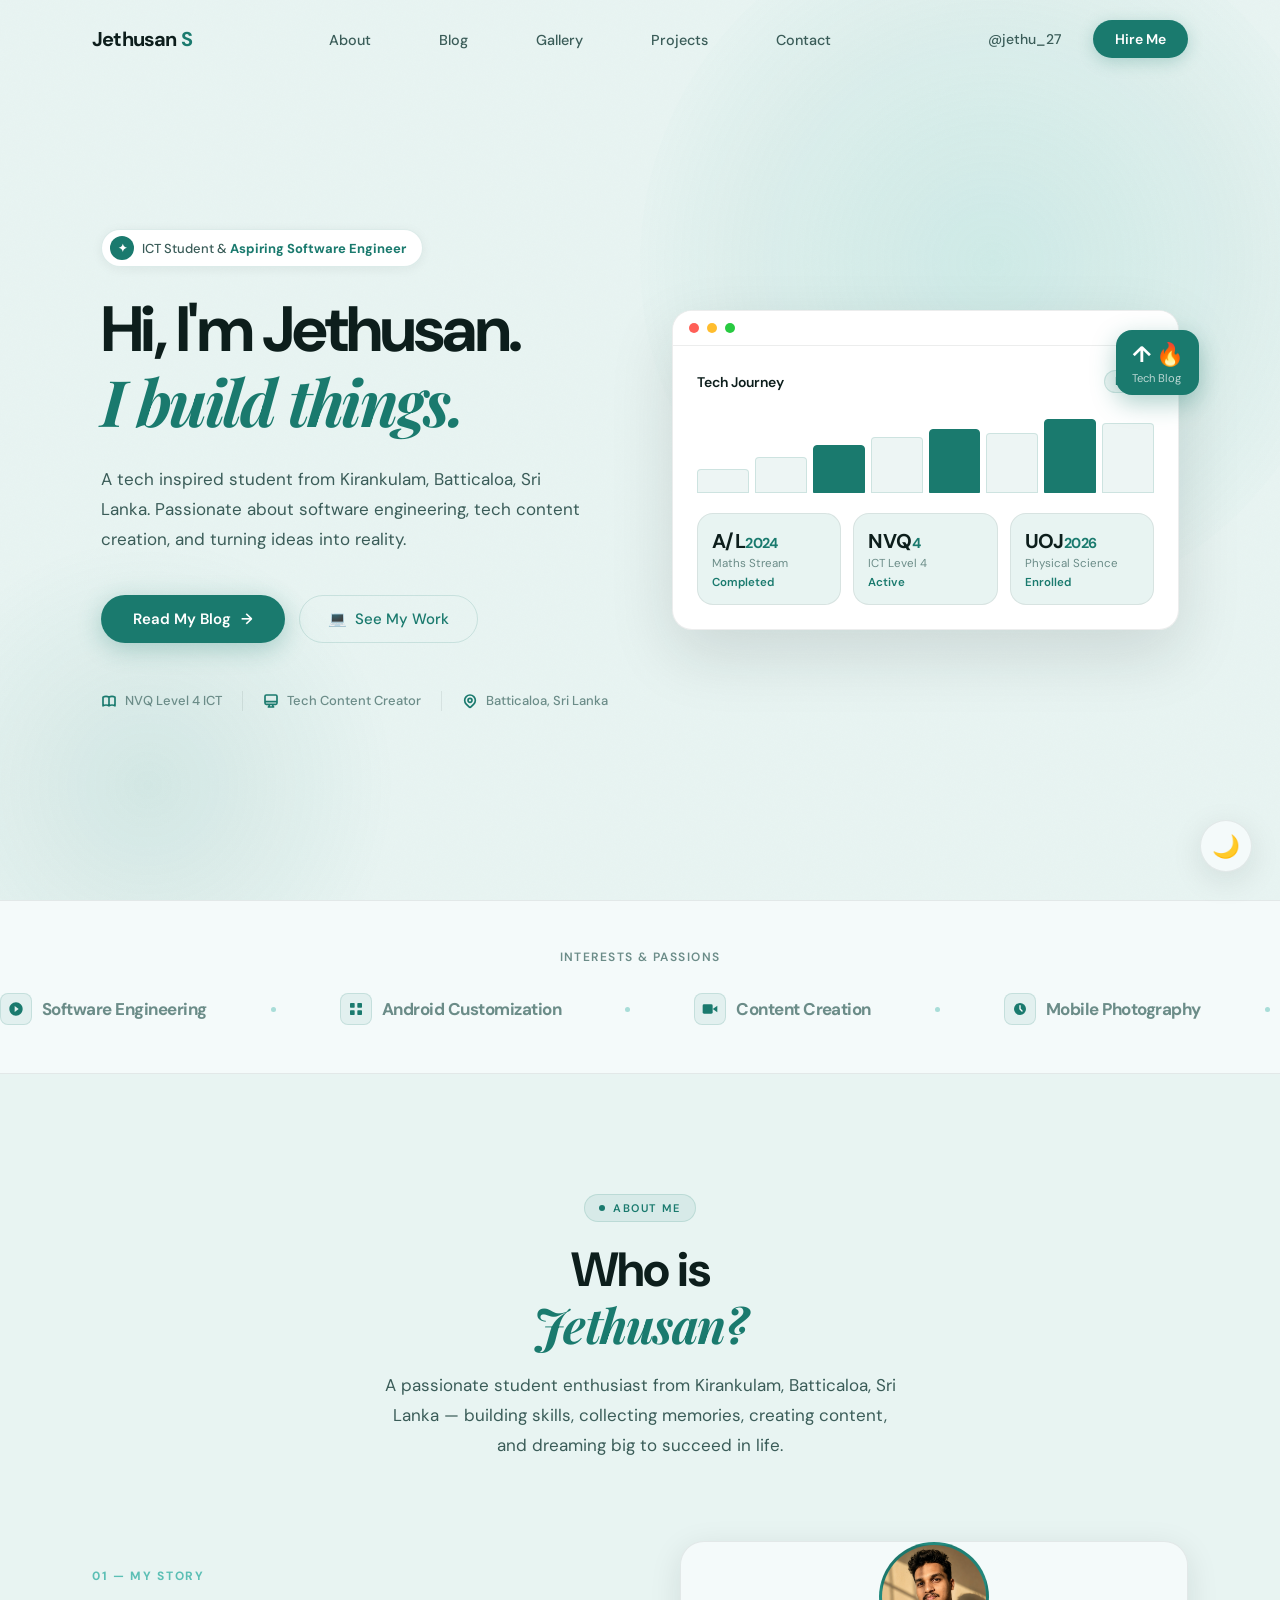
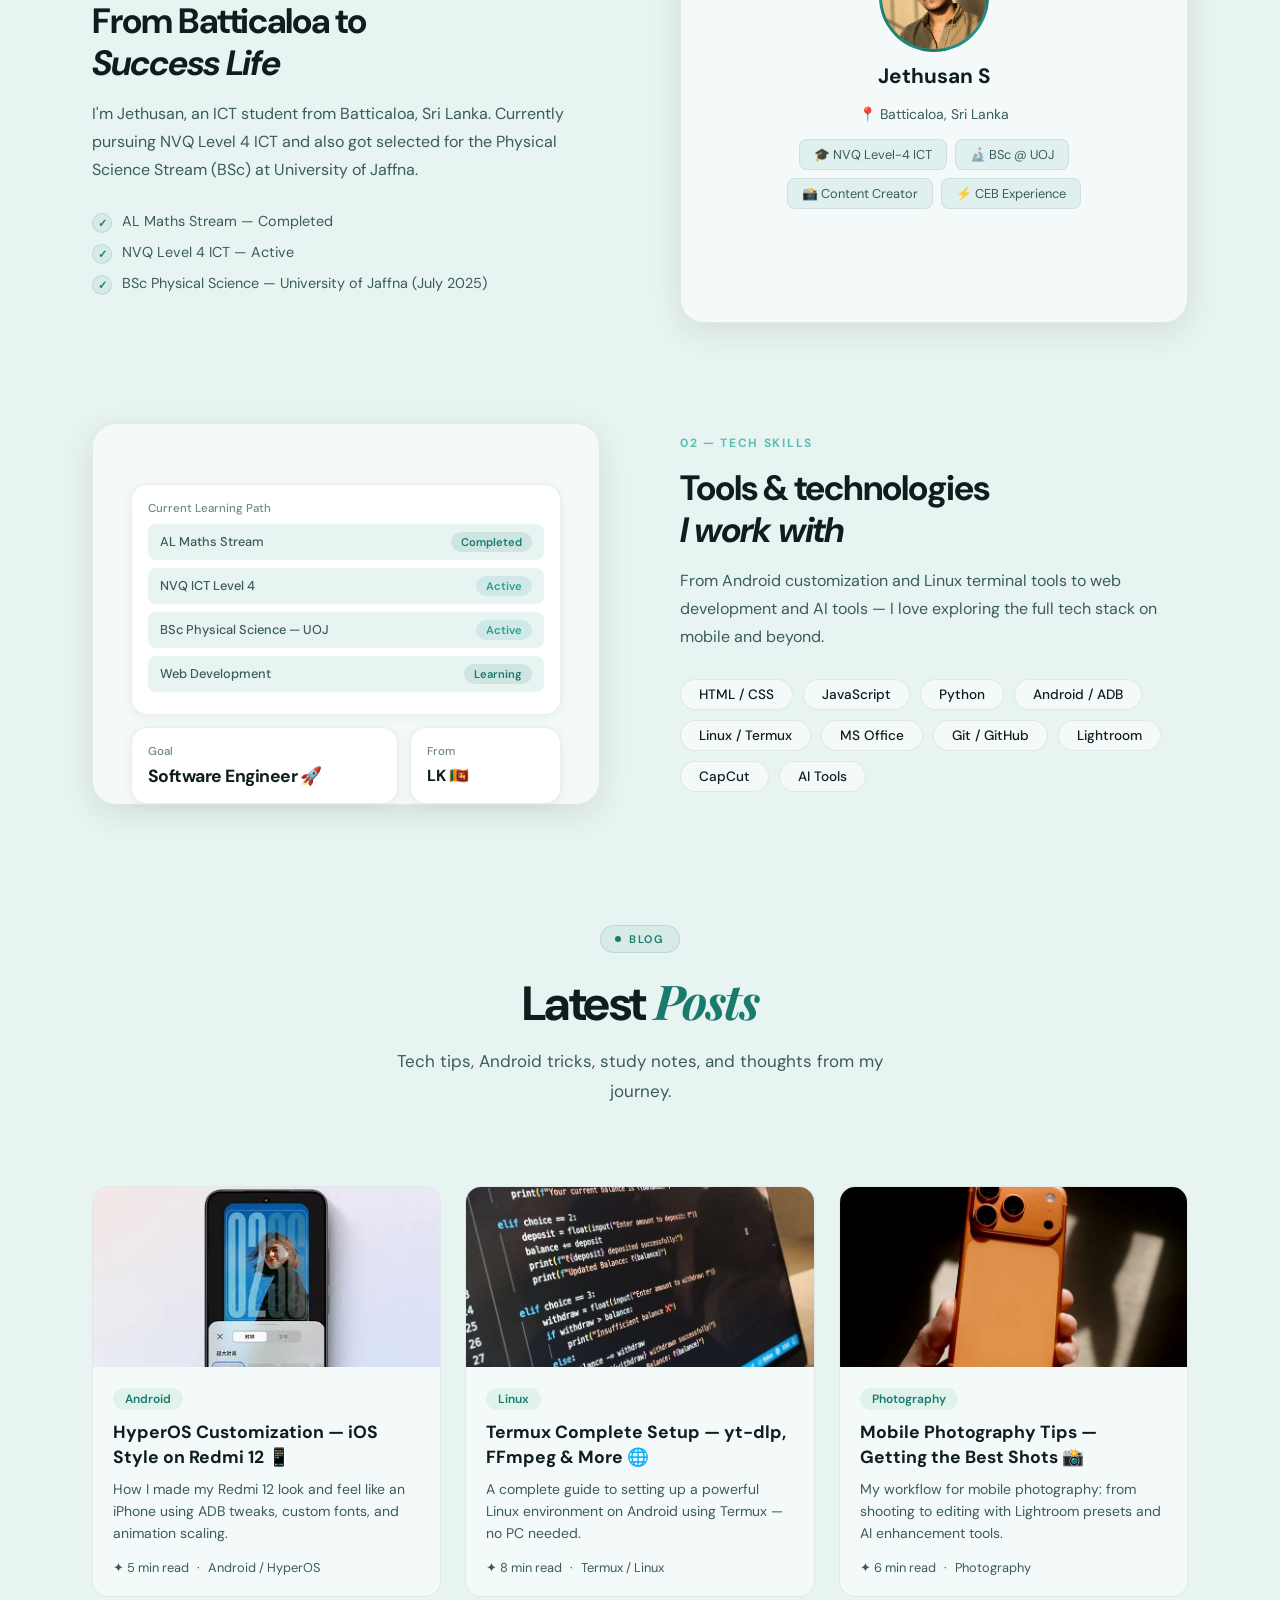
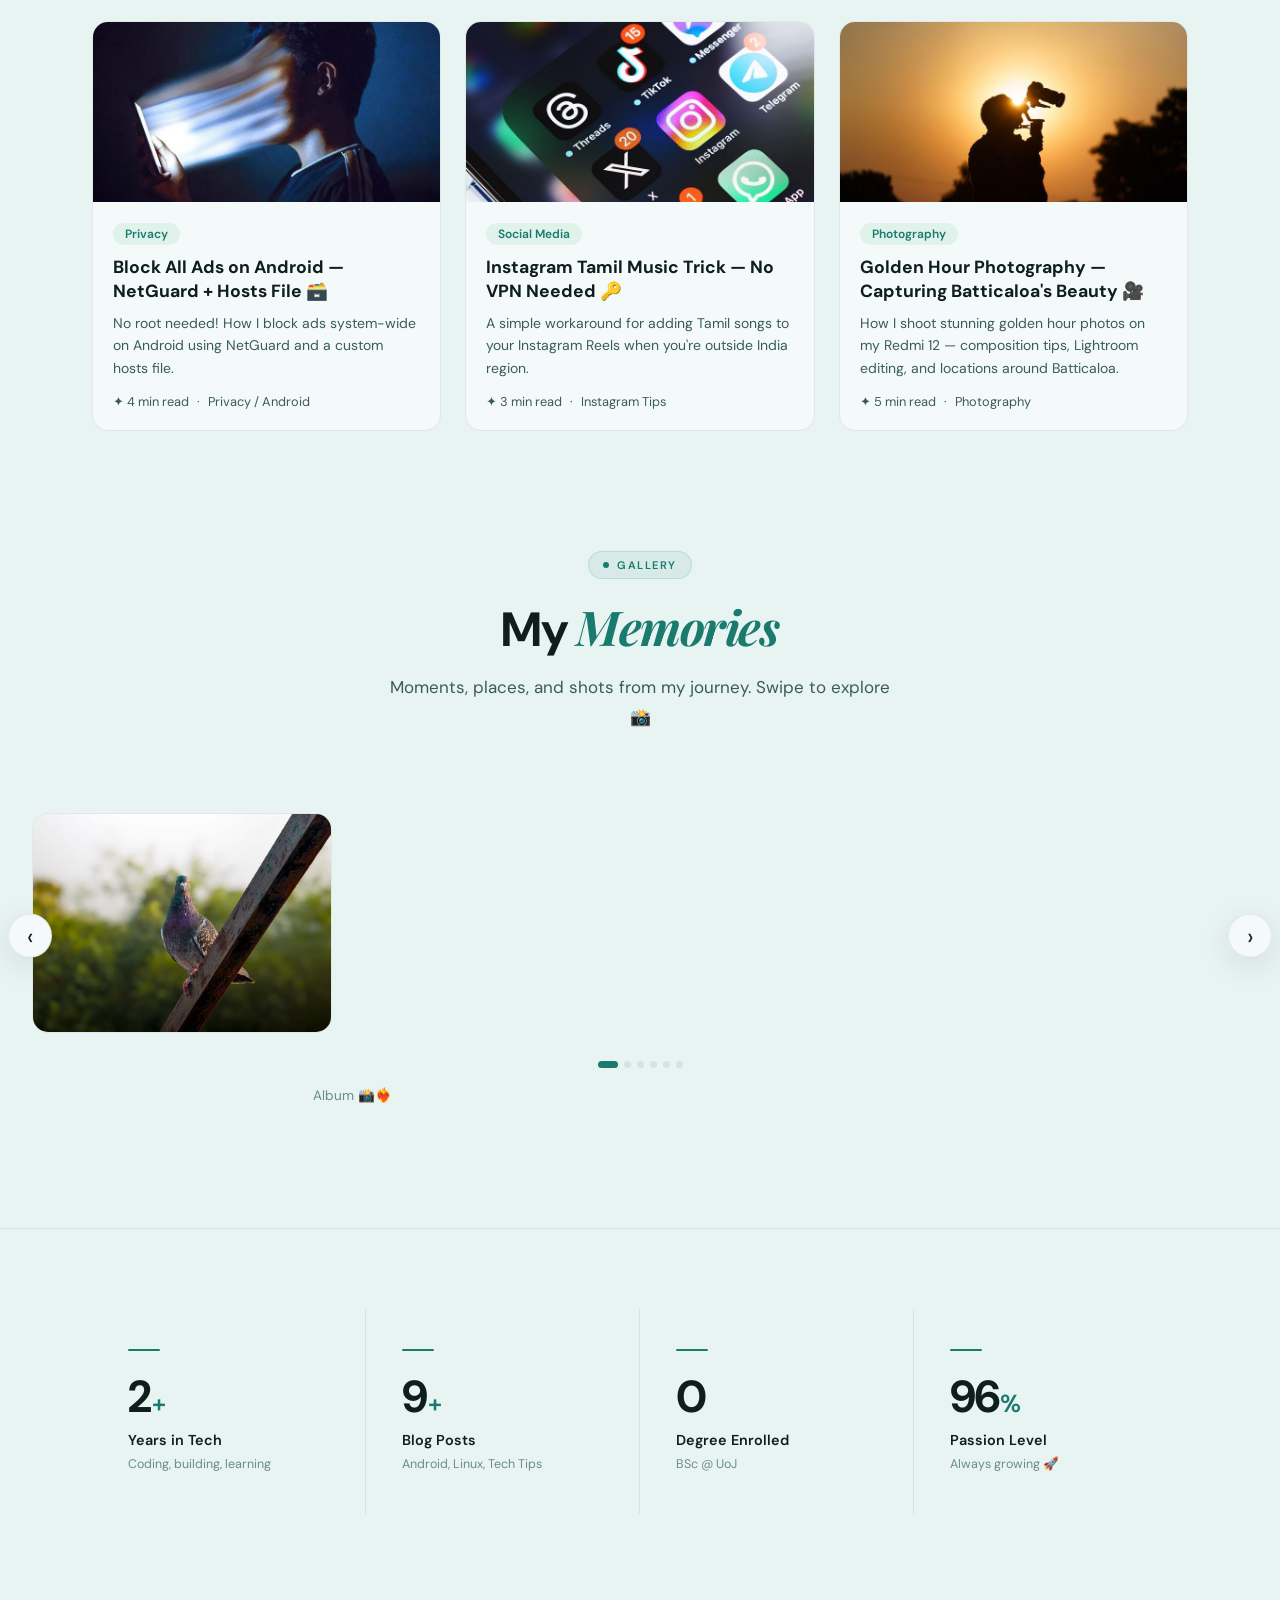
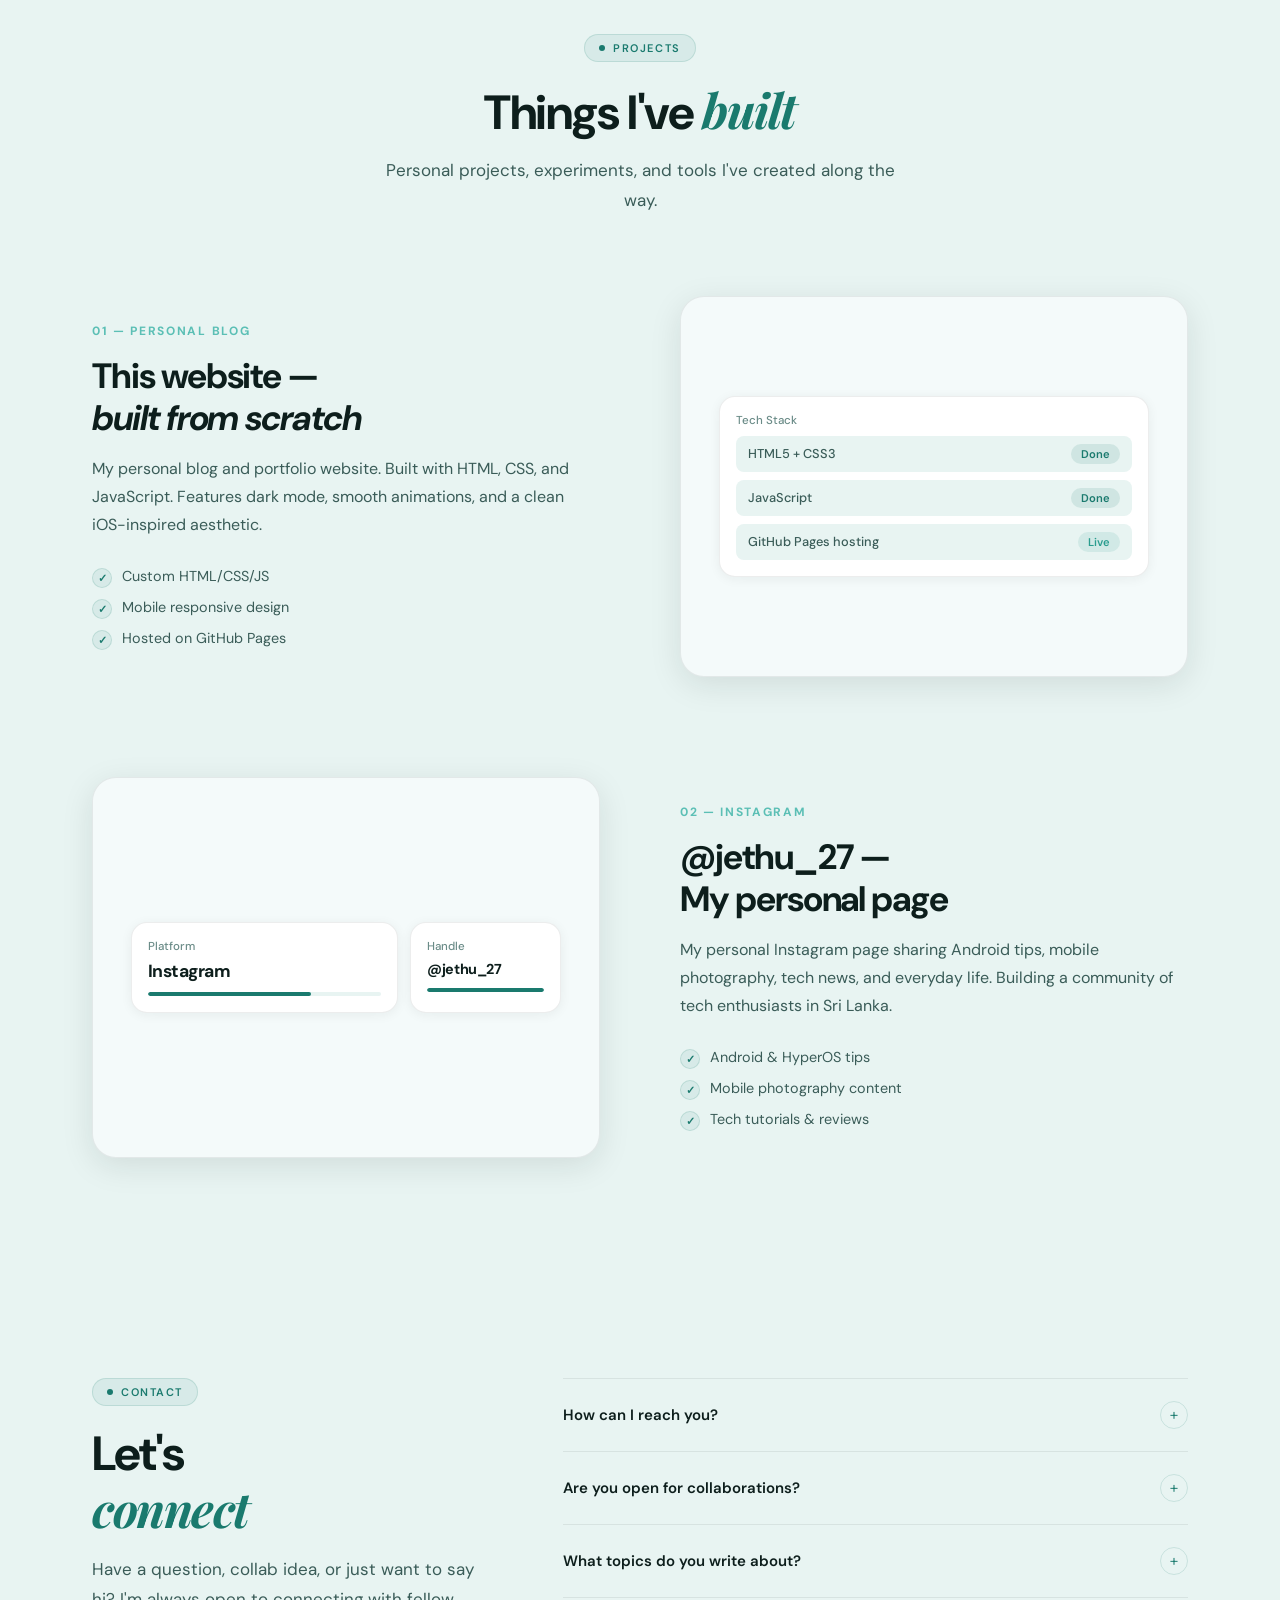
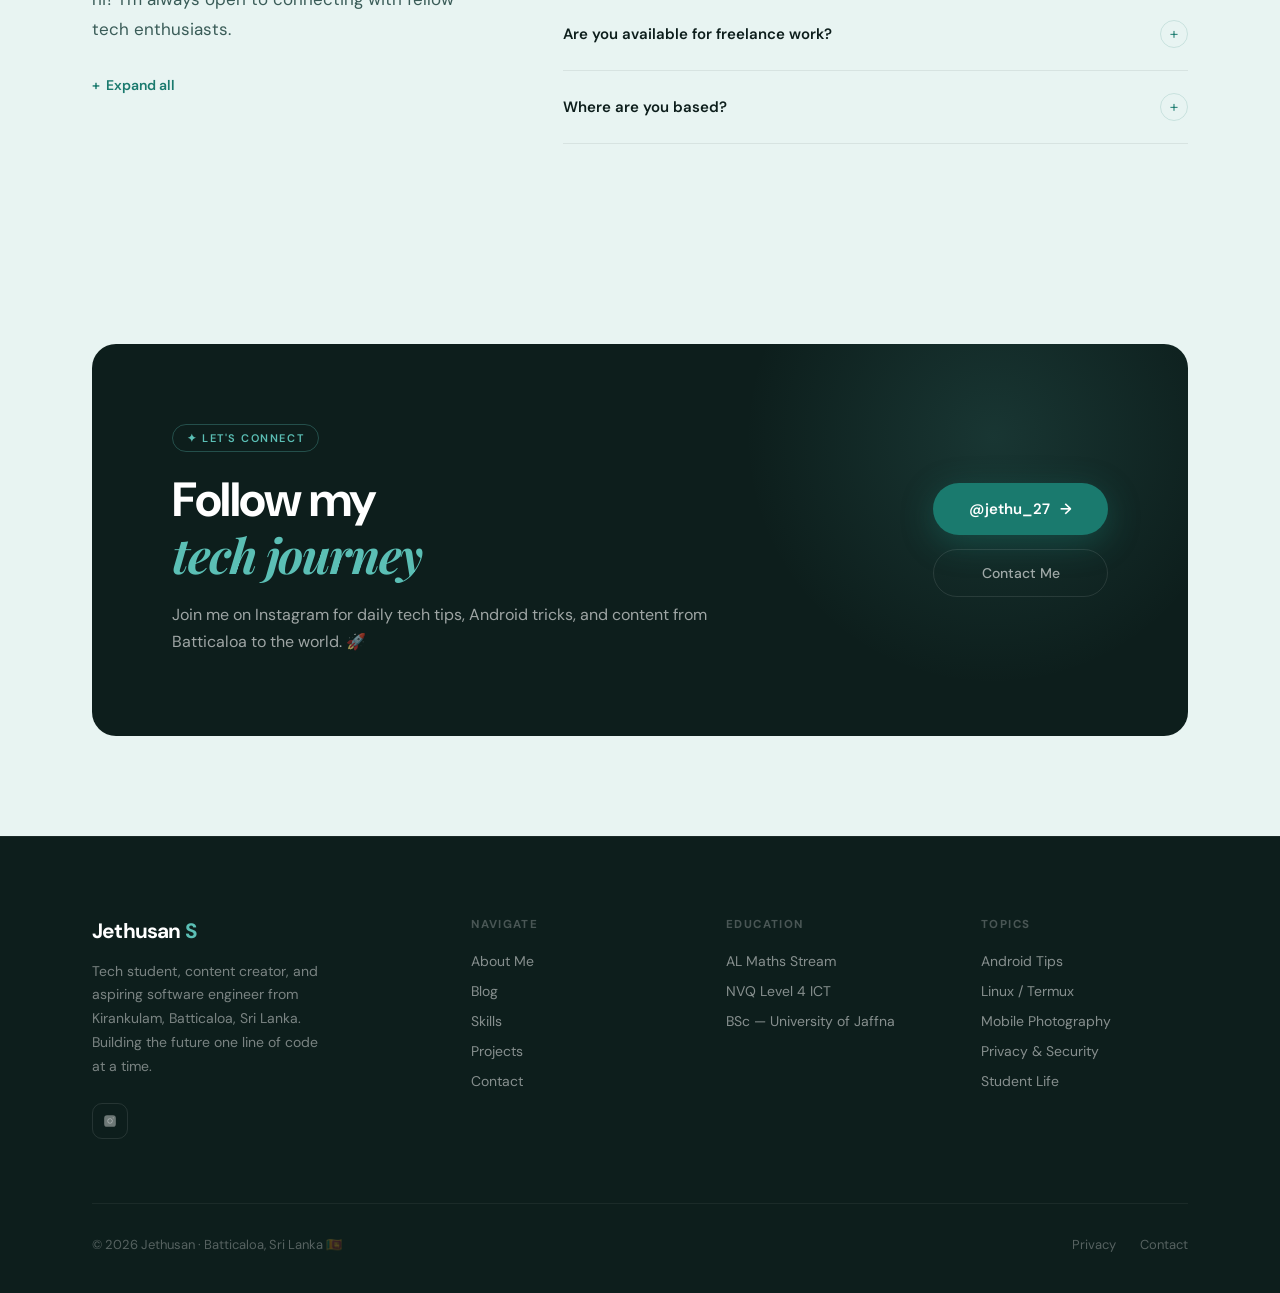
==== commit 6d604815: "Update index.html" ====
--- a/index.html
+++ b/index.html
@@ -105,6 +105,7 @@
       --shadow-sm:    0 2px 12px rgba(0,0,0,0.3);
       --shadow-md:    0 8px 32px rgba(0,0,0,0.4);
       --shadow-lg:    0 24px 64px rgba(0,0,0,0.5);
+      --dashboard-bar-bg: #1a2e2b;
     }
 
     /* ── THEME TOGGLE BUTTON ── */
@@ -333,7 +334,7 @@
 
         <div class="hero-visual reveal reveal-delay-2">
           <div class="hero-dashboard" style="border-radius:20px;overflow:hidden;">
-            <div class="dashboard-bar" style="background:#ffffff;">
+            <div class="dashboard-bar" style="background:var(--dashboard-bar-bg, #ffffff);">
               <div class="db-dot"></div><div class="db-dot"></div><div class="db-dot"></div>
             </div>
             <div class="dashboard-body">
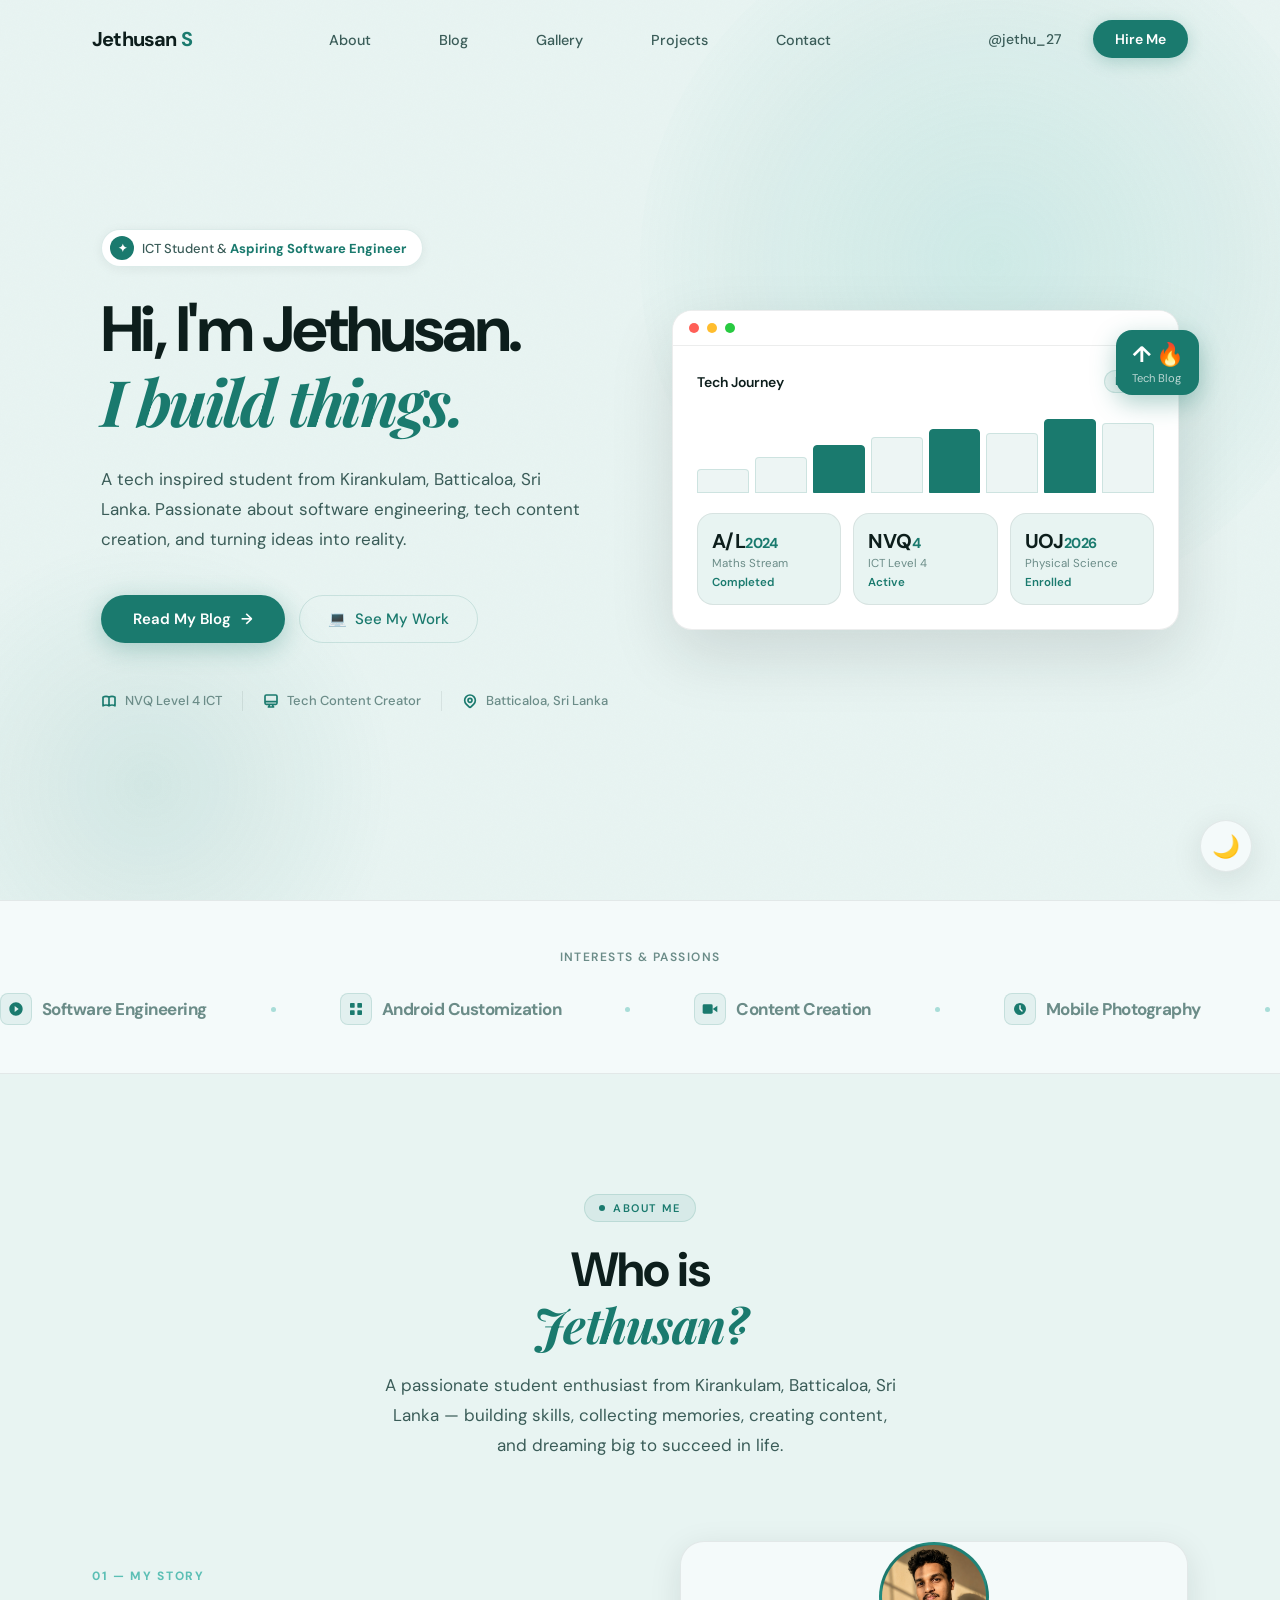
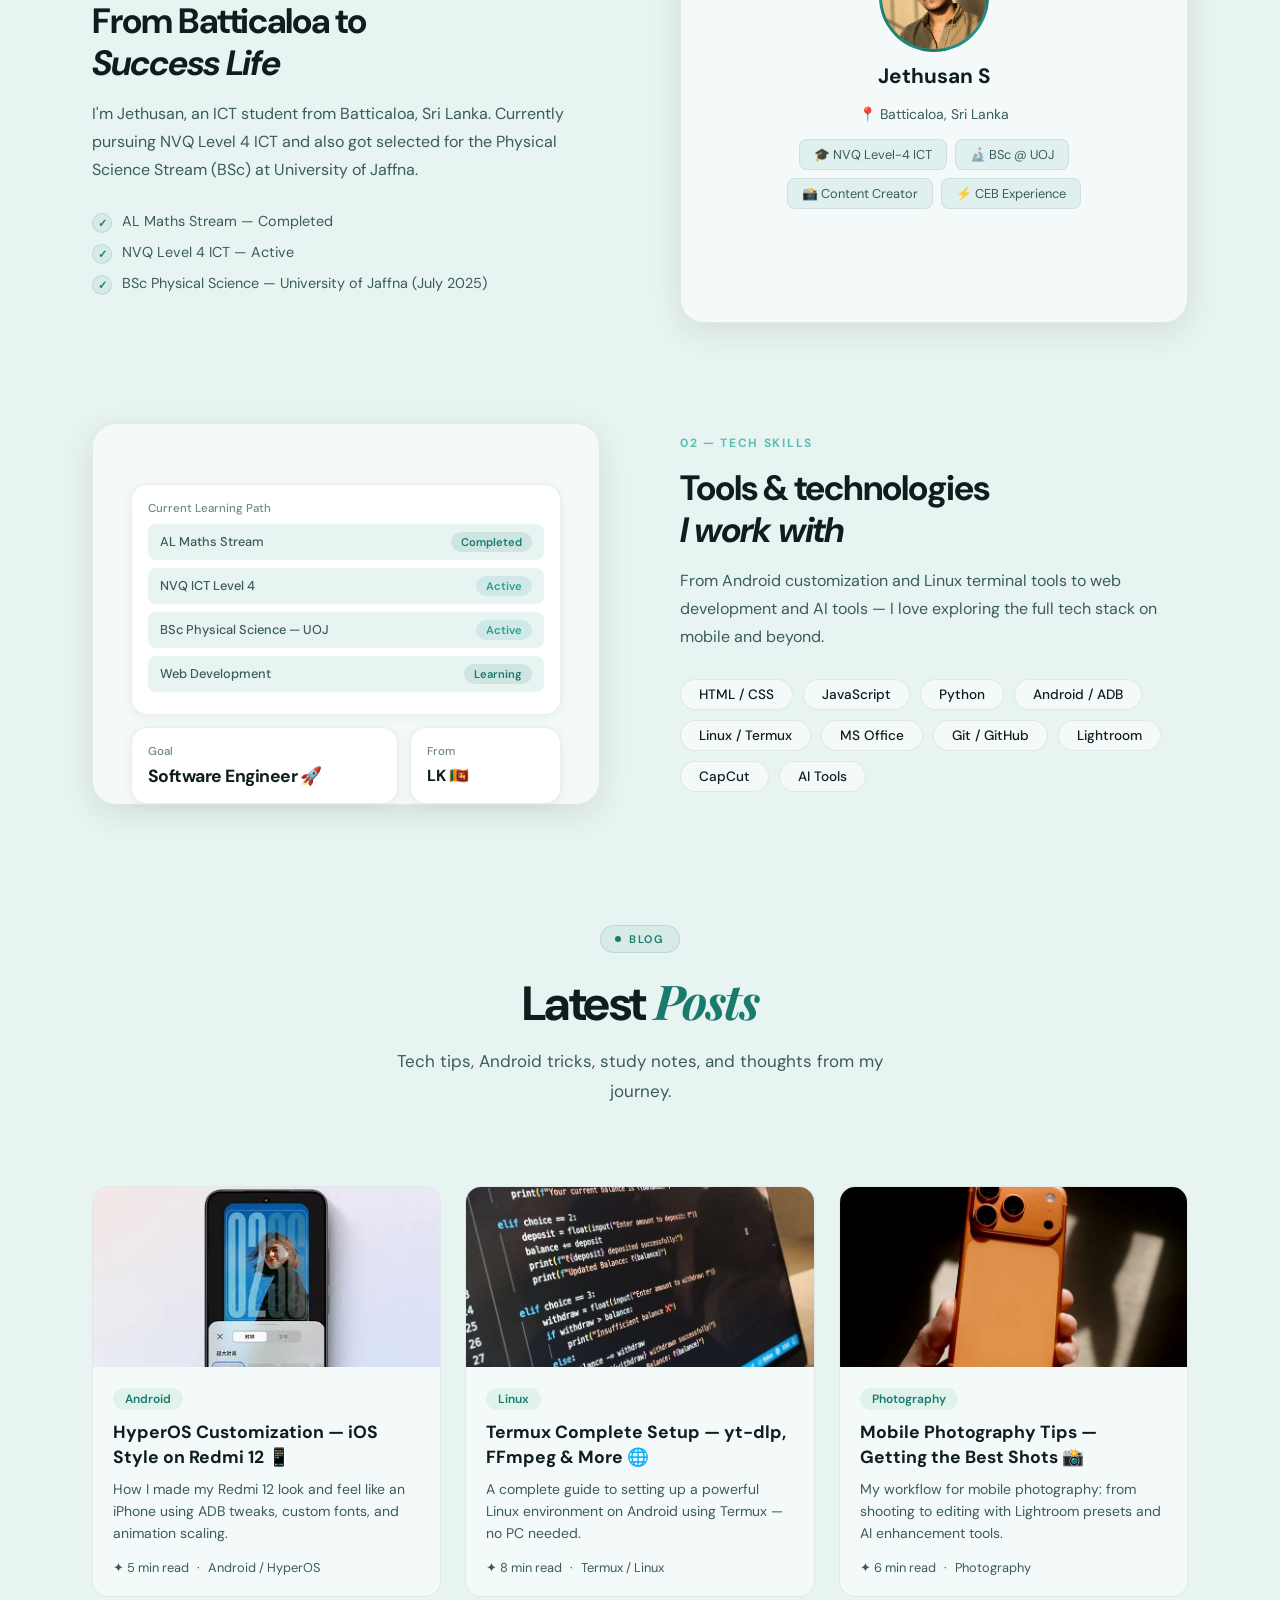
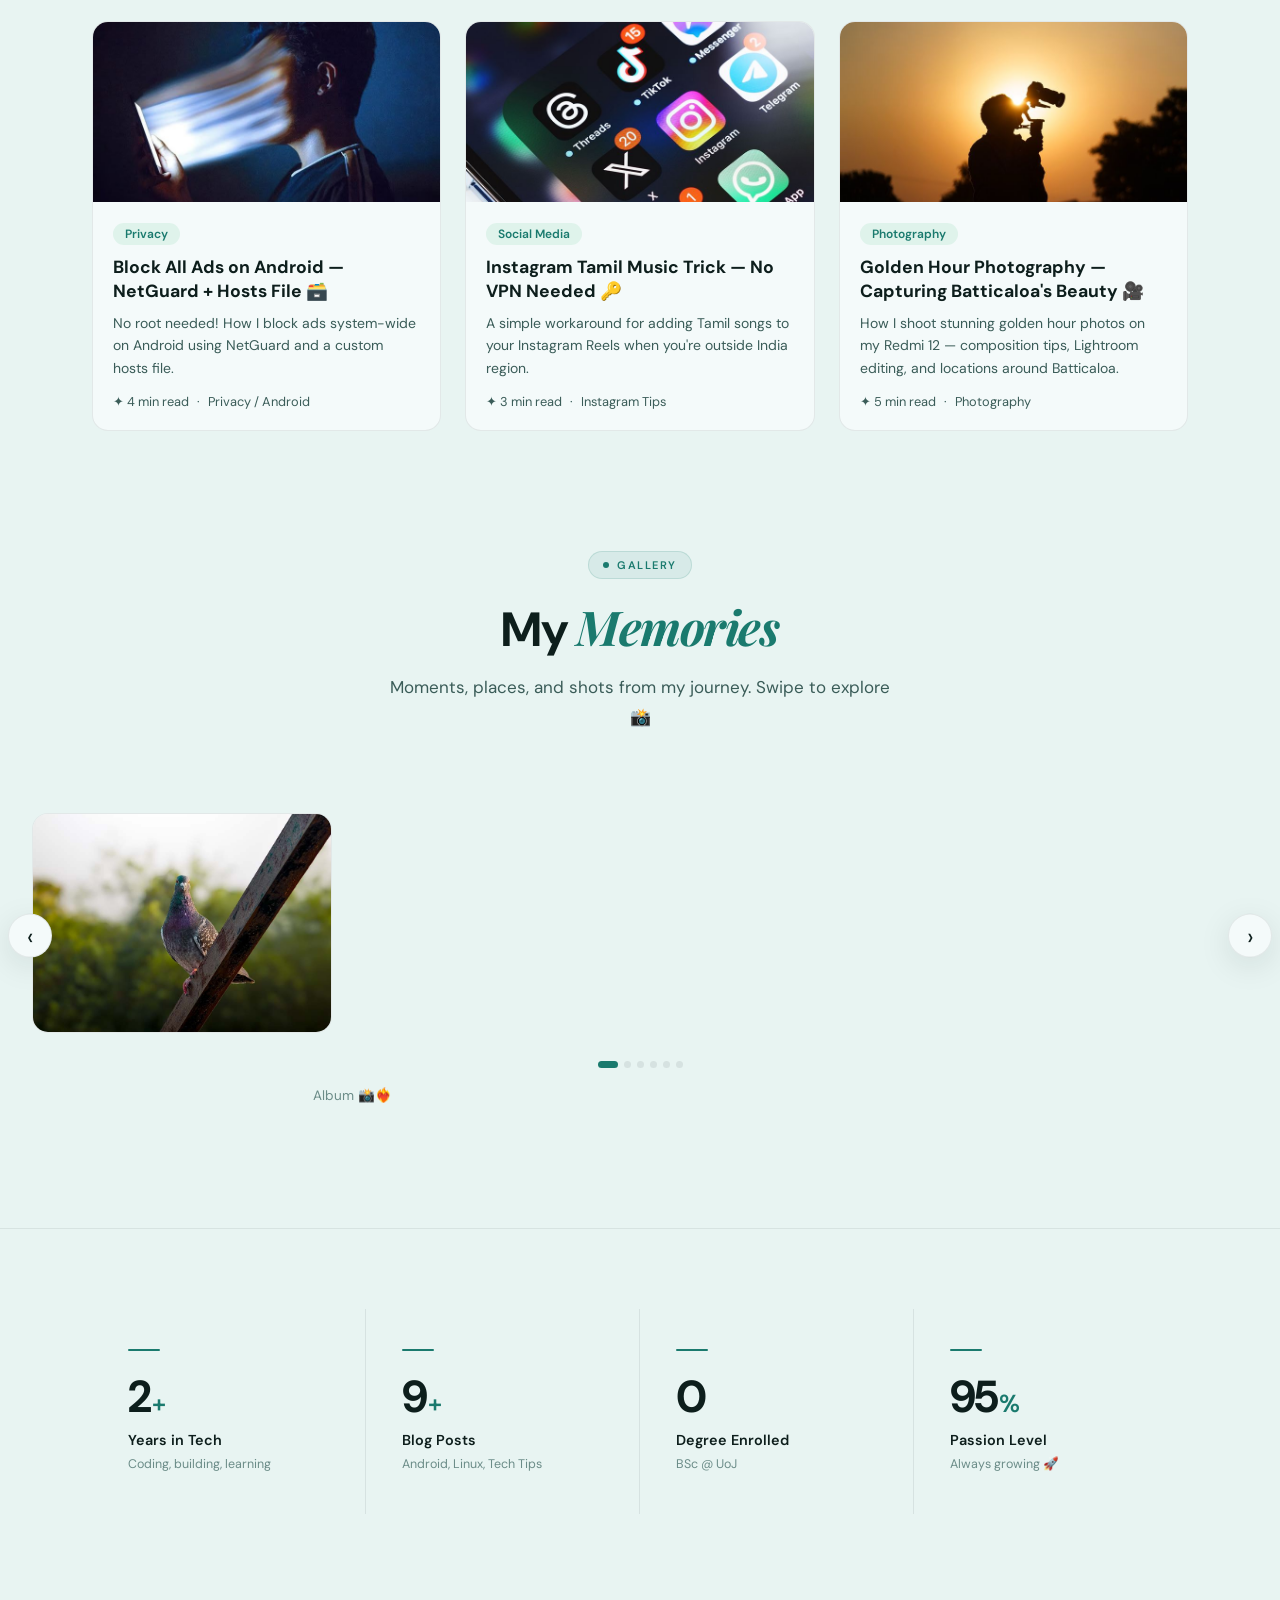
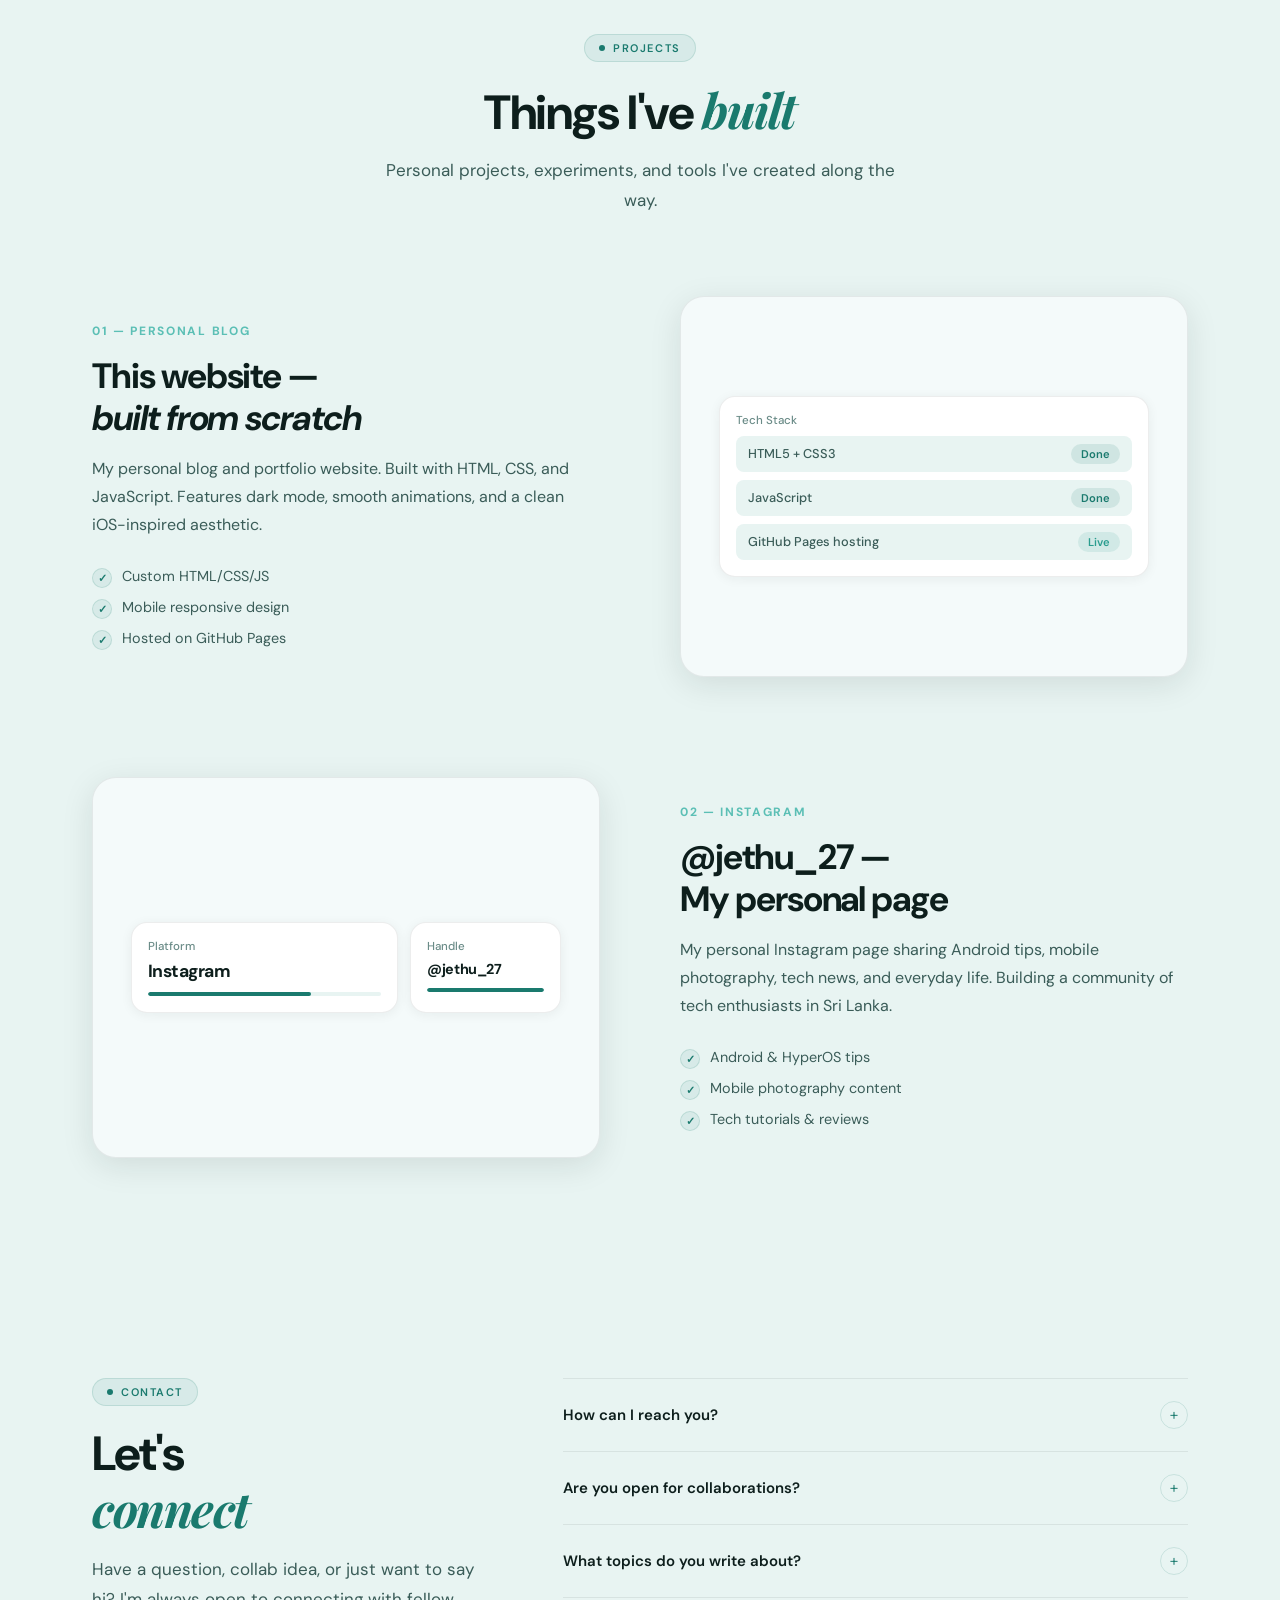
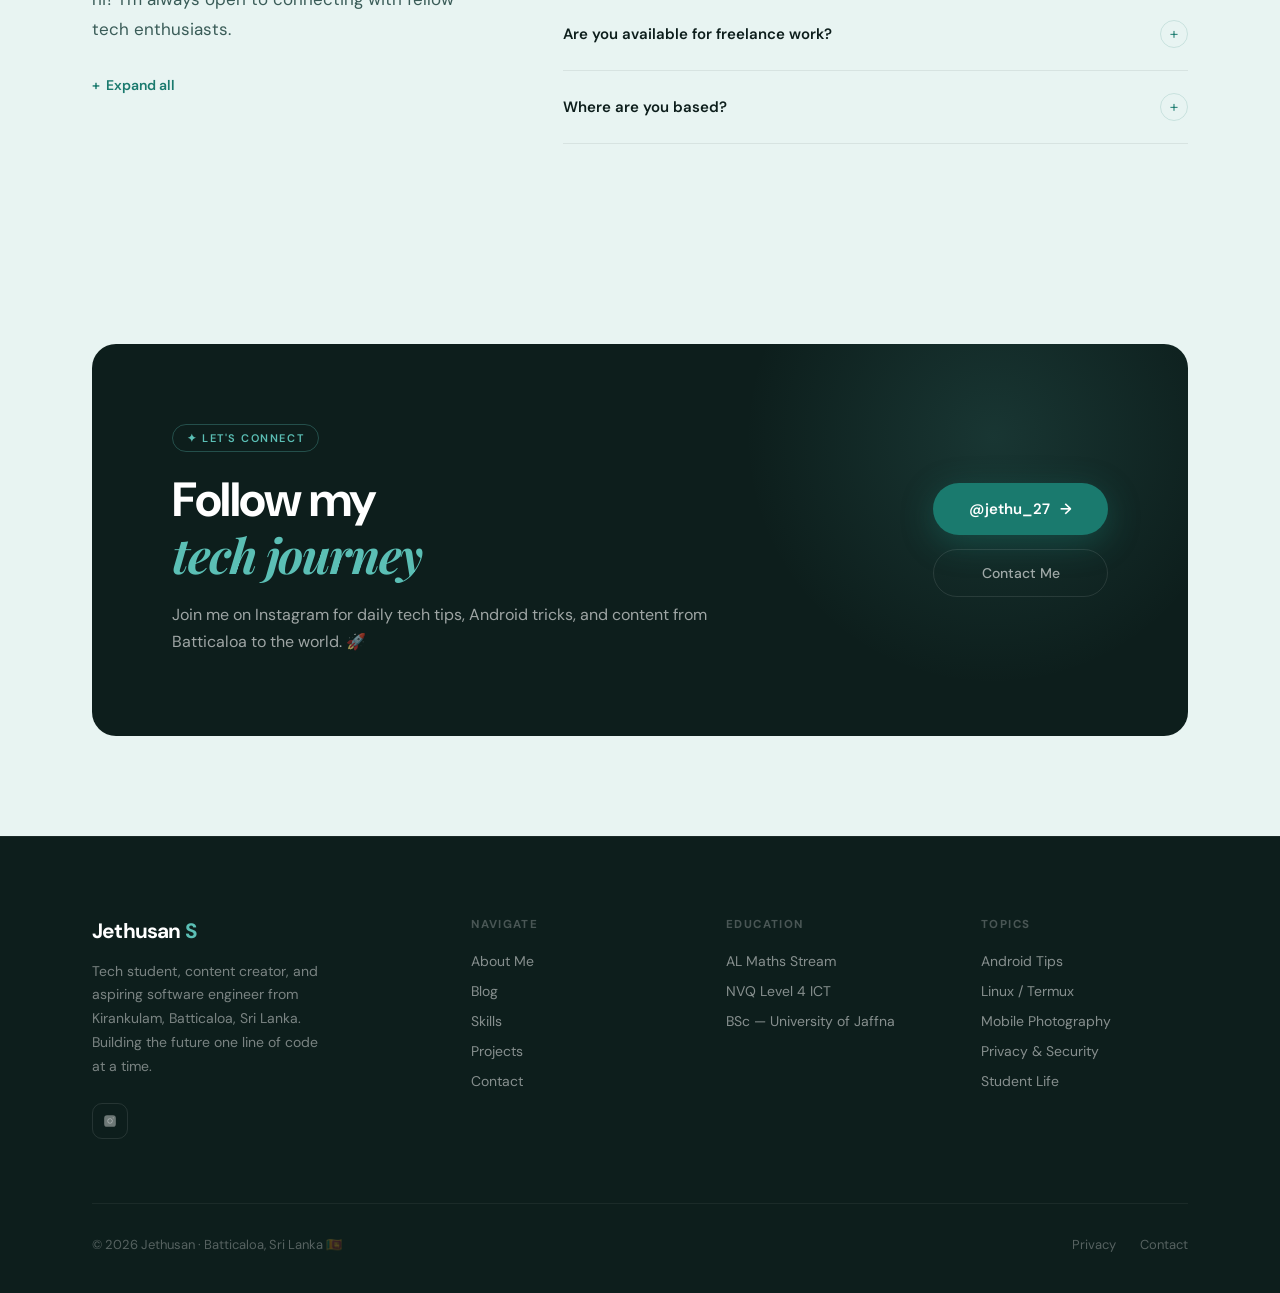
==== commit e6890d71: "Update index.html" ====
--- a/index.html
+++ b/index.html
@@ -9,6 +9,12 @@
   <link href="https://fonts.googleapis.com/css2?family=DM+Sans:ital,opsz,wght@0,9..40,300;0,9..40,400;0,9..40,500;0,9..40,600;0,9..40,700;1,9..40,300&family=Playfair+Display:ital,wght@0,700;1,600&display=swap" rel="stylesheet" />
   <link rel="stylesheet" href="templatemo-622-clearwave.css" />
   <style>
+    body.dark-mode .nav-logo {
+  color: #5BBFB5 !important;
+}
+body.dark-mode .nav-logo span {
+  color: #2A9D8F !important;
+}
     /* ── BLOG CARDS ── */
     .blog-grid {
       display: grid;
@@ -106,6 +112,7 @@
       --shadow-md:    0 8px 32px rgba(0,0,0,0.4);
       --shadow-lg:    0 24px 64px rgba(0,0,0,0.5);
       --dashboard-bar-bg: #1a2e2b;
+      --nav-logo-color: #5BBFB5;
     }
 
     /* ── THEME TOGGLE BUTTON ── */
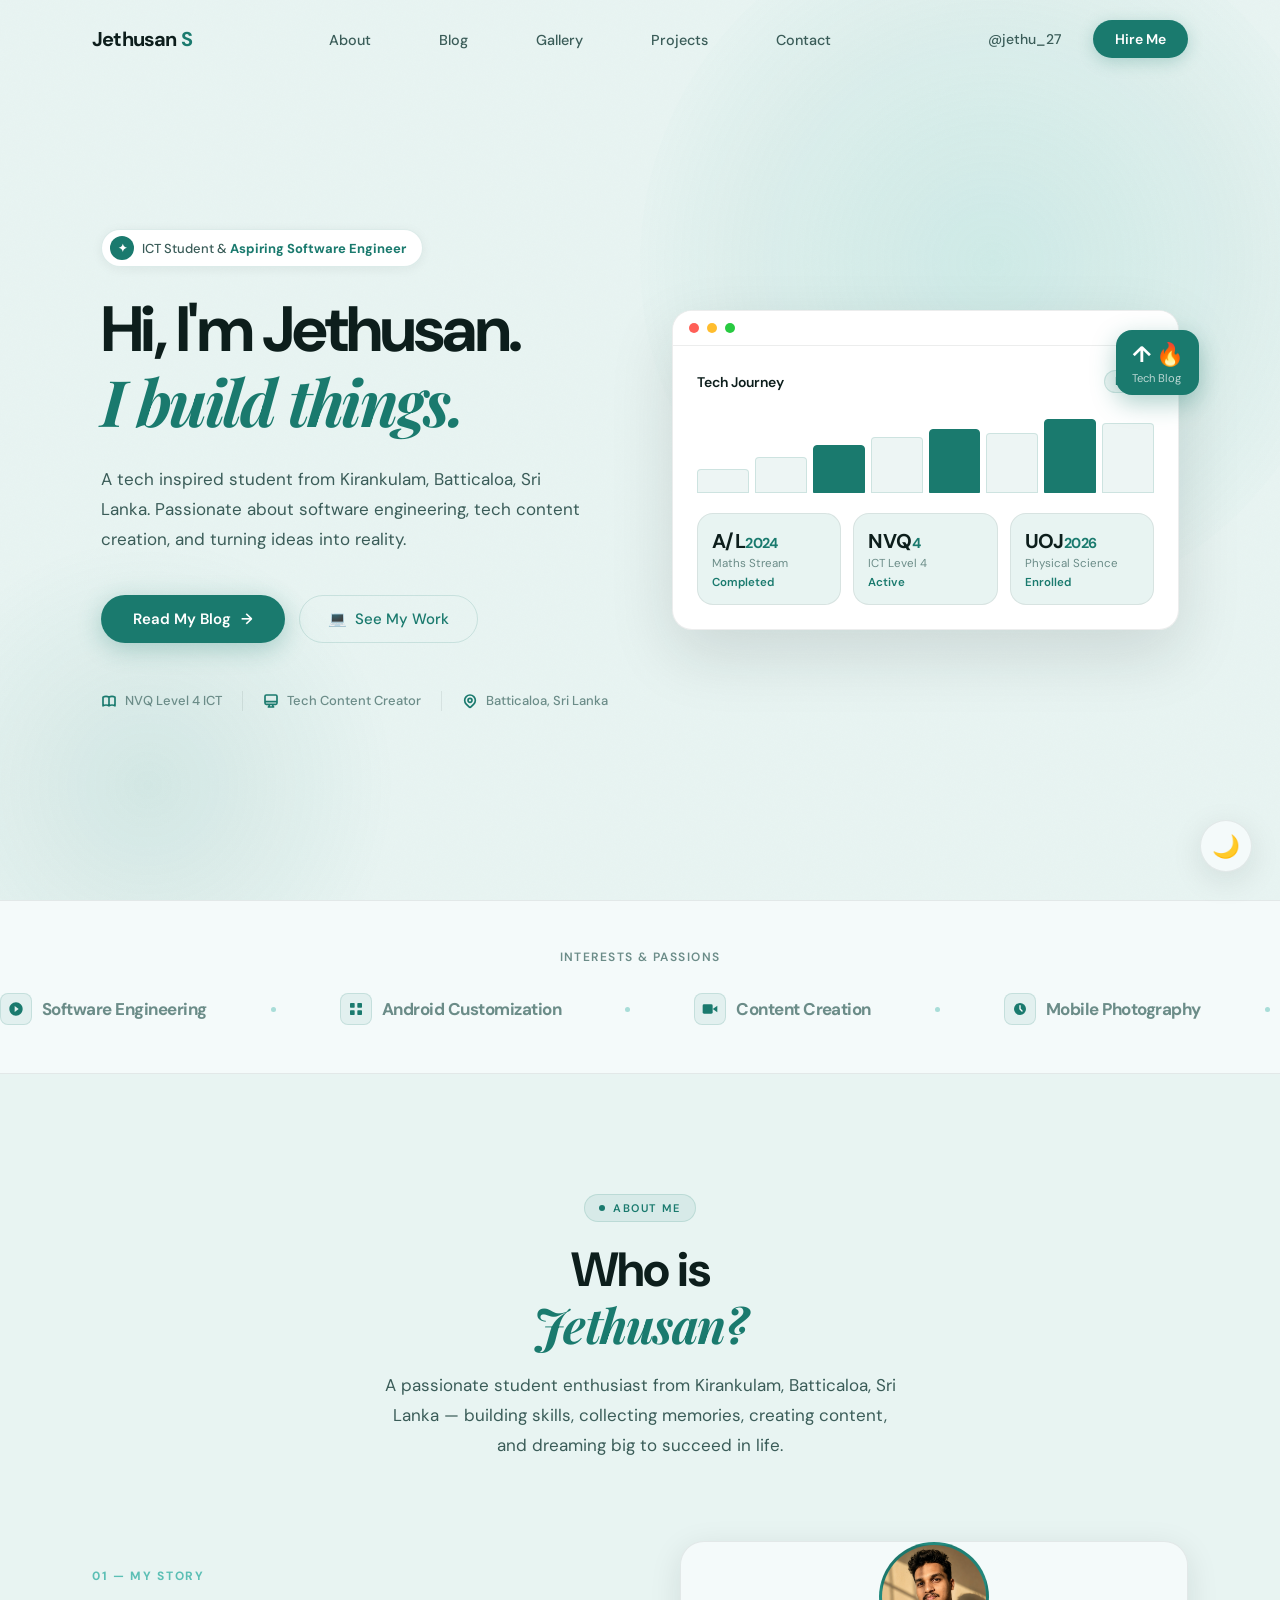
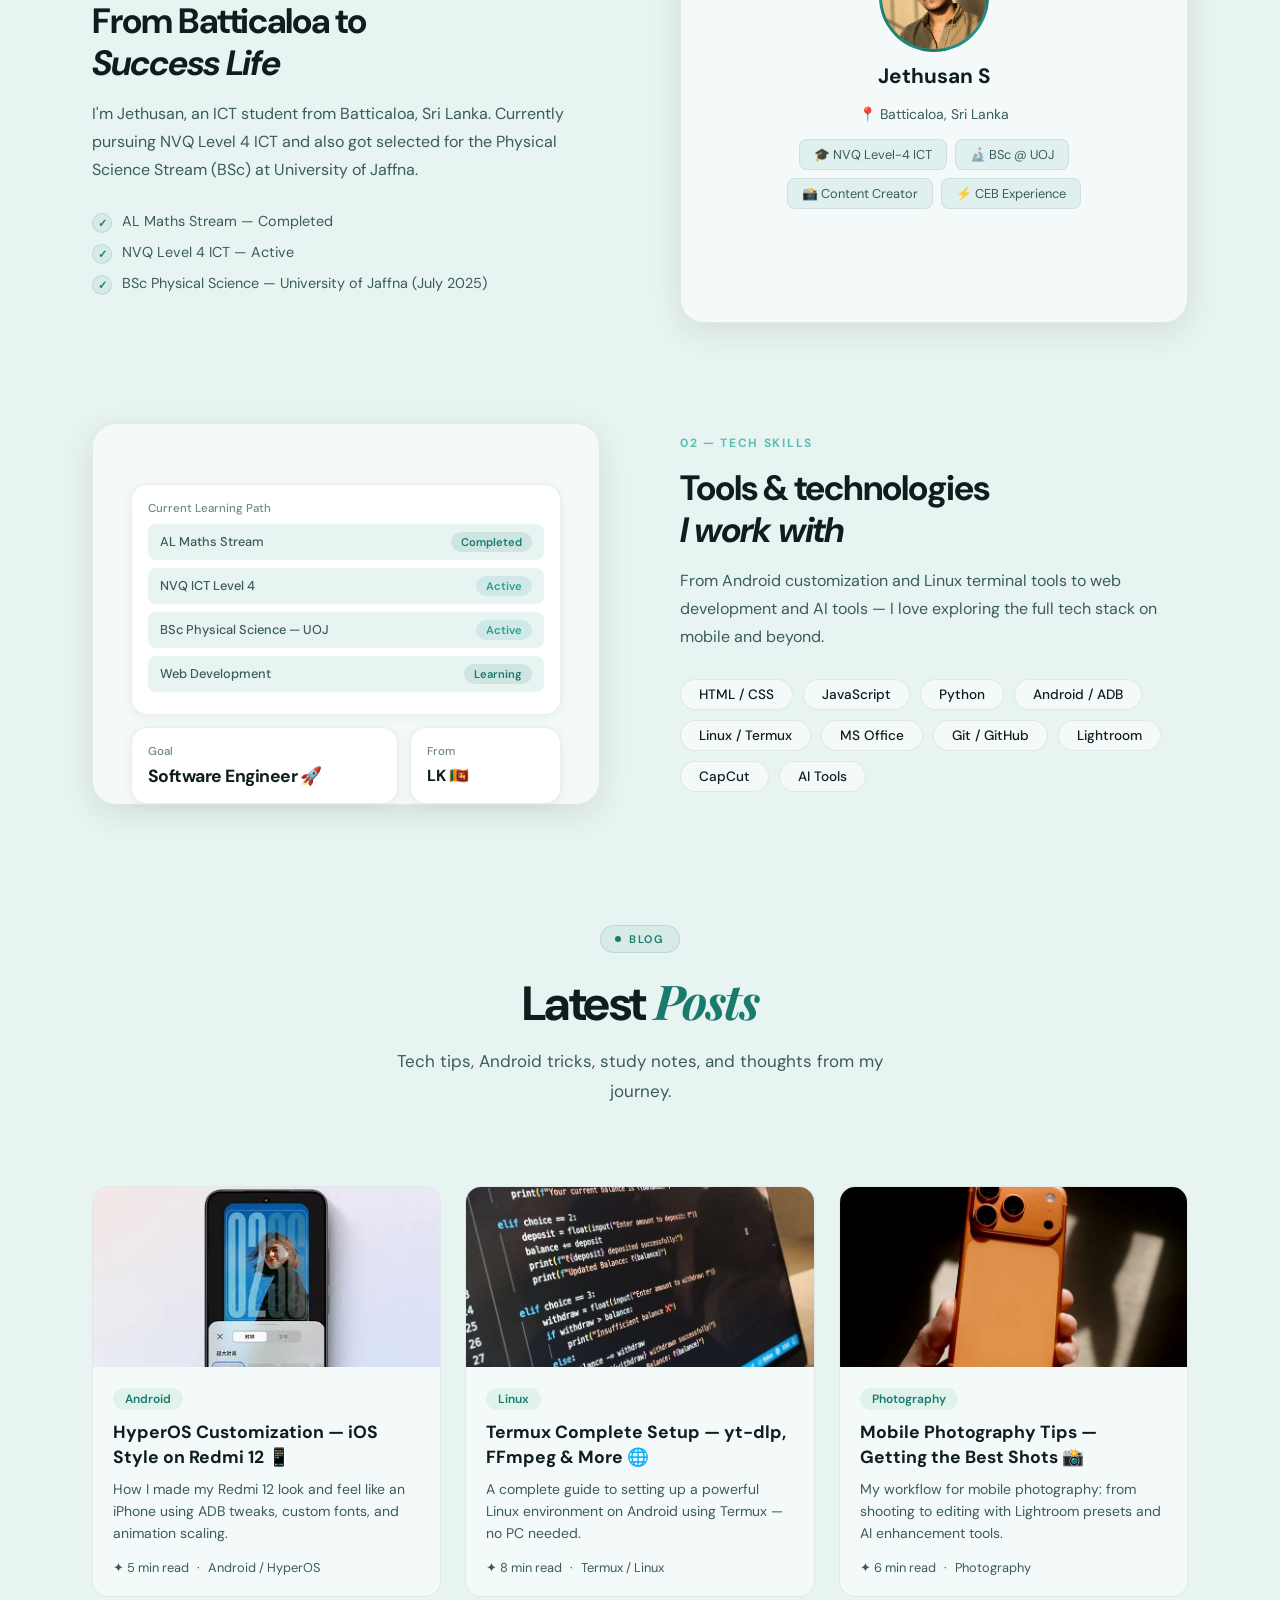
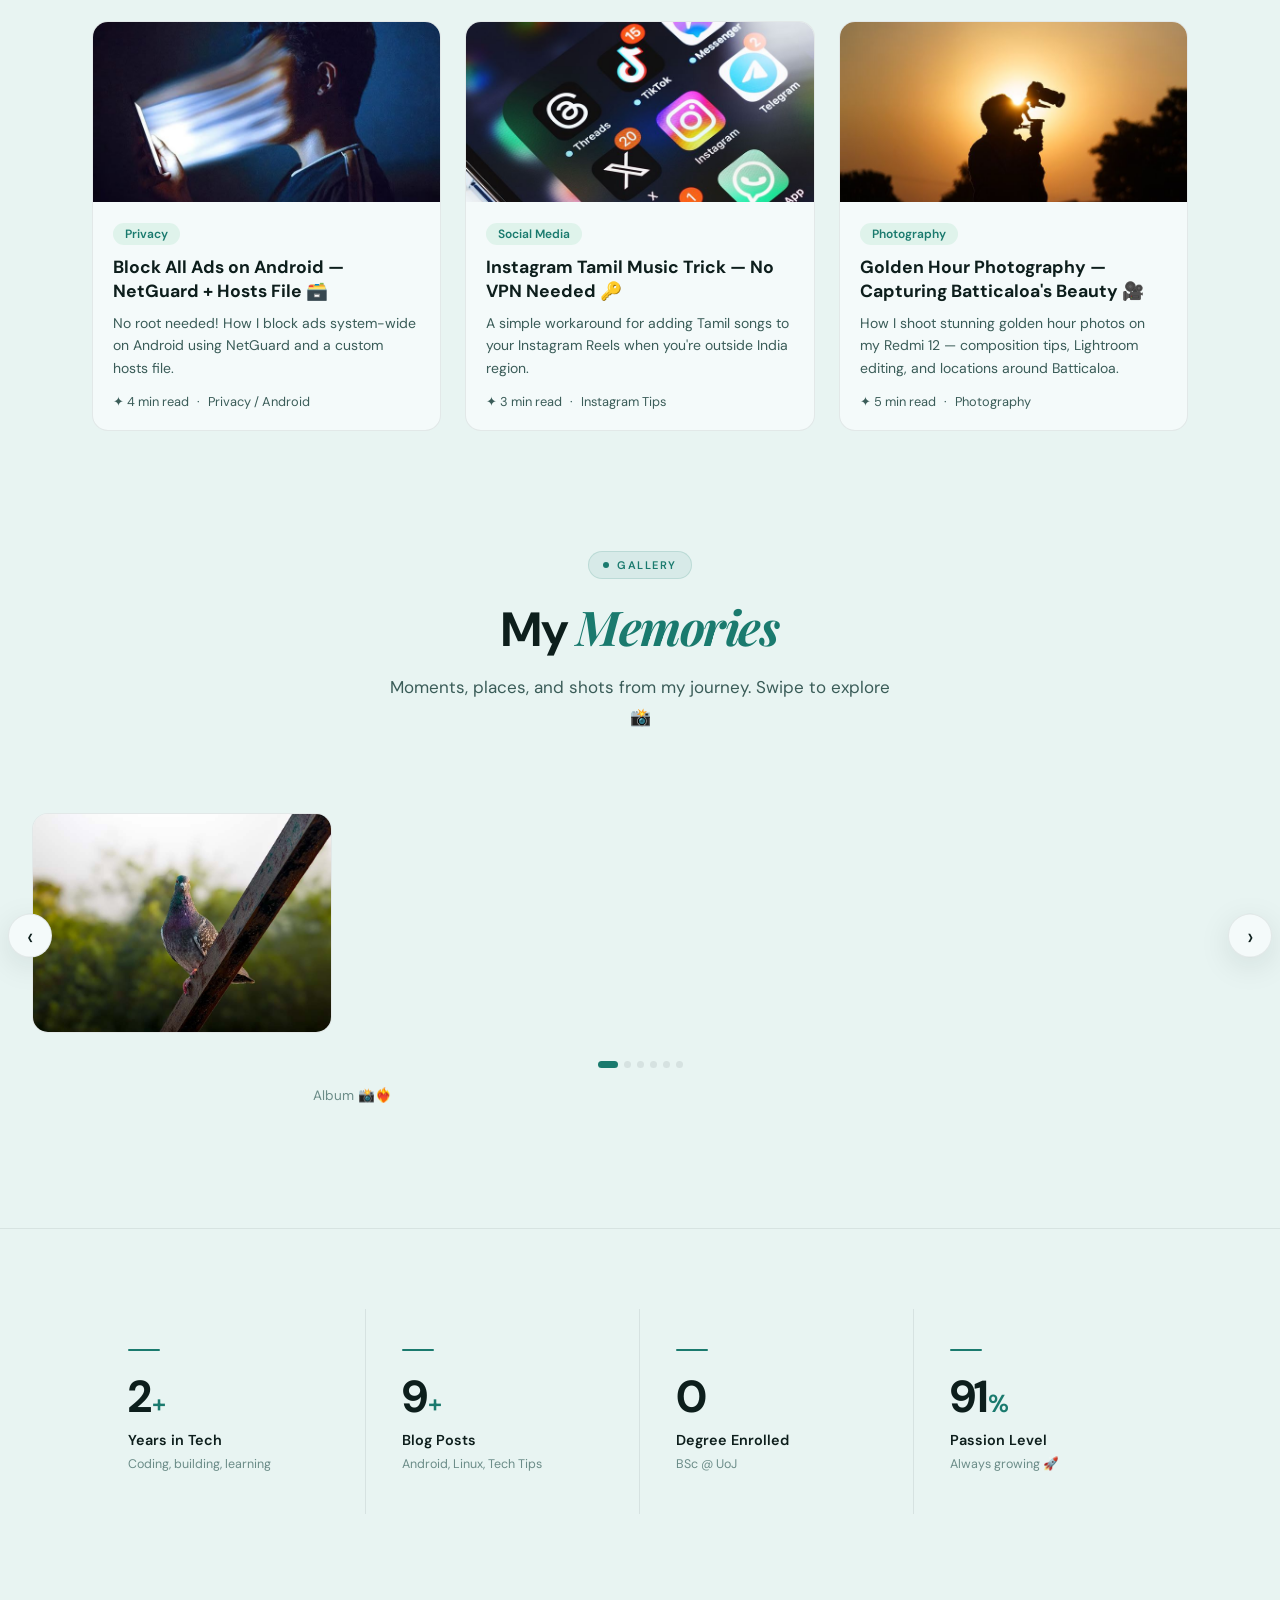
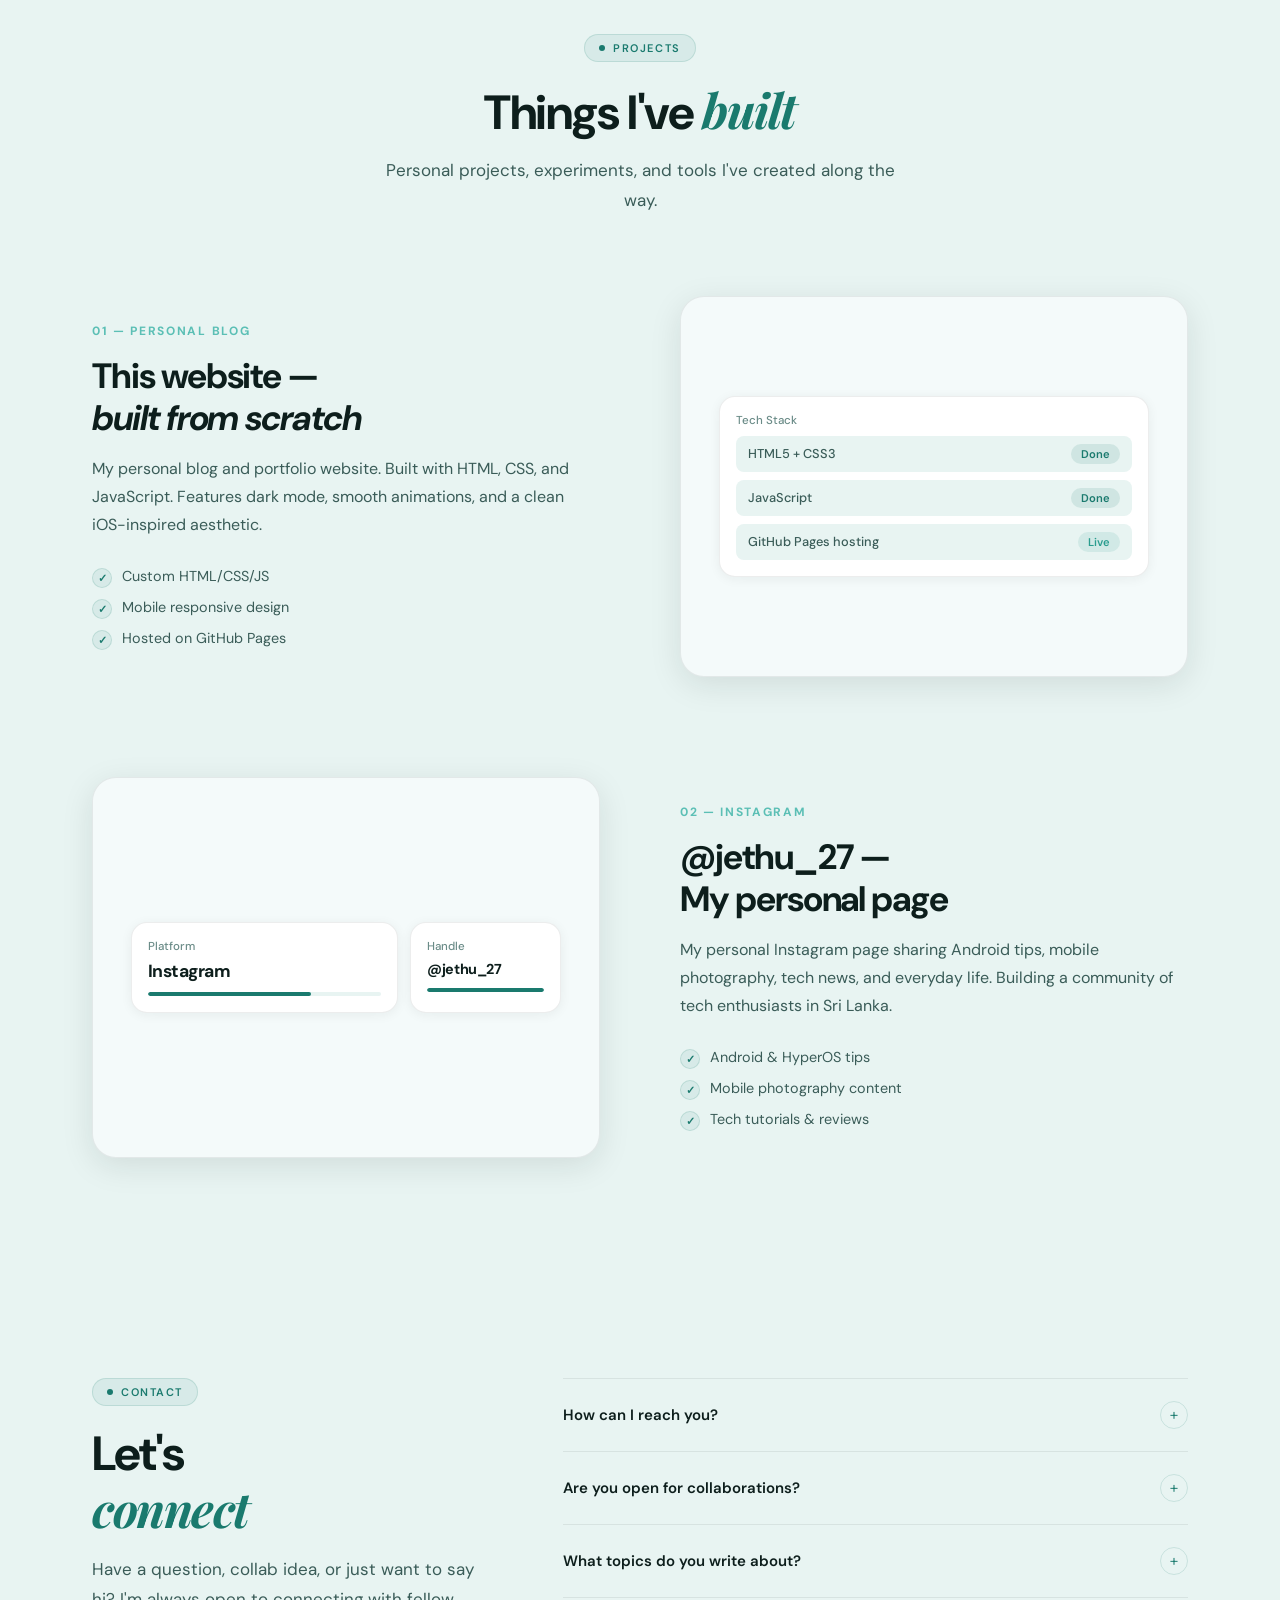
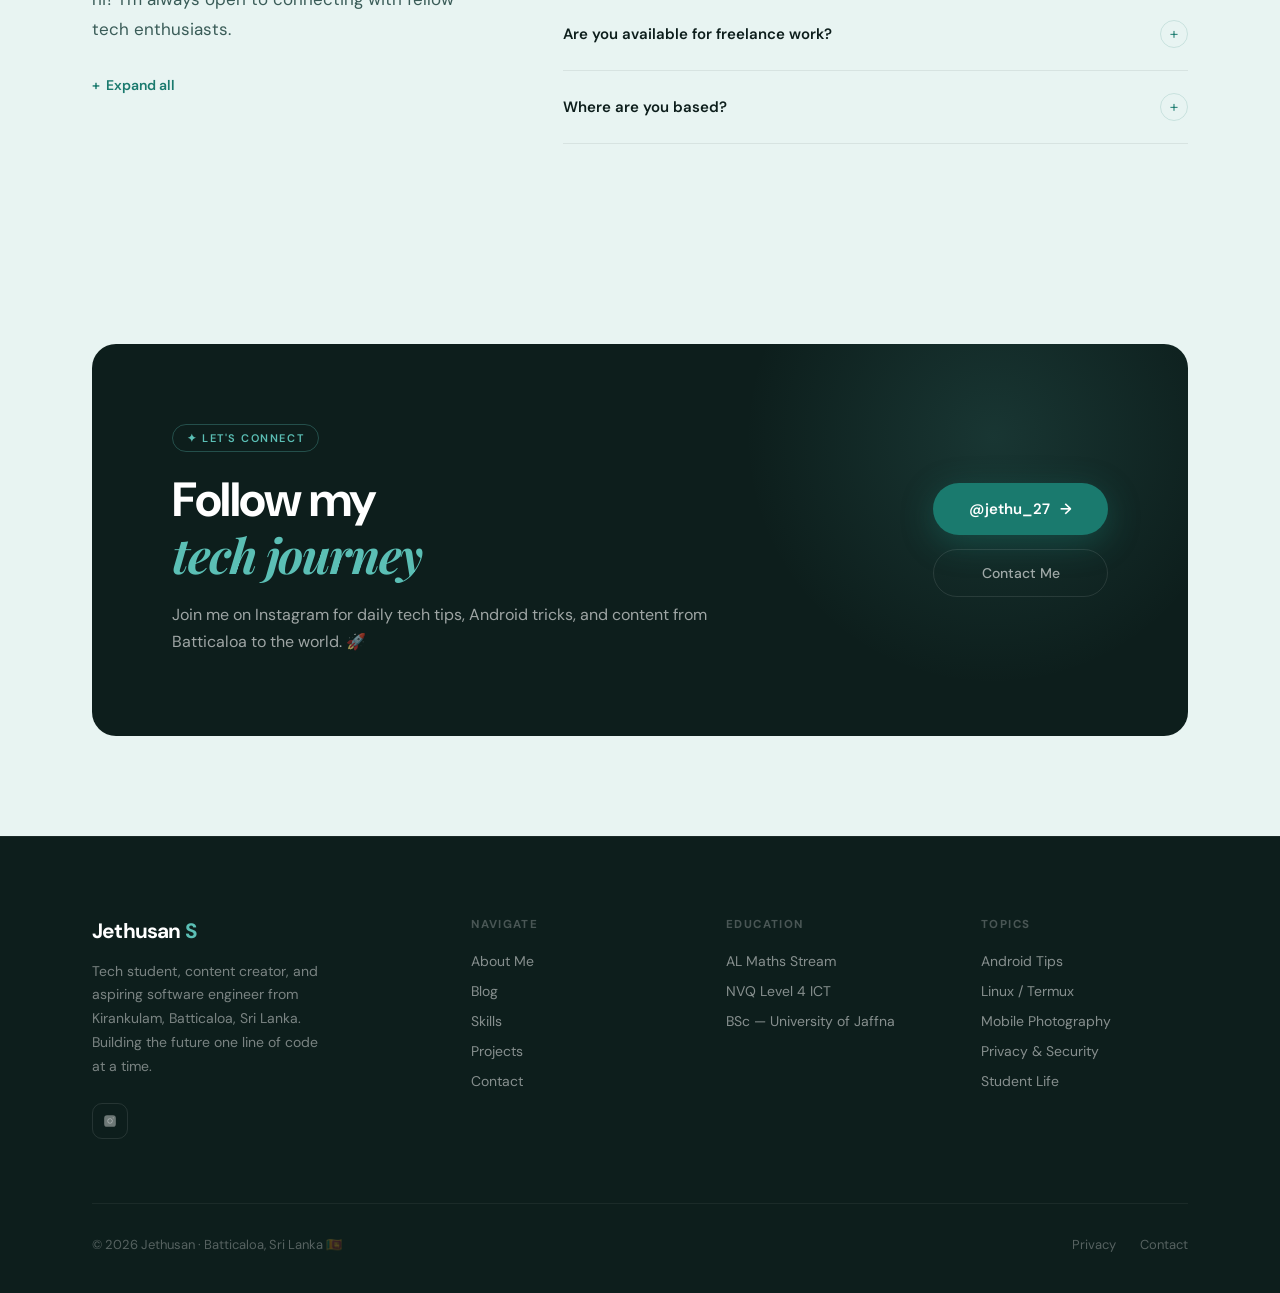
==== commit 5db03c48: "Update index.html" ====
--- a/index.html
+++ b/index.html
@@ -9,6 +9,27 @@
   <link href="https://fonts.googleapis.com/css2?family=DM+Sans:ital,opsz,wght@0,9..40,300;0,9..40,400;0,9..40,500;0,9..40,600;0,9..40,700;1,9..40,300&family=Playfair+Display:ital,wght@0,700;1,600&display=swap" rel="stylesheet" />
   <link rel="stylesheet" href="templatemo-622-clearwave.css" />
   <style>
+    body.dark-mode .cta-section {
+  background: #0D1E1C !important;
+}
+body.dark-mode .cta-inner {
+  background: #162421 !important;
+}
+body.dark-mode .cta-title,
+body.dark-mode .cta-sub,
+body.dark-mode .cta-label {
+  color: #E8F4F2 !important;
+}
+body.dark-mode .footer {
+  background: #0D1E1C !important;
+}
+body.dark-mode .footer-brand-desc,
+body.dark-mode .footer-links a,
+body.dark-mode .footer-copy,
+body.dark-mode .footer-legal a,
+body.dark-mode .footer-col-label {
+  color: #8BBFBA !important;
+}
     body.dark-mode .nav-logo {
   color: #5BBFB5 !important;
 }
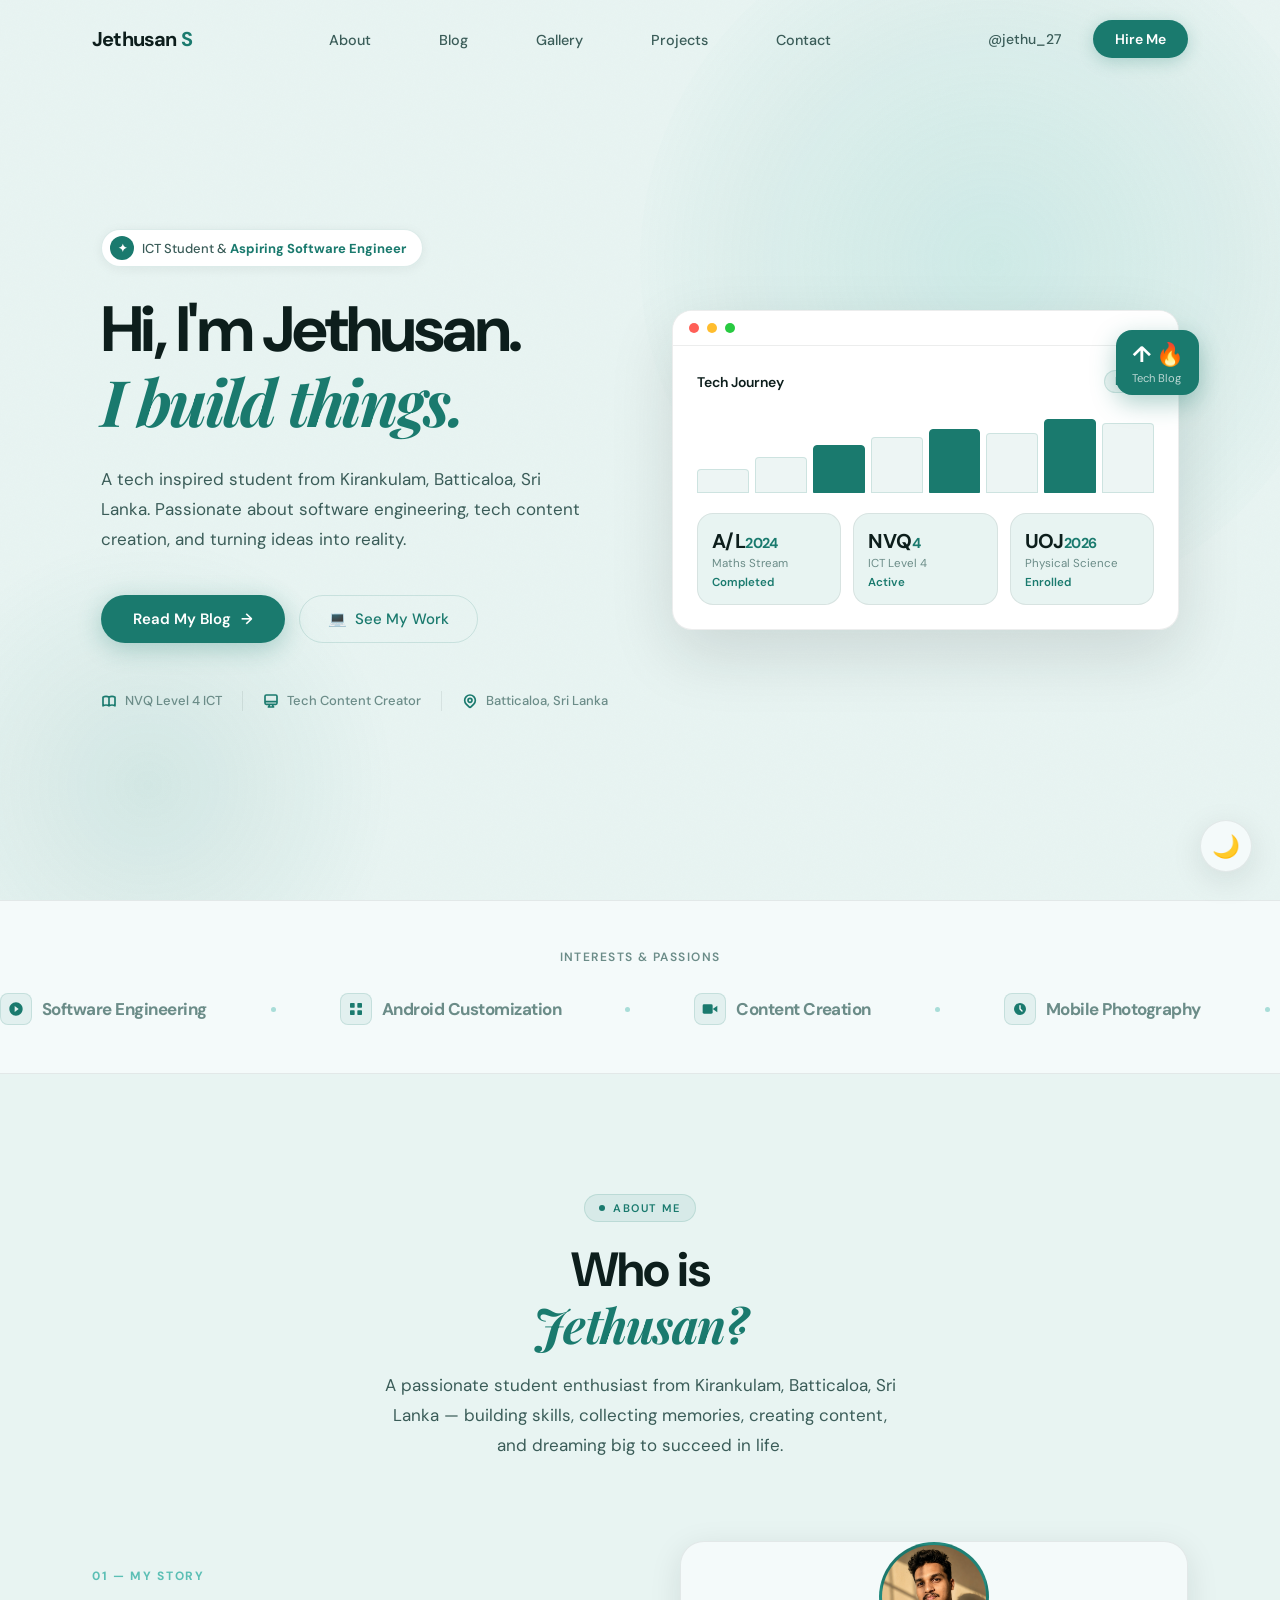
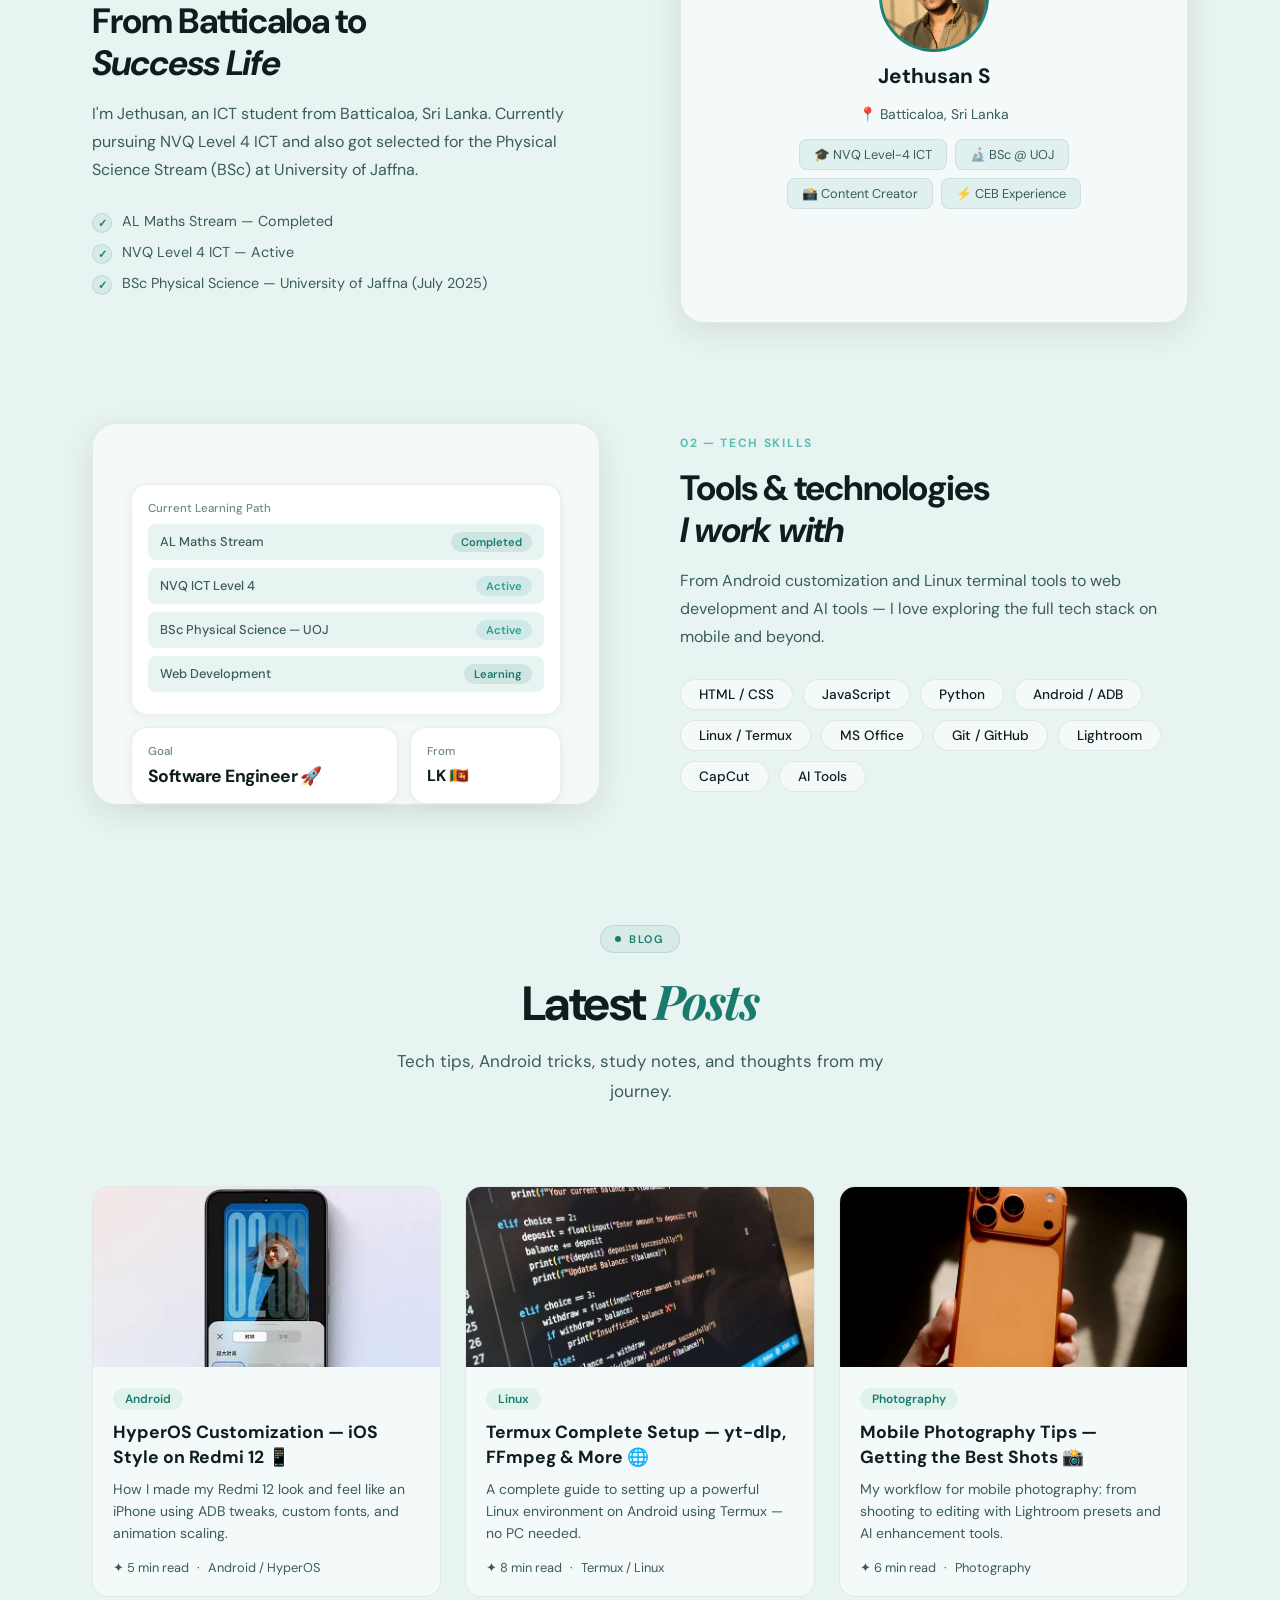
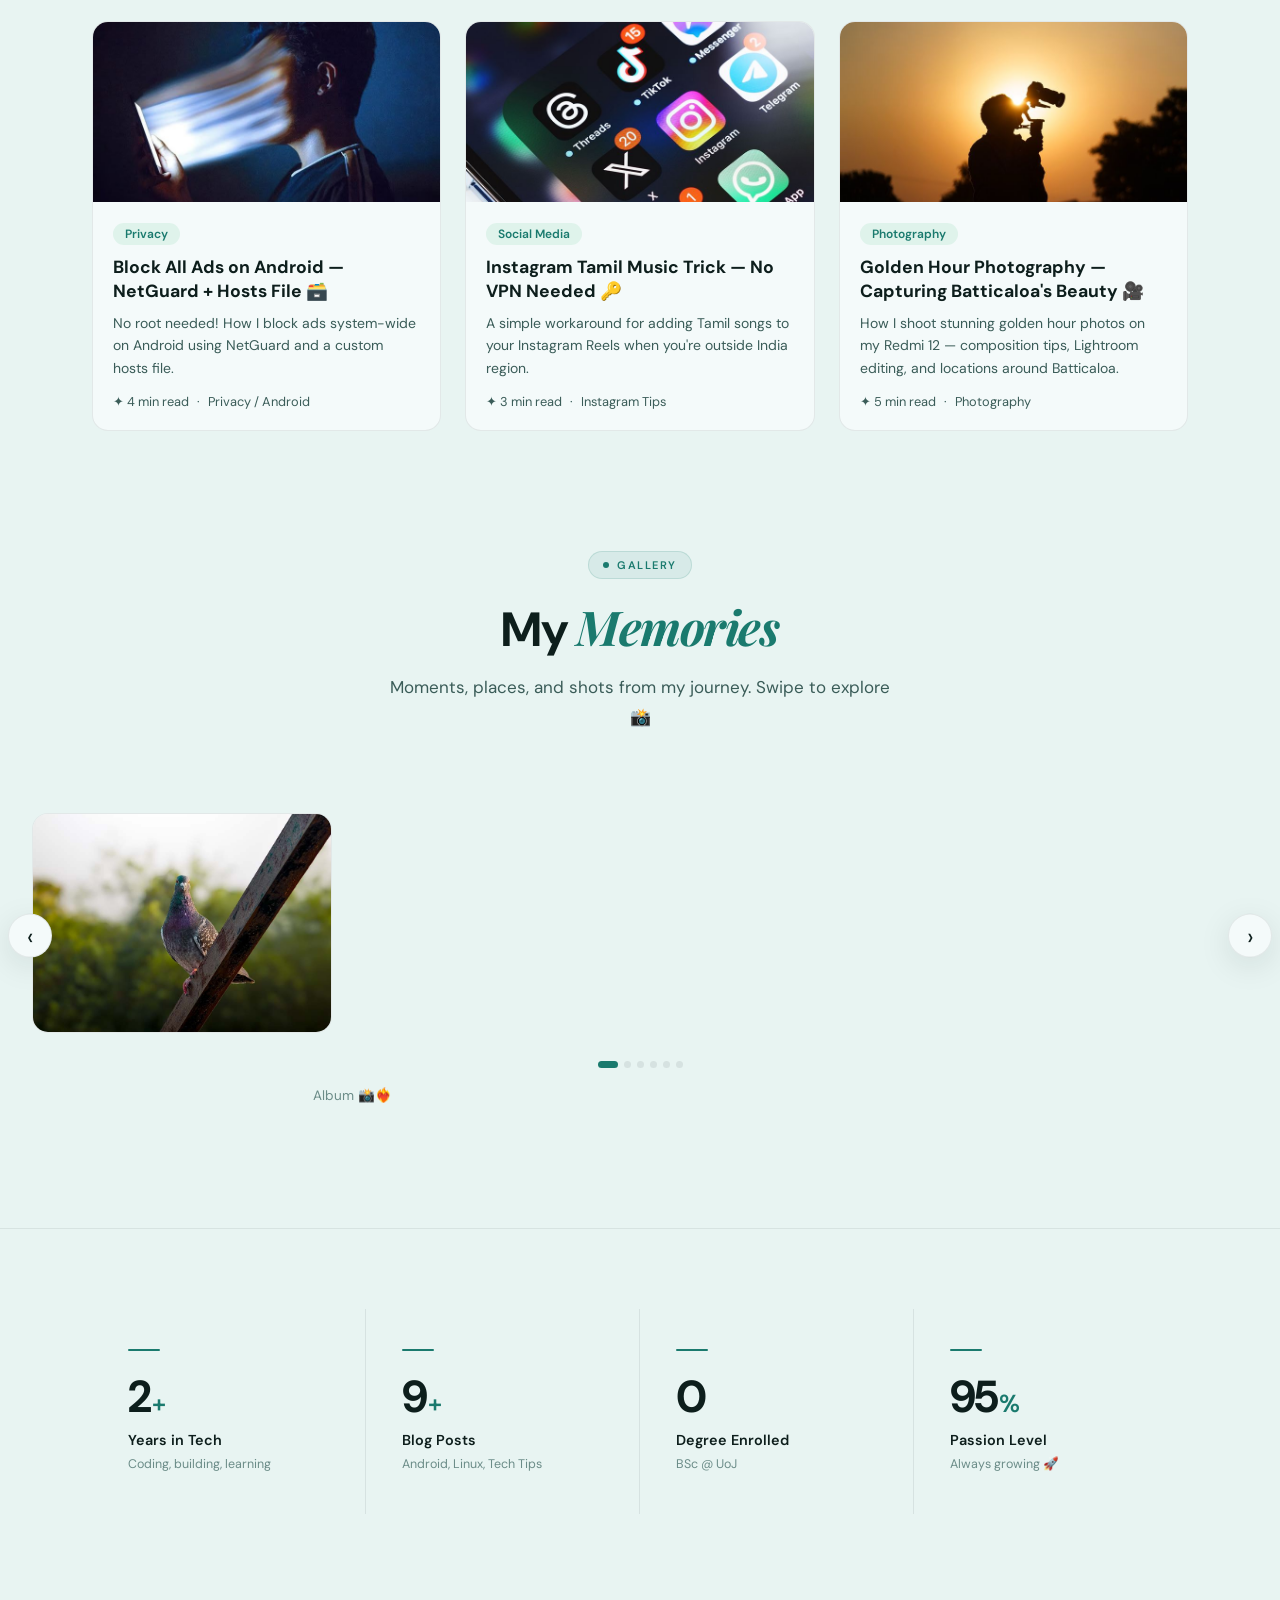
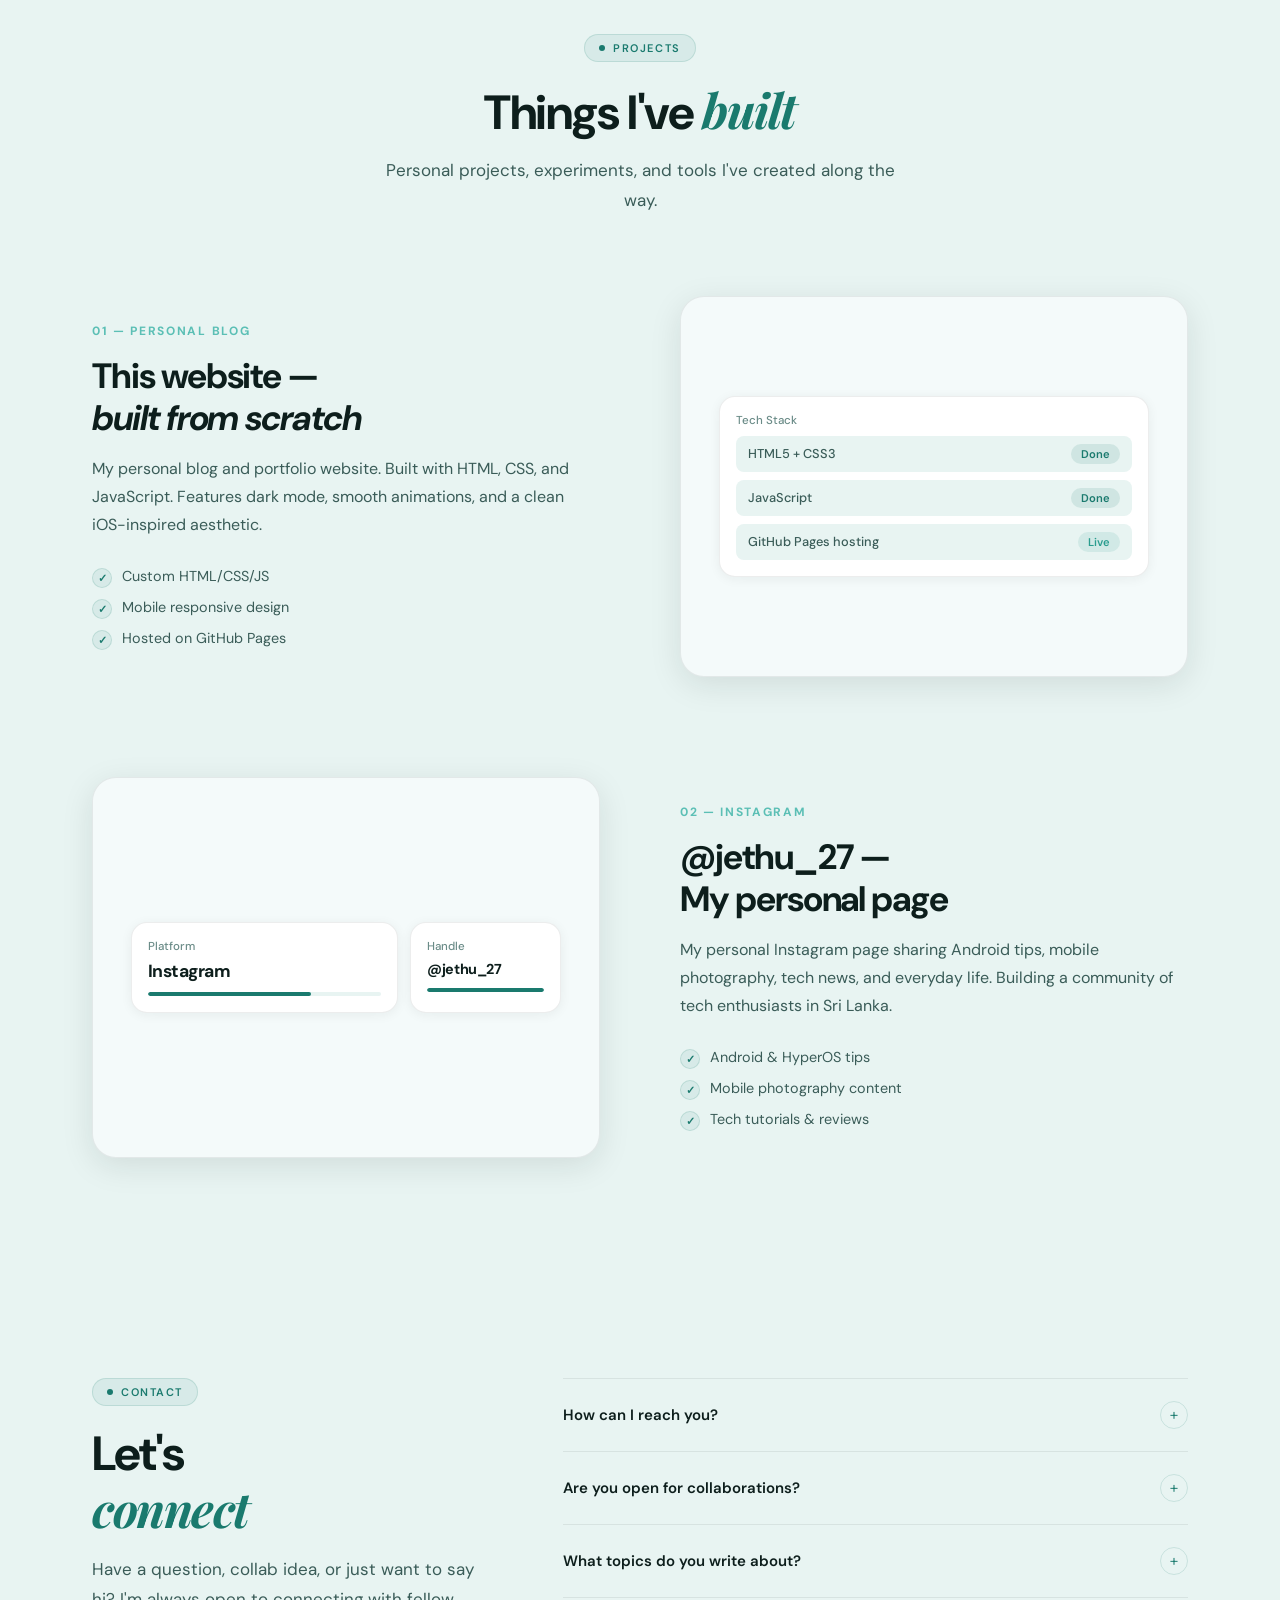
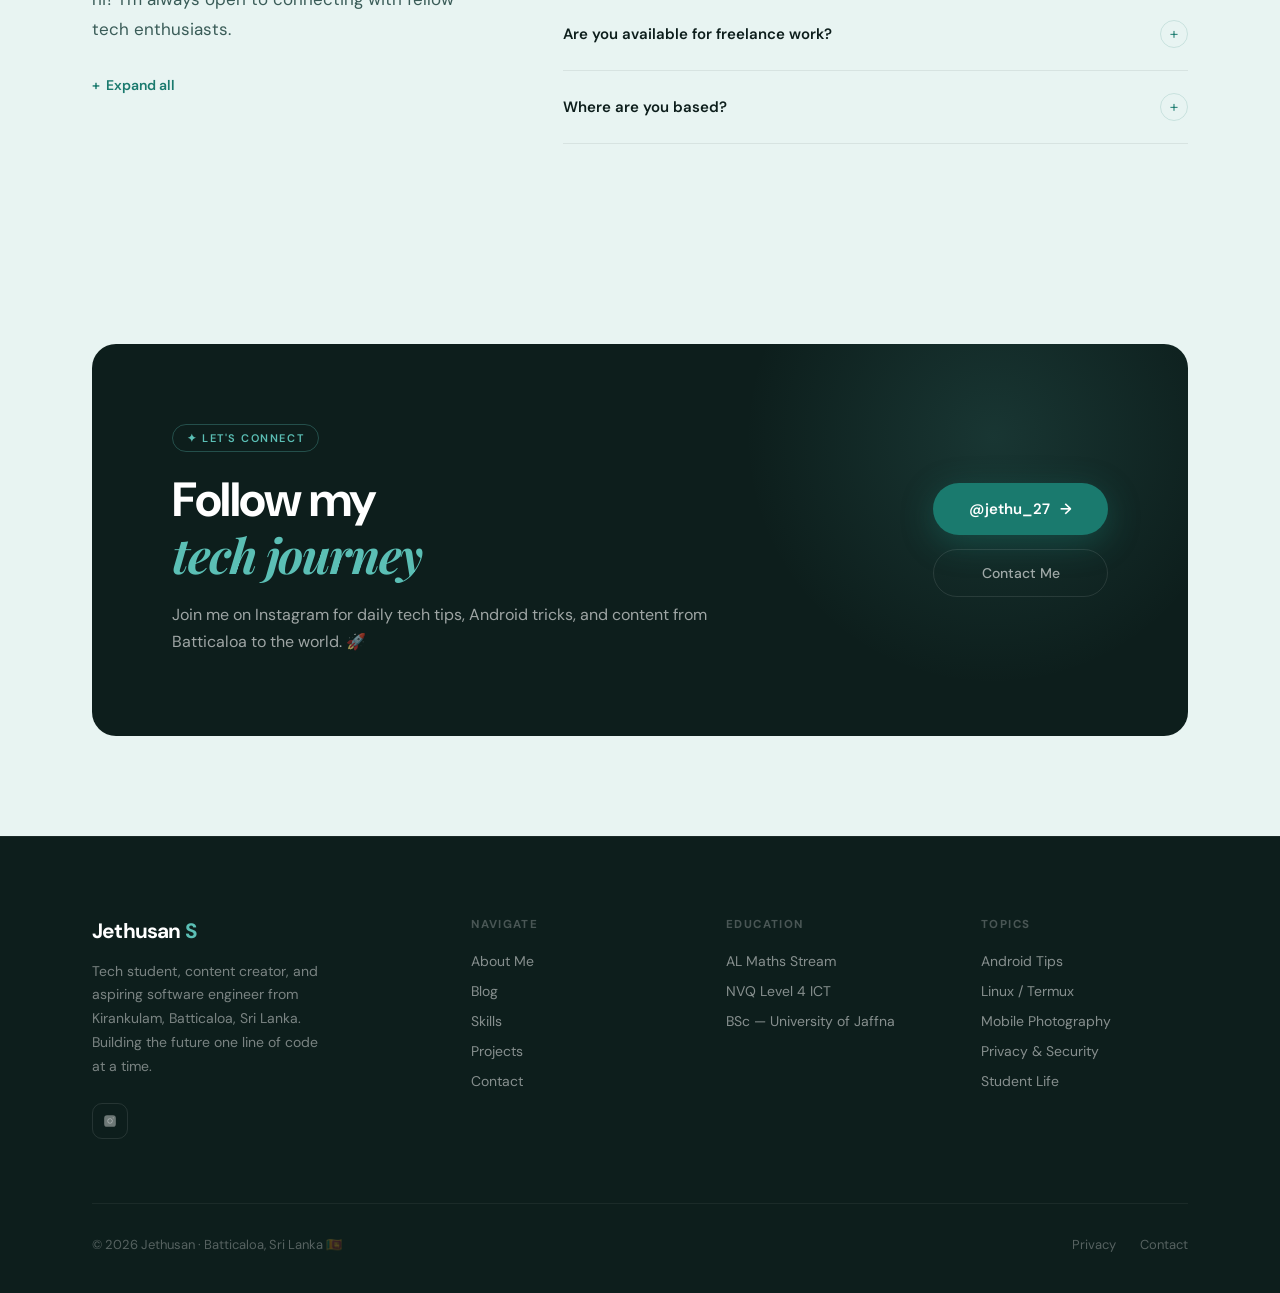
==== commit fe57b31e: "Update index.html" ====
--- a/index.html
+++ b/index.html
@@ -8,6 +8,7 @@
   <link rel="preconnect" href="https://fonts.gstatic.com" crossorigin />
   <link href="https://fonts.googleapis.com/css2?family=DM+Sans:ital,opsz,wght@0,9..40,300;0,9..40,400;0,9..40,500;0,9..40,600;0,9..40,700;1,9..40,300&family=Playfair+Display:ital,wght@0,700;1,600&display=swap" rel="stylesheet" />
   <link rel="stylesheet" href="templatemo-622-clearwave.css" />
+ <script src="https://identity.netlify.com/v1/netlify-identity-widget.js"></script>
   <style>
     body.dark-mode .cta-section {
   background: #0D1E1C !important;
